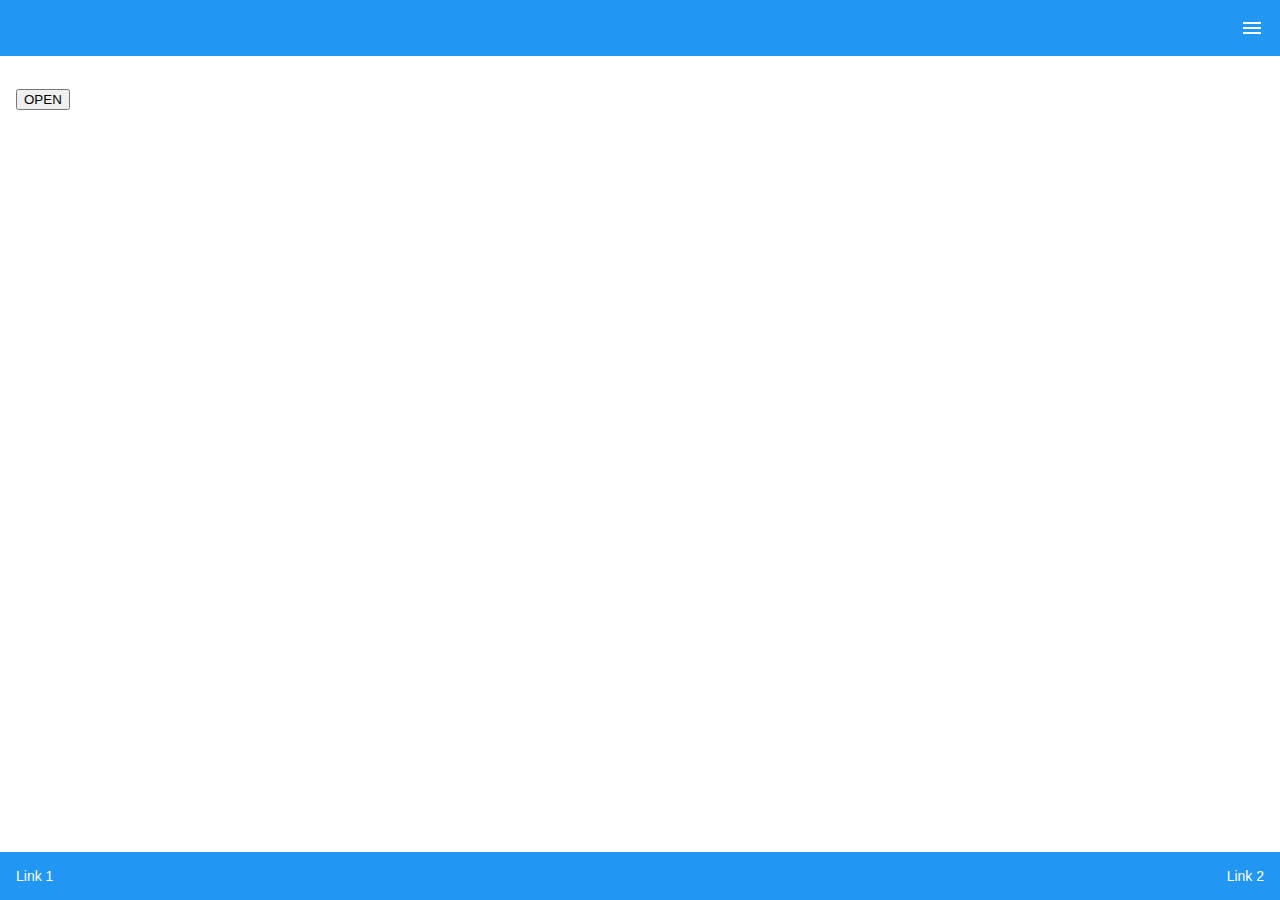
==== www/index.html @ 5795a57b "initial init" ====
<!DOCTYPE html>
<html>
    <head>
        <!--
            Customize this policy to fit your own app's needs. For more guidance, see:
                https://github.com/apache/cordova-plugin-whitelist/blob/master/README.md#content-security-policy
            Some notes:
                * gap: is required only on iOS (when using UIWebView) and is needed for JS->native communication
                * https://ssl.gstatic.com is required only on Android and is needed for TalkBack to function properly
                * Disables use of inline scripts in order to mitigate risk of XSS vulnerabilities. To change this:
                    * Enable inline JS: add 'unsafe-inline' to default-src
            -->
<!--         <meta http-equiv="Content-Security-Policy" content="default-src 'self' data: gap: https://ssl.gstatic.com 'unsafe-eval'; style-src 'self' 'unsafe-inline'; media-src *"> -->

        <!-- Required meta tags-->
        <meta charset="utf-8">
        <meta name="viewport" content="width=device-width, initial-scale=1, maximum-scale=1, minimum-scale=1, user-scalable=no, minimal-ui">
        <meta name="apple-mobile-web-app-capable" content="yes">
        <meta name="apple-mobile-web-app-status-bar-style" content="black">
        <meta name="format-detection" content="telephone=no">
        <meta name="msapplication-tap-highlight" content="no">

        <!-- Your app title -->
        <title>Scanner</title>
        
        <!-- comment on production -->
        <link rel="stylesheet" href="lib/framework7/css/framework7.material.min.css">
        <link rel="stylesheet" href="lib/framework7/css/framework7.material.colors.min.css">

        <link rel="stylesheet" href="css/styles.css">
    </head>
    <body>
        <div class="statusbar-overlay"></div>
        <div class="panel-overlay"></div>
        <div class="panel panel-left panel-reveal">
            <div class="content-block">
                <p>Left panel content goes here</p>
            </div>
        </div>
        <div class="views">
            <div class="view view-main">
                <div class="pages navbar-fixed toolbar-fixed">

                    <div data-page="index" class="page">
                        <div class="navbar">
                            <div class="navbar-inner">
                                <div class="center sliding"></div>
                                <div class="right">
                                    <a href="#" class="link icon-only open-panel"><i class="icon icon-bars"></i></a>
                                </div>
                            </div>
                        </div>
                        
                        <div class="page-content">
                            <div class="content-block">
                                <button class="open">OPEN</button>
                            </div>
                        </div>

                        <div class="toolbar">
                            <div class="toolbar-inner">
                                <a href="#" class="link">Link 1</a>
                                <a href="#" class="link">Link 2</a>
                            </div>
                        </div>

                    </div>
                </div>
                
            </div>
        </div>
        <script type="text/javascript" src="cordova.js"></script>

            
        <script
  src="https://code.jquery.com/jquery-3.2.1.js"
  integrity="sha256-DZAnKJ/6XZ9si04Hgrsxu/8s717jcIzLy3oi35EouyE="
  crossorigin="anonymous"></script>

        <script type="text/javascript" src="lib/framework7/js/framework7.min.js"></script>
        <script type="text/javascript" src="js/my-app.js"></script>
        <script type="text/javascript" src="js/script.js"></script>


        <!-- uncomment on production -->
        <!--  <script>
          (function () {
            if (Framework7.prototype.device.android) {
                  Dom7('head').append(
                      '<link rel="stylesheet" href="lib/framework7/css/framework7.material.min.css">' +
                      '<link rel="stylesheet" href="lib/framework7/css/framework7.material.colors.min.css">' +
                      // '<link rel="stylesheet" href="path/to/my-app.material.css">'
                  );
              }
              else {
                  Dom7('head').append(
                      '<link rel="stylesheet" href="lib/framework7/css/framework7.ios.min.css">' +
                      '<link rel="stylesheet" href="lib/framework7/csss/framework7.ios.colors.min.css">' +
                      // '<link rel="stylesheet" href="path/to/my-app.ios.css">'
                  );
              }
          })();
        </script> -->




    </body>
</html>
---- www/lib/framework7/css/framework7.material.min.css ----
/**
 * Framework7 1.5.0
 * Full featured mobile HTML framework for building iOS & Android apps
 * 
 * http://framework7.io/
 * 
 * Copyright 2016, Vladimir Kharlampidi
 * The iDangero.us
 * http://www.idangero.us/
 * 
 * Licensed under MIT
 * 
 * Released on: November 8, 2016
 */
.framework7-root,body,html{position:relative;height:100%;width:100%;overflow-x:hidden}body{font-family:Roboto,Noto,Helvetica,Arial,sans-serif;margin:0;padding:0;color:#212121;font-size:14px;line-height:1.5;width:100%;-webkit-text-size-adjust:100%;background:#fff;overflow:hidden}.framework7-root{overflow:hidden}*{-webkit-tap-highlight-color:transparent;-webkit-touch-callout:none}a,input,select,textarea{outline:0}a{text-decoration:none;color:#2196f3}p{margin:1em 0}.row{display:-webkit-box;display:-ms-flexbox;display:-webkit-flex;display:flex;-webkit-box-pack:justify;-ms-flex-pack:justify;-webkit-justify-content:space-between;justify-content:space-between;-webkit-box-lines:multiple;-moz-box-lines:multiple;-webkit-flex-wrap:wrap;-ms-flex-wrap:wrap;flex-wrap:wrap;-webkit-box-align:start;-ms-flex-align:start;-webkit-align-items:flex-start;align-items:flex-start}.row>[class*=col-]{box-sizing:border-box}.row .col-auto{width:100%}.row .col-100{width:100%;width:-webkit-calc((100% - 16px*0)/ 1);width:calc((100% - 16px*0)/ 1)}.row.no-gutter .col-100{width:100%}.row .col-95{width:95%;width:-webkit-calc((100% - 16px*.05263157894736836)/ 1.0526315789473684);width:calc((100% - 16px*.05263157894736836)/ 1.0526315789473684)}.row.no-gutter .col-95{width:95%}.row .col-90{width:90%;width:-webkit-calc((100% - 16px*.11111111111111116)/ 1.1111111111111112);width:calc((100% - 16px*.11111111111111116)/ 1.1111111111111112)}.row.no-gutter .col-90{width:90%}.row .col-85{width:85%;width:-webkit-calc((100% - 16px*.17647058823529416)/ 1.1764705882352942);width:calc((100% - 16px*.17647058823529416)/ 1.1764705882352942)}.row.no-gutter .col-85{width:85%}.row .col-80{width:80%;width:-webkit-calc((100% - 16px*.25)/ 1.25);width:calc((100% - 16px*.25)/ 1.25)}.row.no-gutter .col-80{width:80%}.row .col-75{width:75%;width:-webkit-calc((100% - 16px*.33333333333333326)/ 1.3333333333333333);width:calc((100% - 16px*.33333333333333326)/ 1.3333333333333333)}.row.no-gutter .col-75{width:75%}.row .col-70{width:70%;width:-webkit-calc((100% - 16px*.4285714285714286)/ 1.4285714285714286);width:calc((100% - 16px*.4285714285714286)/ 1.4285714285714286)}.row.no-gutter .col-70{width:70%}.row .col-66{width:66.66666666666666%;width:-webkit-calc((100% - 16px*.5000000000000002)/ 1.5000000000000002);width:calc((100% - 16px*.5000000000000002)/ 1.5000000000000002)}.row.no-gutter .col-66{width:66.66666666666666%}.row .col-65{width:65%;width:-webkit-calc((100% - 16px*.5384615384615385)/ 1.5384615384615385);width:calc((100% - 16px*.5384615384615385)/ 1.5384615384615385)}.row.no-gutter .col-65{width:65%}.row .col-60{width:60%;width:-webkit-calc((100% - 16px*.6666666666666667)/ 1.6666666666666667);width:calc((100% - 16px*.6666666666666667)/ 1.6666666666666667)}.row.no-gutter .col-60{width:60%}.row .col-55{width:55%;width:-webkit-calc((100% - 16px*.8181818181818181)/ 1.8181818181818181);width:calc((100% - 16px*.8181818181818181)/ 1.8181818181818181)}.row.no-gutter .col-55{width:55%}.row .col-50{width:50%;width:-webkit-calc((100% - 16px*1)/ 2);width:calc((100% - 16px*1)/ 2)}.row.no-gutter .col-50{width:50%}.row .col-45{width:45%;width:-webkit-calc((100% - 16px*1.2222222222222223)/ 2.2222222222222223);width:calc((100% - 16px*1.2222222222222223)/ 2.2222222222222223)}.row.no-gutter .col-45{width:45%}.row .col-40{width:40%;width:-webkit-calc((100% - 16px*1.5)/ 2.5);width:calc((100% - 16px*1.5)/ 2.5)}.row.no-gutter .col-40{width:40%}.row .col-35{width:35%;width:-webkit-calc((100% - 16px*1.8571428571428572)/ 2.857142857142857);width:calc((100% - 16px*1.8571428571428572)/ 2.857142857142857)}.row.no-gutter .col-35{width:35%}.row .col-33{width:33.333333333333336%;width:-webkit-calc((100% - 16px*2)/ 3);width:calc((100% - 16px*2)/ 3)}.row.no-gutter .col-33{width:33.333333333333336%}.row .col-30{width:30%;width:-webkit-calc((100% - 16px*2.3333333333333335)/ 3.3333333333333335);width:calc((100% - 16px*2.3333333333333335)/ 3.3333333333333335)}.row.no-gutter .col-30{width:30%}.row .col-25{width:25%;width:-webkit-calc((100% - 16px*3)/ 4);width:calc((100% - 16px*3)/ 4)}.row.no-gutter .col-25{width:25%}.row .col-20{width:20%;width:-webkit-calc((100% - 16px*4)/ 5);width:calc((100% - 16px*4)/ 5)}.row.no-gutter .col-20{width:20%}.row .col-15{width:15%;width:-webkit-calc((100% - 16px*5.666666666666667)/ 6.666666666666667);width:calc((100% - 16px*5.666666666666667)/ 6.666666666666667)}.row.no-gutter .col-15{width:15%}.row .col-10{width:10%;width:-webkit-calc((100% - 16px*9)/ 10);width:calc((100% - 16px*9)/ 10)}.row.no-gutter .col-10{width:10%}.row .col-5{width:5%;width:-webkit-calc((100% - 16px*19)/ 20);width:calc((100% - 16px*19)/ 20)}.row.no-gutter .col-5{width:5%}.row .col-auto:nth-last-child(1),.row .col-auto:nth-last-child(1)~.col-auto{width:100%;width:-webkit-calc((100% - 16px*0)/ 1);width:calc((100% - 16px*0)/ 1)}.row.no-gutter .col-auto:nth-last-child(1),.row.no-gutter .col-auto:nth-last-child(1)~.col-auto{width:100%}.row .col-auto:nth-last-child(2),.row .col-auto:nth-last-child(2)~.col-auto{width:50%;width:-webkit-calc((100% - 16px*1)/ 2);width:calc((100% - 16px*1)/ 2)}.row.no-gutter .col-auto:nth-last-child(2),.row.no-gutter .col-auto:nth-last-child(2)~.col-auto{width:50%}.row .col-auto:nth-last-child(3),.row .col-auto:nth-last-child(3)~.col-auto{width:33.33333333%;width:-webkit-calc((100% - 16px*2)/ 3);width:calc((100% - 16px*2)/ 3)}.row.no-gutter .col-auto:nth-last-child(3),.row.no-gutter .col-auto:nth-last-child(3)~.col-auto{width:33.33333333%}.row .col-auto:nth-last-child(4),.row .col-auto:nth-last-child(4)~.col-auto{width:25%;width:-webkit-calc((100% - 16px*3)/ 4);width:calc((100% - 16px*3)/ 4)}.row.no-gutter .col-auto:nth-last-child(4),.row.no-gutter .col-auto:nth-last-child(4)~.col-auto{width:25%}.row .col-auto:nth-last-child(5),.row .col-auto:nth-last-child(5)~.col-auto{width:20%;width:-webkit-calc((100% - 16px*4)/ 5);width:calc((100% - 16px*4)/ 5)}.row.no-gutter .col-auto:nth-last-child(5),.row.no-gutter .col-auto:nth-last-child(5)~.col-auto{width:20%}.row .col-auto:nth-last-child(6),.row .col-auto:nth-last-child(6)~.col-auto{width:16.66666667%;width:-webkit-calc((100% - 16px*5)/ 6);width:calc((100% - 16px*5)/ 6)}.row.no-gutter .col-auto:nth-last-child(6),.row.no-gutter .col-auto:nth-last-child(6)~.col-auto{width:16.66666667%}.row .col-auto:nth-last-child(7),.row .col-auto:nth-last-child(7)~.col-auto{width:14.28571429%;width:-webkit-calc((100% - 16px*6)/ 7);width:calc((100% - 16px*6)/ 7)}.row.no-gutter .col-auto:nth-last-child(7),.row.no-gutter .col-auto:nth-last-child(7)~.col-auto{width:14.28571429%}.row .col-auto:nth-last-child(8),.row .col-auto:nth-last-child(8)~.col-auto{width:12.5%;width:-webkit-calc((100% - 16px*7)/ 8);width:calc((100% - 16px*7)/ 8)}.row.no-gutter .col-auto:nth-last-child(8),.row.no-gutter .col-auto:nth-last-child(8)~.col-auto{width:12.5%}.row .col-auto:nth-last-child(9),.row .col-auto:nth-last-child(9)~.col-auto{width:11.11111111%;width:-webkit-calc((100% - 16px*8)/ 9);width:calc((100% - 16px*8)/ 9)}.row.no-gutter .col-auto:nth-last-child(9),.row.no-gutter .col-auto:nth-last-child(9)~.col-auto{width:11.11111111%}.row .col-auto:nth-last-child(10),.row .col-auto:nth-last-child(10)~.col-auto{width:10%;width:-webkit-calc((100% - 16px*9)/ 10);width:calc((100% - 16px*9)/ 10)}.row.no-gutter .col-auto:nth-last-child(10),.row.no-gutter .col-auto:nth-last-child(10)~.col-auto{width:10%}.row .col-auto:nth-last-child(11),.row .col-auto:nth-last-child(11)~.col-auto{width:9.09090909%;width:-webkit-calc((100% - 16px*10)/ 11);width:calc((100% - 16px*10)/ 11)}.row.no-gutter .col-auto:nth-last-child(11),.row.no-gutter .col-auto:nth-last-child(11)~.col-auto{width:9.09090909%}.row .col-auto:nth-last-child(12),.row .col-auto:nth-last-child(12)~.col-auto{width:8.33333333%;width:-webkit-calc((100% - 16px*11)/ 12);width:calc((100% - 16px*11)/ 12)}.row.no-gutter .col-auto:nth-last-child(12),.row.no-gutter .col-auto:nth-last-child(12)~.col-auto{width:8.33333333%}.row .col-auto:nth-last-child(13),.row .col-auto:nth-last-child(13)~.col-auto{width:7.69230769%;width:-webkit-calc((100% - 16px*12)/ 13);width:calc((100% - 16px*12)/ 13)}.row.no-gutter .col-auto:nth-last-child(13),.row.no-gutter .col-auto:nth-last-child(13)~.col-auto{width:7.69230769%}.row .col-auto:nth-last-child(14),.row .col-auto:nth-last-child(14)~.col-auto{width:7.14285714%;width:-webkit-calc((100% - 16px*13)/ 14);width:calc((100% - 16px*13)/ 14)}.row.no-gutter .col-auto:nth-last-child(14),.row.no-gutter .col-auto:nth-last-child(14)~.col-auto{width:7.14285714%}.row .col-auto:nth-last-child(15),.row .col-auto:nth-last-child(15)~.col-auto{width:6.66666667%;width:-webkit-calc((100% - 16px*14)/ 15);width:calc((100% - 16px*14)/ 15)}.row.no-gutter .col-auto:nth-last-child(15),.row.no-gutter .col-auto:nth-last-child(15)~.col-auto{width:6.66666667%}.row .col-auto:nth-last-child(16),.row .col-auto:nth-last-child(16)~.col-auto{width:6.25%;width:-webkit-calc((100% - 16px*15)/ 16);width:calc((100% - 16px*15)/ 16)}.row.no-gutter .col-auto:nth-last-child(16),.row.no-gutter .col-auto:nth-last-child(16)~.col-auto{width:6.25%}.row .col-auto:nth-last-child(17),.row .col-auto:nth-last-child(17)~.col-auto{width:5.88235294%;width:-webkit-calc((100% - 16px*16)/ 17);width:calc((100% - 16px*16)/ 17)}.row.no-gutter .col-auto:nth-last-child(17),.row.no-gutter .col-auto:nth-last-child(17)~.col-auto{width:5.88235294%}.row .col-auto:nth-last-child(18),.row .col-auto:nth-last-child(18)~.col-auto{width:5.55555556%;width:-webkit-calc((100% - 16px*17)/ 18);width:calc((100% - 16px*17)/ 18)}.row.no-gutter .col-auto:nth-last-child(18),.row.no-gutter .col-auto:nth-last-child(18)~.col-auto{width:5.55555556%}.row .col-auto:nth-last-child(19),.row .col-auto:nth-last-child(19)~.col-auto{width:5.26315789%;width:-webkit-calc((100% - 16px*18)/ 19);width:calc((100% - 16px*18)/ 19)}.row.no-gutter .col-auto:nth-last-child(19),.row.no-gutter .col-auto:nth-last-child(19)~.col-auto{width:5.26315789%}.row .col-auto:nth-last-child(20),.row .col-auto:nth-last-child(20)~.col-auto{width:5%;width:-webkit-calc((100% - 16px*19)/ 20);width:calc((100% - 16px*19)/ 20)}.row.no-gutter .col-auto:nth-last-child(20),.row.no-gutter .col-auto:nth-last-child(20)~.col-auto{width:5%}.row .col-auto:nth-last-child(21),.row .col-auto:nth-last-child(21)~.col-auto{width:4.76190476%;width:-webkit-calc((100% - 16px*20)/ 21);width:calc((100% - 16px*20)/ 21)}.row.no-gutter .col-auto:nth-last-child(21),.row.no-gutter .col-auto:nth-last-child(21)~.col-auto{width:4.76190476%}@media all and (min-width:768px){.row .tablet-100{width:100%;width:-webkit-calc((100% - 16px*0)/ 1);width:calc((100% - 16px*0)/ 1)}.row.no-gutter .tablet-100{width:100%}.row .tablet-95{width:95%;width:-webkit-calc((100% - 16px*.05263157894736836)/ 1.0526315789473684);width:calc((100% - 16px*.05263157894736836)/ 1.0526315789473684)}.row.no-gutter .tablet-95{width:95%}.row .tablet-90{width:90%;width:-webkit-calc((100% - 16px*.11111111111111116)/ 1.1111111111111112);width:calc((100% - 16px*.11111111111111116)/ 1.1111111111111112)}.row.no-gutter .tablet-90{width:90%}.row .tablet-85{width:85%;width:-webkit-calc((100% - 16px*.17647058823529416)/ 1.1764705882352942);width:calc((100% - 16px*.17647058823529416)/ 1.1764705882352942)}.row.no-gutter .tablet-85{width:85%}.row .tablet-80{width:80%;width:-webkit-calc((100% - 16px*.25)/ 1.25);width:calc((100% - 16px*.25)/ 1.25)}.row.no-gutter .tablet-80{width:80%}.row .tablet-75{width:75%;width:-webkit-calc((100% - 16px*.33333333333333326)/ 1.3333333333333333);width:calc((100% - 16px*.33333333333333326)/ 1.3333333333333333)}.row.no-gutter .tablet-75{width:75%}.row .tablet-70{width:70%;width:-webkit-calc((100% - 16px*.4285714285714286)/ 1.4285714285714286);width:calc((100% - 16px*.4285714285714286)/ 1.4285714285714286)}.row.no-gutter .tablet-70{width:70%}.row .tablet-66{width:66.66666666666666%;width:-webkit-calc((100% - 16px*.5000000000000002)/ 1.5000000000000002);width:calc((100% - 16px*.5000000000000002)/ 1.5000000000000002)}.row.no-gutter .tablet-66{width:66.66666666666666%}.row .tablet-65{width:65%;width:-webkit-calc((100% - 16px*.5384615384615385)/ 1.5384615384615385);width:calc((100% - 16px*.5384615384615385)/ 1.5384615384615385)}.row.no-gutter .tablet-65{width:65%}.row .tablet-60{width:60%;width:-webkit-calc((100% - 16px*.6666666666666667)/ 1.6666666666666667);width:calc((100% - 16px*.6666666666666667)/ 1.6666666666666667)}.row.no-gutter .tablet-60{width:60%}.row .tablet-55{width:55%;width:-webkit-calc((100% - 16px*.8181818181818181)/ 1.8181818181818181);width:calc((100% - 16px*.8181818181818181)/ 1.8181818181818181)}.row.no-gutter .tablet-55{width:55%}.row .tablet-50{width:50%;width:-webkit-calc((100% - 16px*1)/ 2);width:calc((100% - 16px*1)/ 2)}.row.no-gutter .tablet-50{width:50%}.row .tablet-45{width:45%;width:-webkit-calc((100% - 16px*1.2222222222222223)/ 2.2222222222222223);width:calc((100% - 16px*1.2222222222222223)/ 2.2222222222222223)}.row.no-gutter .tablet-45{width:45%}.row .tablet-40{width:40%;width:-webkit-calc((100% - 16px*1.5)/ 2.5);width:calc((100% - 16px*1.5)/ 2.5)}.row.no-gutter .tablet-40{width:40%}.row .tablet-35{width:35%;width:-webkit-calc((100% - 16px*1.8571428571428572)/ 2.857142857142857);width:calc((100% - 16px*1.8571428571428572)/ 2.857142857142857)}.row.no-gutter .tablet-35{width:35%}.row .tablet-33{width:33.333333333333336%;width:-webkit-calc((100% - 16px*2)/ 3);width:calc((100% - 16px*2)/ 3)}.row.no-gutter .tablet-33{width:33.333333333333336%}.row .tablet-30{width:30%;width:-webkit-calc((100% - 16px*2.3333333333333335)/ 3.3333333333333335);width:calc((100% - 16px*2.3333333333333335)/ 3.3333333333333335)}.row.no-gutter .tablet-30{width:30%}.row .tablet-25{width:25%;width:-webkit-calc((100% - 16px*3)/ 4);width:calc((100% - 16px*3)/ 4)}.row.no-gutter .tablet-25{width:25%}.row .tablet-20{width:20%;width:-webkit-calc((100% - 16px*4)/ 5);width:calc((100% - 16px*4)/ 5)}.row.no-gutter .tablet-20{width:20%}.row .tablet-15{width:15%;width:-webkit-calc((100% - 16px*5.666666666666667)/ 6.666666666666667);width:calc((100% - 16px*5.666666666666667)/ 6.666666666666667)}.row.no-gutter .tablet-15{width:15%}.row .tablet-10{width:10%;width:-webkit-calc((100% - 16px*9)/ 10);width:calc((100% - 16px*9)/ 10)}.row.no-gutter .tablet-10{width:10%}.row .tablet-5{width:5%;width:-webkit-calc((100% - 16px*19)/ 20);width:calc((100% - 16px*19)/ 20)}.row.no-gutter .tablet-5{width:5%}.row .tablet-auto:nth-last-child(1),.row .tablet-auto:nth-last-child(1)~.col-auto{width:100%;width:-webkit-calc((100% - 16px*0)/ 1);width:calc((100% - 16px*0)/ 1)}.row.no-gutter .tablet-auto:nth-last-child(1),.row.no-gutter .tablet-auto:nth-last-child(1)~.tablet-auto{width:100%}.row .tablet-auto:nth-last-child(2),.row .tablet-auto:nth-last-child(2)~.col-auto{width:50%;width:-webkit-calc((100% - 16px*1)/ 2);width:calc((100% - 16px*1)/ 2)}.row.no-gutter .tablet-auto:nth-last-child(2),.row.no-gutter .tablet-auto:nth-last-child(2)~.tablet-auto{width:50%}.row .tablet-auto:nth-last-child(3),.row .tablet-auto:nth-last-child(3)~.col-auto{width:33.33333333%;width:-webkit-calc((100% - 16px*2)/ 3);width:calc((100% - 16px*2)/ 3)}.row.no-gutter .tablet-auto:nth-last-child(3),.row.no-gutter .tablet-auto:nth-last-child(3)~.tablet-auto{width:33.33333333%}.row .tablet-auto:nth-last-child(4),.row .tablet-auto:nth-last-child(4)~.col-auto{width:25%;width:-webkit-calc((100% - 16px*3)/ 4);width:calc((100% - 16px*3)/ 4)}.row.no-gutter .tablet-auto:nth-last-child(4),.row.no-gutter .tablet-auto:nth-last-child(4)~.tablet-auto{width:25%}.row .tablet-auto:nth-last-child(5),.row .tablet-auto:nth-last-child(5)~.col-auto{width:20%;width:-webkit-calc((100% - 16px*4)/ 5);width:calc((100% - 16px*4)/ 5)}.row.no-gutter .tablet-auto:nth-last-child(5),.row.no-gutter .tablet-auto:nth-last-child(5)~.tablet-auto{width:20%}.row .tablet-auto:nth-last-child(6),.row .tablet-auto:nth-last-child(6)~.col-auto{width:16.66666667%;width:-webkit-calc((100% - 16px*5)/ 6);width:calc((100% - 16px*5)/ 6)}.row.no-gutter .tablet-auto:nth-last-child(6),.row.no-gutter .tablet-auto:nth-last-child(6)~.tablet-auto{width:16.66666667%}.row .tablet-auto:nth-last-child(7),.row .tablet-auto:nth-last-child(7)~.col-auto{width:14.28571429%;width:-webkit-calc((100% - 16px*6)/ 7);width:calc((100% - 16px*6)/ 7)}.row.no-gutter .tablet-auto:nth-last-child(7),.row.no-gutter .tablet-auto:nth-last-child(7)~.tablet-auto{width:14.28571429%}.row .tablet-auto:nth-last-child(8),.row .tablet-auto:nth-last-child(8)~.col-auto{width:12.5%;width:-webkit-calc((100% - 16px*7)/ 8);width:calc((100% - 16px*7)/ 8)}.row.no-gutter .tablet-auto:nth-last-child(8),.row.no-gutter .tablet-auto:nth-last-child(8)~.tablet-auto{width:12.5%}.row .tablet-auto:nth-last-child(9),.row .tablet-auto:nth-last-child(9)~.col-auto{width:11.11111111%;width:-webkit-calc((100% - 16px*8)/ 9);width:calc((100% - 16px*8)/ 9)}.row.no-gutter .tablet-auto:nth-last-child(9),.row.no-gutter .tablet-auto:nth-last-child(9)~.tablet-auto{width:11.11111111%}.row .tablet-auto:nth-last-child(10),.row .tablet-auto:nth-last-child(10)~.col-auto{width:10%;width:-webkit-calc((100% - 16px*9)/ 10);width:calc((100% - 16px*9)/ 10)}.row.no-gutter .tablet-auto:nth-last-child(10),.row.no-gutter .tablet-auto:nth-last-child(10)~.tablet-auto{width:10%}.row .tablet-auto:nth-last-child(11),.row .tablet-auto:nth-last-child(11)~.col-auto{width:9.09090909%;width:-webkit-calc((100% - 16px*10)/ 11);width:calc((100% - 16px*10)/ 11)}.row.no-gutter .tablet-auto:nth-last-child(11),.row.no-gutter .tablet-auto:nth-last-child(11)~.tablet-auto{width:9.09090909%}.row .tablet-auto:nth-last-child(12),.row .tablet-auto:nth-last-child(12)~.col-auto{width:8.33333333%;width:-webkit-calc((100% - 16px*11)/ 12);width:calc((100% - 16px*11)/ 12)}.row.no-gutter .tablet-auto:nth-last-child(12),.row.no-gutter .tablet-auto:nth-last-child(12)~.tablet-auto{width:8.33333333%}.row .tablet-auto:nth-last-child(13),.row .tablet-auto:nth-last-child(13)~.col-auto{width:7.69230769%;width:-webkit-calc((100% - 16px*12)/ 13);width:calc((100% - 16px*12)/ 13)}.row.no-gutter .tablet-auto:nth-last-child(13),.row.no-gutter .tablet-auto:nth-last-child(13)~.tablet-auto{width:7.69230769%}.row .tablet-auto:nth-last-child(14),.row .tablet-auto:nth-last-child(14)~.col-auto{width:7.14285714%;width:-webkit-calc((100% - 16px*13)/ 14);width:calc((100% - 16px*13)/ 14)}.row.no-gutter .tablet-auto:nth-last-child(14),.row.no-gutter .tablet-auto:nth-last-child(14)~.tablet-auto{width:7.14285714%}.row .tablet-auto:nth-last-child(15),.row .tablet-auto:nth-last-child(15)~.col-auto{width:6.66666667%;width:-webkit-calc((100% - 16px*14)/ 15);width:calc((100% - 16px*14)/ 15)}.row.no-gutter .tablet-auto:nth-last-child(15),.row.no-gutter .tablet-auto:nth-last-child(15)~.tablet-auto{width:6.66666667%}.row .tablet-auto:nth-last-child(16),.row .tablet-auto:nth-last-child(16)~.col-auto{width:6.25%;width:-webkit-calc((100% - 16px*15)/ 16);width:calc((100% - 16px*15)/ 16)}.row.no-gutter .tablet-auto:nth-last-child(16),.row.no-gutter .tablet-auto:nth-last-child(16)~.tablet-auto{width:6.25%}.row .tablet-auto:nth-last-child(17),.row .tablet-auto:nth-last-child(17)~.col-auto{width:5.88235294%;width:-webkit-calc((100% - 16px*16)/ 17);width:calc((100% - 16px*16)/ 17)}.row.no-gutter .tablet-auto:nth-last-child(17),.row.no-gutter .tablet-auto:nth-last-child(17)~.tablet-auto{width:5.88235294%}.row .tablet-auto:nth-last-child(18),.row .tablet-auto:nth-last-child(18)~.col-auto{width:5.55555556%;width:-webkit-calc((100% - 16px*17)/ 18);width:calc((100% - 16px*17)/ 18)}.row.no-gutter .tablet-auto:nth-last-child(18),.row.no-gutter .tablet-auto:nth-last-child(18)~.tablet-auto{width:5.55555556%}.row .tablet-auto:nth-last-child(19),.row .tablet-auto:nth-last-child(19)~.col-auto{width:5.26315789%;width:-webkit-calc((100% - 16px*18)/ 19);width:calc((100% - 16px*18)/ 19)}.row.no-gutter .tablet-auto:nth-last-child(19),.row.no-gutter .tablet-auto:nth-last-child(19)~.tablet-auto{width:5.26315789%}.row .tablet-auto:nth-last-child(20),.row .tablet-auto:nth-last-child(20)~.col-auto{width:5%;width:-webkit-calc((100% - 16px*19)/ 20);width:calc((100% - 16px*19)/ 20)}.row.no-gutter .tablet-auto:nth-last-child(20),.row.no-gutter .tablet-auto:nth-last-child(20)~.tablet-auto{width:5%}.row .tablet-auto:nth-last-child(21),.row .tablet-auto:nth-last-child(21)~.col-auto{width:4.76190476%;width:-webkit-calc((100% - 16px*20)/ 21);width:calc((100% - 16px*20)/ 21)}.row.no-gutter .tablet-auto:nth-last-child(21),.row.no-gutter .tablet-auto:nth-last-child(21)~.tablet-auto{width:4.76190476%}}.view,.views{position:relative;width:100%;height:100%;z-index:5000}.views{overflow:auto;-webkit-overflow-scrolling:touch}.view{overflow:hidden;box-sizing:border-box}.pages{position:relative;width:100%;height:100%;overflow:hidden}.page{box-sizing:border-box;position:absolute;left:0;top:0;width:100%;height:100%;background:#fff;-webkit-transform:translate3d(0,0,0);transform:translate3d(0,0,0)}.page.cached{display:none}.page-on-left{opacity:1;-webkit-transform:translate3d(0,0,0);transform:translate3d(0,0,0)}.page-on-right{opacity:0;pointer-events:none;-webkit-transform:translate3d(0,56px,0);transform:translate3d(0,56px,0)}.page-content{overflow:auto;-webkit-overflow-scrolling:touch;box-sizing:border-box;height:100%;position:relative;z-index:1}.page-transitioning{-webkit-transition-duration:.3s;transition-duration:.3s}.page-from-right-to-center{pointer-events:none;-webkit-animation:pageFromRightToCenter .3s forwards;animation:pageFromRightToCenter .3s forwards}.page-from-center-to-right{pointer-events:none;-webkit-animation:pageFromCenterToRight .3s forwards;animation:pageFromCenterToRight .3s forwards}@-webkit-keyframes pageFromRightToCenter{from{opacity:0;-webkit-transform:translate3d(0,56px,0)}to{opacity:1;-webkit-transform:translate3d(0,0,0)}}@keyframes pageFromRightToCenter{from{opacity:0;transform:translate3d(0,56px,0)}to{opacity:1;transform:translate3d(0,0,0)}}@-webkit-keyframes pageFromCenterToRight{from{opacity:1;-webkit-transform:translate3d(0,0,0)}to{opacity:0;-webkit-transform:translate3d(0,56px,0)}}@keyframes pageFromCenterToRight{from{opacity:1;transform:translate3d(0,0,0)}to{opacity:0;transform:translate3d(0,56px,0)}}.page-from-center-to-left{-webkit-animation:pageFromCenterToLeft .3s forwards;animation:pageFromCenterToLeft .3s forwards}.page-from-left-to-center{-webkit-animation:pageFromLeftToCenter .3s forwards;animation:pageFromLeftToCenter .3s forwards}@-webkit-keyframes pageFromCenterToLeft{from{opacity:1}to{opacity:1}}@keyframes pageFromCenterToLeft{from{opacity:1}to{opacity:1}}@-webkit-keyframes pageFromLeftToCenter{from{opacity:1}to{opacity:1}}@keyframes pageFromLeftToCenter{from{opacity:1}to{opacity:1}}.navbar-inner,.toolbar-inner{position:absolute;left:0;top:0;width:100%;height:100%;box-sizing:border-box;overflow:hidden;display:-webkit-box;display:-ms-flexbox;display:-webkit-flex;display:flex;-webkit-box-align:center;-ms-flex-align:center;-webkit-align-items:center;align-items:center}.navbar-inner{-webkit-box-pack:start;-ms-flex-pack:start;-webkit-justify-content:flex-start;justify-content:flex-start}.toolbar-inner{-webkit-box-pack:justify;-ms-flex-pack:justify;-webkit-justify-content:space-between;justify-content:space-between}.navbar-inner.cached{display:none}.navbar,.toolbar{width:100%;box-sizing:border-box;position:relative;margin:0;z-index:500;-webkit-backface-visibility:hidden;backface-visibility:hidden;color:#fff}.navbar b,.toolbar b{font-weight:500}.navbar~.toolbar{z-index:499}.navbar,.subnavbar,.toolbar{background:#2196f3}.navbar a.link,.subnavbar a.link,.toolbar a.link{text-decoration:none;position:relative;color:#fff;box-sizing:border-box;display:-webkit-box;display:-ms-flexbox;display:-webkit-flex;display:flex;-webkit-box-pack:center;-ms-flex-pack:center;-webkit-justify-content:center;justify-content:center;-webkit-box-align:center;-ms-flex-align:center;-webkit-align-items:center;align-items:center;padding:0 16px;min-width:48px}.navbar a.link:before,.subnavbar a.link:before,.toolbar a.link:before{content:'';width:152%;height:152%;position:absolute;left:-26%;top:-26%;background-image:-webkit-radial-gradient(center,circle cover,rgba(255,255,255,.15) 66%,rgba(255,255,255,0) 66%);background-image:radial-gradient(circle at center,rgba(255,255,255,.15) 66%,rgba(255,255,255,0) 66%);background-repeat:no-repeat;background-position:center;background-size:100% 100%;opacity:0;pointer-events:none;-webkit-transition-duration:.6s;transition-duration:.6s}.navbar a.link.active-state:before,.subnavbar a.link.active-state:before,.toolbar a.link.active-state:before,html:not(.watch-active-state) .navbar a.link:active:before,html:not(.watch-active-state) .subnavbar a.link:active:before,html:not(.watch-active-state) .toolbar a.link:active:before{opacity:1;-webkit-transition-duration:150ms;transition-duration:150ms}.navbar a.link i+i,.navbar a.link i+span,.navbar a.link span+i,.navbar a.link span+span,.subnavbar a.link i+i,.subnavbar a.link i+span,.subnavbar a.link span+i,.subnavbar a.link span+span,.toolbar a.link i+i,.toolbar a.link i+span,.toolbar a.link span+i,.toolbar a.link span+span{margin-left:8px}.navbar a.icon-only,.subnavbar a.icon-only,.toolbar a.icon-only{min-width:0;-webkit-box-flex:0;-webkit-flex-shrink:0;-ms-flex:0 0 auto;flex-shrink:0}.navbar i.icon,.subnavbar i.icon,.toolbar i.icon{display:block}.navbar .center,.subnavbar .center{font-size:20px;font-weight:500;text-align:center;margin:0 16px;position:relative;overflow:hidden;text-overflow:ellipsis;white-space:nowrap;line-height:56px;display:inline-block;text-align:left}.navbar .left,.navbar .right,.subnavbar .left,.subnavbar .right{-webkit-box-flex:0;-webkit-flex-shrink:0;-ms-flex:0 0 auto;flex-shrink:0;display:-webkit-box;display:-ms-flexbox;display:-webkit-flex;display:flex;-webkit-box-pack:start;-ms-flex-pack:start;-webkit-justify-content:flex-start;justify-content:flex-start;-webkit-box-align:center;-ms-flex-align:center;-webkit-align-items:center;align-items:center;-webkit-transform:translate3d(0,0,0);transform:translate3d(0,0,0)}.navbar .right,.subnavbar .right{margin-left:auto}.navbar .right:first-child,.subnavbar .right:first-child{position:absolute;right:16px;height:100%}.navbar{left:0;top:0;height:56px;font-size:20px}.navbar a.link{line-height:56px;height:56px}.popup .navbar{-webkit-transform:translate3d(0,0,0);transform:translate3d(0,0,0)}.subnavbar{height:48px;width:100%;position:absolute;left:0;top:100%;z-index:20;box-sizing:border-box;padding:0 16px;display:-webkit-box;display:-ms-flexbox;display:-webkit-flex;display:flex;-webkit-box-pack:justify;-ms-flex-pack:justify;-webkit-justify-content:space-between;justify-content:space-between;-webkit-box-align:center;-ms-flex-align:center;-webkit-align-items:center;align-items:center;overflow:hidden}.subnavbar a.link{line-height:48px;height:48px}.subnavbar .center{line-height:48px}.subnavbar .center:first-child{margin-left:56px}.navbar.no-border .subnavbar{margin-top:0}.navbar-on-left .subnavbar,.navbar-on-right .subnavbar{pointer-events:none}.navbar .subnavbar,.page .subnavbar{position:absolute}.page>.subnavbar{top:0;margin-top:0}.subnavbar>.buttons-row{width:100%}.subnavbar .searchbar,.subnavbar.searchbar{position:absolute}.subnavbar .searchbar,.subnavbar.searchbar{position:absolute}.subnavbar .searchbar{left:0;top:0}.toolbar{left:0;bottom:0;height:48px;font-size:14px}.toolbar a.link{line-height:48px;height:48px}.toolbar a{-webkit-box-flex:1;-webkit-flex-shrink:1;-ms-flex:0 1 auto;flex-shrink:1;position:relative;white-space:nowrap;text-overflow:ellipsis}.tabbar{z-index:5001;overflow:hidden;bottom:auto;top:0}.tabbar .toolbar-inner{padding-left:0;padding-right:0}.tabbar a.link{line-height:1.4}.tabbar a.link,.tabbar a.tab-link{height:100%;width:100%;box-sizing:border-box;padding-left:0;padding-right:0;display:-webkit-box;display:-ms-flexbox;display:-webkit-flex;display:flex;-webkit-box-pack:center;-ms-flex-pack:center;-webkit-justify-content:center;justify-content:center;-webkit-box-align:center;-ms-flex-align:center;-webkit-align-items:center;align-items:center;-ms-flex:1;-webkit-box-orient:vertical;-moz-box-orient:vertical;-ms-flex-direction:column;-webkit-flex-direction:column;flex-direction:column;font-size:14px;text-transform:uppercase}.tabbar i.icon{height:24px}.tabbar a.tab-link{-webkit-transition-duration:.3s;transition-duration:.3s;overflow:hidden;color:rgba(255,255,255,.7);position:relative}.tabbar a.tab-link.active,.tabbar a.tab-link.active-state,html:not(.watch-active-state) .tabbar a.tab-link:active{color:#fff}.tabbar .tab-link-highlight{position:absolute;left:0;bottom:0;height:3px;background:#0a6ebd;background:rgba(255,255,255,.5);-webkit-transition-duration:.3s;transition-duration:.3s}.tabbar-labels{height:72px}.tabbar-labels a.link,.tabbar-labels a.tab-link{padding-top:12px;padding-bottom:12px;height:100%;-webkit-box-pack:justify;-ms-flex-pack:justify;-webkit-justify-content:space-between;justify-content:space-between}.tabbar-labels span.tabbar-label{line-height:1;display:block;margin:0;margin-top:10px;position:relative;text-overflow:ellipsis;white-space:nowrap;overflow:hidden;max-width:100%}.tabbar-scrollable .toolbar-inner{-webkit-box-pack:start;-ms-flex-pack:start;-webkit-justify-content:flex-start;justify-content:flex-start;overflow:auto}.tabbar-scrollable .toolbar-inner::-webkit-scrollbar{display:none!important;width:0!important;height:0!important;-webkit-appearance:none;opacity:0!important}.tabbar-scrollable a.link,.tabbar-scrollable a.tab-link{width:auto;-webkit-box-flex:0;-webkit-flex-shrink:0;-ms-flex:0 0 auto;flex-shrink:0;-ms-flex:0;padding:0 16px}.toolbar-bottom{bottom:0;top:auto}.toolbar-bottom .tab-link-highlight{bottom:auto;top:0}.navbar input[type=text],.navbar input[type=password],.navbar input[type=search],.navbar input[type=email],.navbar input[type=tel],.navbar input[type=url],.subnavbar input[type=text],.subnavbar input[type=password],.subnavbar input[type=search],.subnavbar input[type=email],.subnavbar input[type=tel],.subnavbar input[type=url]{box-sizing:border-box;width:100%;height:32px;display:block;border:none;-webkit-appearance:none;-moz-appearance:none;-ms-appearance:none;appearance:none;border-radius:0;font-family:inherit;color:#fff;font-size:16px;font-weight:400;background-color:transparent;padding:0;border-bottom:1px solid #fff}.navbar input[type=text]::-webkit-input-placeholder,.navbar input[type=password]::-webkit-input-placeholder,.navbar input[type=search]::-webkit-input-placeholder,.navbar input[type=email]::-webkit-input-placeholder,.navbar input[type=tel]::-webkit-input-placeholder,.navbar input[type=url]::-webkit-input-placeholder,.subnavbar input[type=text]::-webkit-input-placeholder,.subnavbar input[type=password]::-webkit-input-placeholder,.subnavbar input[type=search]::-webkit-input-placeholder,.subnavbar input[type=email]::-webkit-input-placeholder,.subnavbar input[type=tel]::-webkit-input-placeholder,.subnavbar input[type=url]::-webkit-input-placeholder{color:#fff;opacity:1}.page>.navbar,.page>.toolbar,.view>.navbar,.view>.toolbar,.views>.navbar,.views>.toolbar{position:absolute}.subnavbar~.page-content{padding-top:48px}.tabbar-fixed .page-content,.toolbar-fixed .page-content{padding-top:48px}.tabbar-labels-fixed .page-content{padding-top:72px}.toolbar~.page-content{padding-top:48px}.tabbar-labels~.page-content{padding-top:72px}.messagebar~.page-content,.toolbar-bottom~.page-content{padding-top:0;padding-bottom:48px}.tabbar-labels.toolbar-bottom~.page-content{padding-bottom:72px}.navbar-fixed .page-content{padding-top:56px}.navbar-fixed .tabbar-fixed .page-content,.navbar-fixed .toolbar-fixed .page-content,.navbar-fixed.tabbar-fixed .page-content,.navbar-fixed.toolbar-fixed .page-content,.tabbar-fixed .navbar-fixed .page-content,.toolbar-fixed .navbar-fixed .page-content{padding-top:104px}.navbar-fixed .tabbar-labels-fixed .page-content,.navbar-fixed.tabbar-labels-fixed .page-content,.tabbar-labels-fixed .navbar-fixed .page-content{padding-top:128px}.navbar-fixed .toolbar~.page-content{padding-top:104px}.navbar-fixed .messagebar~.page-content,.navbar-fixed .toolbar-bottom~.page-content{padding-top:56px}.navbar-fixed .tabbar-labels~.page-content{padding-top:128px}.navbar-fixed .tabbar-labels.toolbar-bottom~.page-content{padding-top:56px}.navbar-fixed .page-content.with-subnavbar,.navbar-fixed .subnavbar~.page-content,.navbar-fixed .with-subnavbar .page-content{padding-top:104px}.navbar-fixed .page .subnavbar,.navbar-fixed.page .subnavbar{top:56px}.navbar-fixed .toolbar{top:56px}.navbar-fixed .messagebar,.navbar-fixed .toolbar-bottom{top:auto}.navbar.navbar-hiding{-webkit-transition-duration:.4s;transition-duration:.4s;-webkit-transform:translate3d(0,0,0);transform:translate3d(0,0,0)}.navbar.navbar-hiding~.page .list-group-title,.navbar.navbar-hiding~.page-content .list-group-title,.navbar.navbar-hiding~.pages .list-group-title{-webkit-transition-duration:.4s;transition-duration:.4s}.navbar.navbar-hiding~.page .subnavbar,.navbar.navbar-hiding~.page-content .subnavbar,.navbar.navbar-hiding~.pages .subnavbar{-webkit-transition-duration:.4s;transition-duration:.4s}.navbar.navbar-hiding~.subnavbar,.navbar.navbar-hiding~.toolbar{-webkit-transition-duration:.4s;transition-duration:.4s}.navbar.navbar-hidden{-webkit-transition-duration:.4s;transition-duration:.4s;-webkit-transform:translate3d(0,-100%,0);transform:translate3d(0,-100%,0)}.navbar.navbar-hidden~.page .list-group-title,.navbar.navbar-hidden~.page-content .list-group-title,.navbar.navbar-hidden~.pages .list-group-title{-webkit-transition-duration:.4s;transition-duration:.4s;top:-56px}.navbar.navbar-hidden~.page .subnavbar,.navbar.navbar-hidden~.page-content .subnavbar,.navbar.navbar-hidden~.pages .subnavbar{-webkit-transform:translate3d(0,-56px,0);transform:translate3d(0,-56px,0);-webkit-transition-duration:.4s;transition-duration:.4s}.navbar.navbar-hidden~.subnavbar,.navbar.navbar-hidden~.toolbar:not(.messagebar):not(.toolbar-bottom){-webkit-transform:translate3d(0,-56px,0);transform:translate3d(0,-56px,0);-webkit-transition-duration:.4s;transition-duration:.4s}.page.no-navbar .page-content{padding-top:0}.page.no-navbar .page-content.with-subnavbar,.page.no-navbar.with-subnavbar .page-content,.with-subnavbar .page.no-navbar .page-content{padding-top:48px}.tabbar.tabbar-hiding,.tabbar.toolbar-hiding,.toolbar.tabbar-hiding,.toolbar.toolbar-hiding{-webkit-transition-duration:.4s;transition-duration:.4s;-webkit-transform:translate3d(0,0,0);transform:translate3d(0,0,0)}.tabbar.tabbar-hidden,.tabbar.toolbar-hidden,.toolbar.tabbar-hidden,.toolbar.toolbar-hidden{-webkit-transition-duration:.4s;transition-duration:.4s}.tabbar.tabbar-hidden,.tabbar.toolbar-hidden,.toolbar.tabbar-hidden,.toolbar.toolbar-hidden{-webkit-transform:translate3d(0,-100%,0);transform:translate3d(0,-100%,0)}.navbar~.tabbar.tabbar-hidden,.navbar~.tabbar.toolbar-hidden,.navbar~.toolbar.tabbar-hidden,.navbar~.toolbar.toolbar-hidden{-webkit-transform:translate3d(0,-104px,0);transform:translate3d(0,-104px,0)}.navbar~.tabbar.tabbar-labels.toolbar-hidden,.navbar~.toolbar.tabbar-labels.toolbar-hidden{-webkit-transform:translate3d(0,-128px,0);transform:translate3d(0,-128px,0)}.tabbar.toolbar-hidden.messagebar,.tabbar.toolbar-hidden.toolbar-bottom,.toolbar.toolbar-hidden.messagebar,.toolbar.toolbar-hidden.toolbar-bottom{-webkit-transform:translate3d(0,100%,0);transform:translate3d(0,100%,0)}.page.no-tabbar .page-content,.page.no-toolbar .page-content{padding-bottom:0}.searchbar{height:48px;width:100%;background:#2196f3;box-sizing:border-box;padding:0 16px;overflow:hidden;position:relative;display:-webkit-box;display:-ms-flexbox;display:-webkit-flex;display:flex;-webkit-box-align:center;-ms-flex-align:center;-webkit-align-items:center;align-items:center;color:#fff}.searchbar a{position:relative;color:#fff}.searchbar a:before{content:'';width:152%;height:152%;position:absolute;left:-26%;top:-26%;background-image:-webkit-radial-gradient(center,circle cover,rgba(255,255,255,.15) 66%,rgba(255,255,255,0) 66%);background-image:radial-gradient(circle at center,rgba(255,255,255,.15) 66%,rgba(255,255,255,0) 66%);background-repeat:no-repeat;background-position:center;background-size:100% 100%;opacity:0;pointer-events:none;-webkit-transition-duration:.6s;transition-duration:.6s}.searchbar a.active-state:before,html:not(.watch-active-state) .searchbar a:active:before{opacity:1;-webkit-transition-duration:150ms;transition-duration:150ms}.searchbar .searchbar-input{width:100%;height:32px;position:relative;-webkit-box-flex:1;-webkit-flex-shrink:1;-ms-flex:0 1 auto;flex-shrink:1}.searchbar input[type=search]{box-sizing:border-box;width:100%;height:32px;display:block;border:none;-webkit-appearance:none;-moz-appearance:none;-ms-appearance:none;appearance:none;border-radius:0;font-family:inherit;color:#fff;font-size:16px;font-weight:400;padding:0;border-bottom:1px solid #fff;height:100%;padding:0 36px 0 24px;background-color:transparent;background-repeat:no-repeat;background-position:0 center;opacity:.6;-webkit-background-size:24px 24px;background-size:24px 24px;-webkit-transition-duration:.3s;transition-duration:.3s;background-image:url("data:image/svg+xml;charset=utf-8,%3Csvg%20fill%3D'%23FFFFFF'%20height%3D'24'%20viewBox%3D'0%200%2024%2024'%20width%3D'24'%20xmlns%3D'http%3A%2F%2Fwww.w3.org%2F2000%2Fsvg'%3E%3Cpath%20d%3D'M15.5%2014h-.79l-.28-.27C15.41%2012.59%2016%2011.11%2016%209.5%2016%205.91%2013.09%203%209.5%203S3%205.91%203%209.5%205.91%2016%209.5%2016c1.61%200%203.09-.59%204.23-1.57l.27.28v.79l5%204.99L20.49%2019l-4.99-5zm-6%200C7.01%2014%205%2011.99%205%209.5S7.01%205%209.5%205%2014%207.01%2014%209.5%2011.99%2014%209.5%2014z'%2F%3E%3Cpath%20d%3D'M0%200h24v24H0z'%20fill%3D'none'%2F%3E%3C%2Fsvg%3E")}.searchbar input[type=search]::-webkit-input-placeholder{color:#fff;opacity:1}.searchbar input[type=search]::-webkit-search-cancel-button{-webkit-appearance:none}.searchbar .searchbar-clear{position:absolute;width:56px;height:100%;right:-16px;top:0;opacity:0;pointer-events:none;background-position:center;background-repeat:no-repeat;background-image:url("data:image/svg+xml;charset=utf-8,%3Csvg%20fill%3D'%23fff'%20height%3D'24'%20viewBox%3D'0%200%2024%2024'%20width%3D'24'%20xmlns%3D'http%3A%2F%2Fwww.w3.org%2F2000%2Fsvg'%3E%3Cpath%20d%3D'M19%206.41L17.59%205%2012%2010.59%206.41%205%205%206.41%2010.59%2012%205%2017.59%206.41%2019%2012%2013.41%2017.59%2019%2019%2017.59%2013.41%2012z'%2F%3E%3Cpath%20d%3D'M0%200h24v24H0z'%20fill%3D'none'%2F%3E%3C%2Fsvg%3E");-webkit-background-size:24px 24px;background-size:24px 24px;-webkit-transition-duration:.3s;transition-duration:.3s;cursor:pointer}.searchbar .searchbar-cancel{display:none}.searchbar.searchbar-active input[type=search]{opacity:1}.searchbar.searchbar-active .searchbar-clear{pointer-events:auto;opacity:1}.searchbar.searchbar-not-empty .searchbar-clear{pointer-events:auto;opacity:1}.searchbar-overlay{position:absolute;left:0;top:0;width:100%;height:100%;z-index:100;opacity:0;pointer-events:none;background:rgba(0,0,0,.25);-webkit-transition-duration:.3s;transition-duration:.3s;-webkit-transform:translate3d(0,0,0);transform:translate3d(0,0,0)}.searchbar-overlay.searchbar-overlay-active{opacity:1;pointer-events:auto}.searchbar-not-found{display:none}.hidden-by-searchbar,.list-block .hidden-by-searchbar,.list-block li.hidden-by-searchbar{display:none}.page>.searchbar{position:absolute;width:100%;left:0;top:0;z-index:200}.page>.searchbar~.page-content{padding-top:48px}.navbar-fixed .page>.searchbar,.navbar-fixed>.searchbar,.navbar-through .page>.searchbar,.navbar-through>.searchbar{top:56px}.navbar-fixed .page>.searchbar~.page-content,.navbar-fixed>.searchbar~.page-content,.navbar-through .page>.searchbar~.page-content,.navbar-through>.searchbar~.page-content{padding-top:104px}.toolbar.messagebar{-webkit-transform:translate3d(0,0,0);transform:translate3d(0,0,0);background:#fff;height:48px;top:auto;bottom:0;font-size:16px;overflow:hidden}.toolbar.messagebar:before{content:'';position:absolute;left:0;top:0;bottom:auto;right:auto;height:1px;width:100%;background-color:#d1d1d1;display:block;z-index:15;-webkit-transform-origin:50% 0;transform-origin:50% 0}html.pixel-ratio-2 .toolbar.messagebar:before{-webkit-transform:scaleY(.5);transform:scaleY(.5)}html.pixel-ratio-3 .toolbar.messagebar:before{-webkit-transform:scaleY(.33);transform:scaleY(.33)}.toolbar.messagebar textarea{-webkit-appearance:none;-moz-appearance:none;-ms-appearance:none;appearance:none;-webkit-box-sizing:border-box;-moz-box-sizing:border-box;box-sizing:border-box;border:none;background:0 0;border-radius:0;box-shadow:none;display:block;padding:3px 8px 3px;margin:0;width:100%;height:28px;color:#333;font-size:16px;line-height:22px;font-family:inherit;resize:none;-webkit-box-flex:1;-webkit-flex-shrink:1;-ms-flex:0 1 auto;flex-shrink:1}.toolbar.messagebar a.link{color:#333;-ms-flex-item-align:flex-end;-webkit-align-self:flex-end;align-self:flex-end;height:48px;line-height:48px}.toolbar.messagebar a.link:before{background-image:-webkit-radial-gradient(center,circle cover,rgba(0,0,0,.1) 66%,rgba(0,0,0,0) 66%);background-image:radial-gradient(circle at center,rgba(0,0,0,.1) 66%,rgba(0,0,0,0) 66%)}.toolbar.messagebar .link{-webkit-box-flex:0;-webkit-flex-shrink:0;-ms-flex:0 0 auto;flex-shrink:0}.toolbar.messagebar~.page-content{padding-bottom:48px}.page.no-toolbar .toolbar.messagebar~.page-content{padding-bottom:48px}.hidden-toolbar .toolbar.messagebar{-webkit-transform:translate3d(0,0,0);transform:translate3d(0,0,0);-webkit-transition-duration:0s;transition-duration:0s}i.icon{display:inline-block;vertical-align:middle;background-size:100% auto;background-position:center;background-repeat:no-repeat;font-style:normal;position:relative}i.icon.icon-back{width:24px;height:24px;background-image:url("data:image/svg+xml;charset=utf-8,%3Csvg%20xmlns%3D'http%3A%2F%2Fwww.w3.org%2F2000%2Fsvg'%20width%3D'24'%20height%3D'24'%20viewBox%3D'0%200%2024%2024'%3E%3Cpath%20d%3D'M20%2011H7.83l5.59-5.59L12%204l-8%208%208%208%201.41-1.41L7.83%2013H20v-2z'%20fill%3D'%23ffffff'%2F%3E%3C%2Fsvg%3E")}i.icon.icon-forward{width:24px;height:24px;background-image:url("data:image/svg+xml;charset=utf-8,%3Csvg%20xmlns%3D'http%3A%2F%2Fwww.w3.org%2F2000%2Fsvg'%20width%3D'24'%20height%3D'24'%20viewBox%3D'0%200%2024%2024'%3E%3Cpath%20d%3D'M12%204l-1.41%201.41L16.17%2011H4v2h12.17l-5.58%205.59L12%2020l8-8z'%20fill%3D'%23ffffff'%2F%3E%3C%2Fsvg%3E")}i.icon.icon-bars{width:24px;height:24px;background-image:url("data:image/svg+xml;charset=utf-8,%3Csvg%20xmlns%3D'http%3A%2F%2Fwww.w3.org%2F2000%2Fsvg'%20width%3D'24'%20height%3D'24'%20viewBox%3D'0%200%2024%2024'%3E%3Cpath%20d%3D'M3%2018h18v-2H3v2zm0-5h18v-2H3v2zm0-7v2h18V6H3z'%20fill%3D'%23ffffff'%2F%3E%3C%2Fsvg%3E")}i.icon.icon-camera{width:24px;height:24px;background-image:url("data:image/svg+xml;charset=utf-8,%3Csvg%20fill%3D'%23333'%20height%3D'24'%20viewBox%3D'0%200%2024%2024'%20width%3D'24'%20xmlns%3D'http%3A%2F%2Fwww.w3.org%2F2000%2Fsvg'%3E%3Ccircle%20cx%3D'12'%20cy%3D'12'%20r%3D'3.2'%2F%3E%3Cpath%20d%3D'M9%202L7.17%204H4c-1.1%200-2%20.9-2%202v12c0%201.1.9%202%202%202h16c1.1%200%202-.9%202-2V6c0-1.1-.9-2-2-2h-3.17L15%202H9zm3%2015c-2.76%200-5-2.24-5-5s2.24-5%205-5%205%202.24%205%205-2.24%205-5%205z'%2F%3E%3Cpath%20d%3D'M0%200h24v24H0z'%20fill%3D'none'%2F%3E%3C%2Fsvg%3E")}i.icon.icon-f7{width:24px;height:24px;background-image:url(../img/i-f7-material.png);border-radius:3px}i.icon.icon-next,i.icon.icon-prev{width:24px;height:24px}i.icon.icon-next{background-image:url("data:image/svg+xml;charset=utf-8,%3Csvg%20xmlns%3D'http%3A%2F%2Fwww.w3.org%2F2000%2Fsvg'%20fill%3D'%23ffffff'%20width%3D'24'%20height%3D'24'%20viewBox%3D'0%200%2024%2024'%3E%3Cpath%20d%3D'M10%206L8.59%207.41%2013.17%2012l-4.58%204.59L10%2018l6-6z'%2F%3E%3Cpath%20d%3D'M0%200h24v24H0z'%20fill%3D'none'%2F%3E%3C%2Fsvg%3E")}i.icon.icon-prev{background-image:url("data:image/svg+xml;charset=utf-8,%3Csvg%20xmlns%3D'http%3A%2F%2Fwww.w3.org%2F2000%2Fsvg'%20fill%3D'%23ffffff'%20width%3D'24'%20height%3D'24'%20viewBox%3D'0%200%2024%2024'%3E%3Cpath%20d%3D'M15.41%207.41L14%206l-6%206%206%206%201.41-1.41L10.83%2012z'%2F%3E%3Cpath%20d%3D'M0%200h24v24H0z'%20fill%3D'none'%2F%3E%3C%2Fsvg%3E")}i.icon.icon-plus{width:24px;height:24px;font-size:0;background-image:url("data:image/svg+xml;charset=utf-8,%3Csvg%20fill%3D'%23FFFFFF'%20height%3D'24'%20viewBox%3D'0%200%2024%2024'%20width%3D'24'%20xmlns%3D'http%3A%2F%2Fwww.w3.org%2F2000%2Fsvg'%3E%3Cpath%20d%3D'M19%2013h-6v6h-2v-6H5v-2h6V5h2v6h6v2z'%2F%3E%3Cpath%20d%3D'M0%200h24v24H0z'%20fill%3D'none'%2F%3E%3C%2Fsvg%3E")}i.icon.icon-close{width:24px;height:24px;font-size:0;background-image:url("data:image/svg+xml;charset=utf-8,%3Csvg%20fill%3D'%23FFFFFF'%20height%3D'24'%20viewBox%3D'0%200%2024%2024'%20width%3D'24'%20xmlns%3D'http%3A%2F%2Fwww.w3.org%2F2000%2Fsvg'%3E%3Cpath%20d%3D'M19%206.41L17.59%205%2012%2010.59%206.41%205%205%206.41%2010.59%2012%205%2017.59%206.41%2019%2012%2013.41%2017.59%2019%2019%2017.59%2013.41%2012z'%2F%3E%3Cpath%20d%3D'M0%200h24v24H0z'%20fill%3D'none'%2F%3E%3C%2Fsvg%3E")}.badge{font-size:10px;display:inline-block;color:#fff;background:#8e8e93;border-radius:3px;padding:1px 6px;box-sizing:border-box;vertical-align:middle}.icon .badge{position:absolute;left:100%;margin-left:-10px;top:-2px;font-size:10px;line-height:1.4;padding:1px 5px}.chip{font-size:13px;font-weight:400;color:rgba(0,0,0,.87);background:rgba(0,0,0,.12);display:inline-block;height:32px;line-height:32px;border-radius:16px;padding:0 12px;box-sizing:border-box;vertical-align:middle;display:-webkit-inline-box;display:-ms-inline-flexbox;display:-webkit-inline-flex;display:inline-flex;-webkit-box-align:center;-ms-flex-align:center;-webkit-align-items:center;align-items:center;margin:2px 0}.chip-media{width:32px;height:32px;margin-left:-12px;vertical-align:top;border-radius:50%;text-align:center;line-height:32px;color:#fff;-webkit-box-flex:0;-webkit-flex-shrink:0;-ms-flex:0 0 auto;flex-shrink:0;font-size:16px;display:-webkit-box;display:-ms-flexbox;display:-webkit-flex;display:flex;-webkit-box-align:center;-ms-flex-align:center;-webkit-align-items:center;align-items:center;-webkit-box-pack:center;-ms-flex-pack:center;-webkit-justify-content:center;justify-content:center}.chip-media img{max-width:100%;max-height:100%;width:auto;height:auto;border-radius:50%;display:block}.chip-media+.chip-label{margin-left:8px}.chip-label{white-space:nowrap;overflow:hidden;text-overflow:ellipsis;position:relative;-webkit-box-flex:1;-webkit-flex-shrink:1;-ms-flex:0 1 auto;flex-shrink:1;min-width:0}.chip-label+.chip-delete{margin-left:4px}.chip-delete{margin-right:-8px;width:24px;height:24px;text-align:center;line-height:24px;cursor:pointer;-webkit-box-flex:0;-webkit-flex-shrink:0;-ms-flex:0 0 auto;flex-shrink:0;background-image:url("data:image/svg+xml;charset=utf-8,%3Csvg%20fill%3D'%23000'%20height%3D'24'%20viewBox%3D'0%200%2024%2024'%20width%3D'24'%20xmlns%3D'http%3A%2F%2Fwww.w3.org%2F2000%2Fsvg'%3E%3Cpath%20d%3D'M12%202C6.47%202%202%206.47%202%2012s4.47%2010%2010%2010%2010-4.47%2010-10S17.53%202%2012%202zm5%2013.59L15.59%2017%2012%2013.41%208.41%2017%207%2015.59%2010.59%2012%207%208.41%208.41%207%2012%2010.59%2015.59%207%2017%208.41%2013.41%2012%2017%2015.59z'%2F%3E%3Cpath%20d%3D'M0%200h24v24H0z'%20fill%3D'none'%2F%3E%3C%2Fsvg%3E");background-repeat:no-repeat;background-position:center;background-size:20px 20px;opacity:.54}.chip-delete.active-state,html:not(.watch-active-state) .chip-delete:active{opacity:1}.content-block{margin:32px 0;padding:0 16px;box-sizing:border-box}.content-block.no-hairlines .content-block-inner:before,.content-block.no-hairlines ul:before,.content-block.no-hairlines:before{display:none}.content-block.no-hairlines .content-block-inner:after,.content-block.no-hairlines ul:after,.content-block.no-hairlines:after{display:none}.content-block-title{position:relative;overflow:hidden;margin:0;white-space:nowrap;text-overflow:ellipsis;font-size:14px;line-height:1;margin:16px 16px 16px;padding-top:16px;line-height:16px;font-weight:500;color:rgba(0,0,0,.54)}.content-block-title+.card,.content-block-title+.content-block,.content-block-title+.list-block{margin-top:0}.content-block-inner{padding:16px 16px;margin-left:-16px;width:100%;position:relative}.content-block-inner:before{content:'';position:absolute;left:0;top:0;bottom:auto;right:auto;height:1px;width:100%;background-color:rgba(0,0,0,.12);display:block;z-index:15;-webkit-transform-origin:50% 0;transform-origin:50% 0}html.pixel-ratio-2 .content-block-inner:before{-webkit-transform:scaleY(.5);transform:scaleY(.5)}html.pixel-ratio-3 .content-block-inner:before{-webkit-transform:scaleY(.33);transform:scaleY(.33)}.content-block-inner:after{content:'';position:absolute;left:0;bottom:0;right:auto;top:auto;height:1px;width:100%;background-color:rgba(0,0,0,.12);display:block;z-index:15;-webkit-transform-origin:50% 100%;transform-origin:50% 100%}html.pixel-ratio-2 .content-block-inner:after{-webkit-transform:scaleY(.5);transform:scaleY(.5)}html.pixel-ratio-3 .content-block-inner:after{-webkit-transform:scaleY(.33);transform:scaleY(.33)}.content-block-inner>p:first-child{margin-top:0}.content-block-inner>p:last-child{margin-bottom:0}.content-block.inset{margin-left:16px;margin-right:16px;border-radius:7px}.content-block.inset .content-block-inner{border-radius:4px}.content-block.inset .content-block-inner:before{display:none}.content-block.inset .content-block-inner:after{display:none}@media all and (min-width:768px){.content-block.tablet-inset{margin-left:16px;margin-right:16px;border-radius:4px}.content-block.tablet-inset .content-block-inner{border-radius:4px}.content-block.tablet-inset .content-block-inner:before{display:none}.content-block.tablet-inset .content-block-inner:after{display:none}}.list-block{margin:32px 0;font-size:16px}.list-block ul{list-style:none;padding:0;margin:0;position:relative}.list-block ul:before{content:'';position:absolute;left:0;top:0;bottom:auto;right:auto;height:1px;width:100%;background-color:rgba(0,0,0,.12);display:block;z-index:15;-webkit-transform-origin:50% 0;transform-origin:50% 0}html.pixel-ratio-2 .list-block ul:before{-webkit-transform:scaleY(.5);transform:scaleY(.5)}html.pixel-ratio-3 .list-block ul:before{-webkit-transform:scaleY(.33);transform:scaleY(.33)}.list-block ul:after{content:'';position:absolute;left:0;bottom:0;right:auto;top:auto;height:1px;width:100%;background-color:rgba(0,0,0,.12);display:block;z-index:15;-webkit-transform-origin:50% 100%;transform-origin:50% 100%}html.pixel-ratio-2 .list-block ul:after{-webkit-transform:scaleY(.5);transform:scaleY(.5)}html.pixel-ratio-3 .list-block ul:after{-webkit-transform:scaleY(.33);transform:scaleY(.33)}.list-block ul ul{padding-left:56px}.list-block ul ul:before{display:none}.list-block ul ul:after{display:none}.list-block .align-top,.list-block .align-top .item-content,.list-block .align-top .item-inner{-webkit-box-align:start;-ms-flex-align:start;-webkit-align-items:flex-start;align-items:flex-start}.list-block.inset{margin-left:16px;margin-right:16px;border-radius:4px}.list-block.inset .content-block-title{margin-left:0;margin-right:0}.list-block.inset ul{border-radius:4px}.list-block.inset ul:before{display:none}.list-block.inset ul:after{display:none}.list-block.inset li:first-child>a{border-radius:4px 4px 0 0}.list-block.inset li:last-child>a{border-radius:0 0 4px 4px}.list-block.inset li:first-child:last-child>a{border-radius:4px}@media all and (min-width:768px){.list-block.tablet-inset{margin-left:16px;margin-right:16px;border-radius:4px}.list-block.tablet-inset .content-block-title{margin-left:0;margin-right:0}.list-block.tablet-inset ul{border-radius:4px}.list-block.tablet-inset ul:before{display:none}.list-block.tablet-inset ul:after{display:none}.list-block.tablet-inset li:first-child>a{border-radius:4px 4px 0 0}.list-block.tablet-inset li:last-child>a{border-radius:0 0 4px 4px}.list-block.tablet-inset li:first-child:last-child>a{border-radius:4px}.list-block.tablet-inset .content-block-title{margin-left:0;margin-right:0}.list-block.tablet-inset ul{border-radius:4px}.list-block.tablet-inset ul:before{display:none}.list-block.tablet-inset ul:after{display:none}.list-block.tablet-inset li:first-child>a{border-radius:4px 4px 0 0}.list-block.tablet-inset li:last-child>a{border-radius:0 0 4px 4px}.list-block.tablet-inset li:first-child:last-child>a{border-radius:4px}}.list-block li{box-sizing:border-box;position:relative}.list-block .item-media{display:-webkit-box;display:-ms-flexbox;display:-webkit-flex;display:flex;-webkit-box-flex:0;-webkit-flex-shrink:0;-ms-flex:0 0 auto;flex-shrink:0;-webkit-box-lines:single;-moz-box-lines:single;-webkit-flex-wrap:nowrap;-ms-flex-wrap:none;-ms-flex-wrap:nowrap;flex-wrap:nowrap;-webkit-box-align:center;-ms-flex-align:center;-webkit-align-items:center;align-items:center;box-sizing:border-box;padding-top:8px;padding-bottom:8px;min-width:40px}.list-block .item-media i+i{margin-left:8px}.list-block .item-media i+img{margin-left:8px}.list-block .item-media+.item-inner{margin-left:16px}.list-block .item-inner{padding-right:16px;position:relative;width:100%;padding-top:8px;padding-bottom:8px;min-height:48px;box-sizing:border-box;-webkit-box-flex:1;-ms-flex:1;min-width:0;display:-webkit-box;display:-ms-flexbox;display:-webkit-flex;display:flex;-webkit-box-pack:justify;-ms-flex-pack:justify;-webkit-justify-content:space-between;justify-content:space-between;-webkit-box-align:center;-ms-flex-align:center;-webkit-align-items:center;align-items:center;-ms-flex-item-align:stretch;-webkit-align-self:stretch;align-self:stretch}.list-block .item-inner:after{content:'';position:absolute;left:0;bottom:0;right:auto;top:auto;height:1px;width:100%;background-color:rgba(0,0,0,.12);display:block;z-index:15;-webkit-transform-origin:50% 100%;transform-origin:50% 100%}html.pixel-ratio-2 .list-block .item-inner:after{-webkit-transform:scaleY(.5);transform:scaleY(.5)}html.pixel-ratio-3 .list-block .item-inner:after{-webkit-transform:scaleY(.33);transform:scaleY(.33)}.list-block .item-title{min-width:0;-webkit-box-flex:1;-webkit-flex-shrink:1;-ms-flex:0 1 auto;flex-shrink:1;white-space:nowrap;position:relative;overflow:hidden;text-overflow:ellipsis;max-width:100%}.list-block .item-after{white-space:nowrap;color:#757575;-webkit-box-flex:0;-webkit-flex-shrink:0;-ms-flex:0 0 auto;flex-shrink:0;margin-left:8px;display:-webkit-box;display:-ms-flexbox;display:-webkit-flex;display:flex;max-height:28px;font-size:14px}.list-block .autocomplete-opener .item-after,.list-block .smart-select .item-after{max-width:70%;overflow:hidden;text-overflow:ellipsis;position:relative;display:block}.list-block .item-link{-webkit-transition-duration:.3s;transition-duration:.3s;display:block;color:inherit;position:relative;overflow:hidden;z-index:0}.list-block .item-link .item-inner{padding-right:42px;background-image:url("data:image/svg+xml;charset=utf-8,%3Csvg%20viewBox%3D'0%200%2060%20120'%20xmlns%3D'http%3A%2F%2Fwww.w3.org%2F2000%2Fsvg'%3E%3Cpath%20d%3D'm60%2061.5-38.25%2038.25-9.75-9.75%2029.25-28.5-29.25-28.5%209.75-9.75z'%20fill%3D'%23c7c7cc'%2F%3E%3C%2Fsvg%3E");background-size:10px 20px;background-repeat:no-repeat;background-position:95% center;background-position:-webkit-calc(100% - 16px) center;background-position:calc(100% - 16px) center}.list-block .item-link.active-state,html:not(.watch-active-state) .list-block .item-link:active{background-color:rgba(0,0,0,.1)}.list-block .item-link.list-button{padding:0 16px;font-size:16px;display:block;line-height:48px}.list-block .item-content{box-sizing:border-box;padding-left:16px;min-height:48px;display:-webkit-box;display:-ms-flexbox;display:-webkit-flex;display:flex;-webkit-box-pack:justify;-ms-flex-pack:justify;-webkit-justify-content:space-between;justify-content:space-between;-webkit-box-align:center;-ms-flex-align:center;-webkit-align-items:center;align-items:center}.list-block .list-block-label{margin:10px 0 35px;padding:0 16px;font-size:14px;color:rgba(0,0,0,.54)}.list-block .swipeout{overflow:hidden;-webkit-transform-style:preserve-3d;transform-style:preserve-3d}.list-block .swipeout.deleting{-webkit-transition-duration:.3s;transition-duration:.3s}.list-block .swipeout.deleting .swipeout-content{-webkit-transform:translateX(-100%);transform:translateX(-100%)}.list-block .swipeout.transitioning .swipeout-actions-left a,.list-block .swipeout.transitioning .swipeout-actions-right a,.list-block .swipeout.transitioning .swipeout-content,.list-block .swipeout.transitioning .swipeout-overswipe{-webkit-transition:.3s;transition:.3s}.list-block .swipeout-content{position:relative;z-index:10}.list-block .swipeout-overswipe{-webkit-transition:.2s left;transition:.2s left}.list-block .swipeout-actions-left,.list-block .swipeout-actions-right{position:absolute;top:0;height:100%;display:-webkit-box;display:-ms-flexbox;display:-webkit-flex;display:flex}.list-block .swipeout-actions-left a,.list-block .swipeout-actions-right a{padding:0 24px;color:#fff;background:#c7c7cc;display:-webkit-box;display:-ms-flexbox;display:-webkit-flex;display:flex;-webkit-box-align:center;-ms-flex-align:center;-webkit-align-items:center;align-items:center;position:relative;left:0}.list-block .swipeout-actions-left a:after,.list-block .swipeout-actions-right a:after{content:'';position:absolute;top:0;width:600%;height:100%;background:inherit;z-index:-1}.list-block .swipeout-actions-left a.swipeout-delete,.list-block .swipeout-actions-right a.swipeout-delete{background:#f44336}.list-block .swipeout-actions-right{right:0;-webkit-transform:translateX(100%);transform:translateX(100%)}.list-block .swipeout-actions-right a:after{left:100%;margin-left:-1px}.list-block .swipeout-actions-left{left:0;-webkit-transform:translateX(-100%);transform:translateX(-100%)}.list-block .swipeout-actions-left a:after{right:100%;margin-right:-1px}.list-block .item-subtitle{font-size:14px;position:relative;overflow:hidden;white-space:nowrap;max-width:100%;text-overflow:ellipsis}.list-block .item-text{font-size:14px;color:#757575;line-height:20px;position:relative;overflow:hidden;max-height:40px;text-overflow:ellipsis;-webkit-line-clamp:2;-webkit-box-orient:vertical;display:-webkit-box}.list-block li.media-item .item-inner,.list-block.media-list .item-inner{display:block;padding-top:14px;padding-bottom:14px;-ms-flex-item-align:stretch;-webkit-align-self:stretch;align-self:stretch}.list-block li.media-item .item-link .item-inner,.list-block.media-list .item-link .item-inner{background:0 0;padding-right:16px}.list-block li.media-item .item-link .item-title-row,.list-block.media-list .item-link .item-title-row{padding-right:26px;background:no-repeat right top;background-image:url("data:image/svg+xml;charset=utf-8,%3Csvg%20viewBox%3D'0%200%2060%20120'%20xmlns%3D'http%3A%2F%2Fwww.w3.org%2F2000%2Fsvg'%3E%3Cpath%20d%3D'm60%2061.5-38.25%2038.25-9.75-9.75%2029.25-28.5-29.25-28.5%209.75-9.75z'%20fill%3D'%23c7c7cc'%2F%3E%3C%2Fsvg%3E");background-size:10px 20px}.list-block li.media-item .item-media,.list-block.media-list .item-media{padding-top:14px;padding-bottom:14px;-ms-flex-item-align:flex-start;-webkit-align-self:flex-start;align-self:flex-start}.list-block li.media-item .item-media img,.list-block.media-list .item-media img{display:block}.list-block li.media-item .item-title-row,.list-block.media-list .item-title-row{display:-webkit-box;display:-ms-flexbox;display:-webkit-flex;display:flex;-webkit-box-pack:justify;-ms-flex-pack:justify;-webkit-justify-content:space-between;justify-content:space-between}.list-block li.media-item .item-content>.item-after,.list-block.media-list .item-content>.item-after{padding-top:14px;padding-bottom:14px;-ms-flex-item-align:flex-start;-webkit-align-self:flex-start;align-self:flex-start}.list-block .list-group ul:after,.list-block .list-group ul:before{z-index:11}.list-block .list-group+.list-group ul:before{display:none}.list-block .item-divider,.list-block .list-group-title{background:#f4f4f4;padding:0 16px;white-space:nowrap;position:relative;max-width:100%;text-overflow:ellipsis;overflow:hidden;color:rgba(0,0,0,.54);height:48px;box-sizing:border-box;line-height:48px;font-size:14px}.list-block .item-divider:before,.list-block .list-group-title:before{display:none}.list-block .list-group-title{position:relative;position:-webkit-sticky;position:-moz-sticky;position:sticky;top:0;z-index:10;margin-top:0}.list-block .sortable-handler{position:absolute;right:0;top:0;bottom:1px;z-index:10;background-repeat:no-repeat;background-size:18px 12px;background-position:center;width:50px;background-image:url("data:image/svg+xml;charset=utf-8,%3Csvg%20xmlns%3D'http%3A%2F%2Fwww.w3.org%2F2000%2Fsvg'%20viewBox%3D'0%200%2018%2012'%20fill%3D'%23c7c7cc'%3E%3Cpath%20d%3D'M0%2C2V0h22v2H0z'%2F%3E%3Cpath%20d%3D'M0%2C7V5h22v2H0z'%2F%3E%3Cpath%20d%3D'M0%2C12v-2h22v2H0z'%2F%3E%3C%2Fsvg%3E");opacity:0;visibility:hidden;cursor:pointer;-webkit-transition-duration:.3s;transition-duration:.3s}.list-block.sortable .item-inner{-webkit-transition-duration:.3s;transition-duration:.3s}.list-block.sortable-opened .sortable-handler{visibility:visible;opacity:1}.list-block.sortable-opened .item-inner,.list-block.sortable-opened .item-link .item-inner{padding-right:50px}.list-block.sortable-opened .item-link .item-inner,.list-block.sortable-opened .item-link .item-title-row{background-image:none}.list-block.sortable-sorting li{-webkit-transition-duration:.3s;transition-duration:.3s}.list-block li.sorting{z-index:50;background:rgba(255,255,255,.8);box-shadow:0 3px 6px rgba(0,0,0,.16),0 3px 6px rgba(0,0,0,.23);-webkit-transition-duration:0s;transition-duration:0s}.list-block li.sorting .item-inner:after{display:none}.list-block li:last-child .list-button:after{display:none}.list-block li:last-child .item-inner:after,.list-block li:last-child li:last-child .item-inner:after{display:none}.list-block li li:last-child .item-inner:after,.list-block li:last-child li .item-inner:after{content:'';position:absolute;left:0;bottom:0;right:auto;top:auto;height:1px;width:100%;background-color:rgba(0,0,0,.12);display:block;z-index:15;-webkit-transform-origin:50% 100%;transform-origin:50% 100%}html.pixel-ratio-2 .list-block li li:last-child .item-inner:after,html.pixel-ratio-2 .list-block li:last-child li .item-inner:after{-webkit-transform:scaleY(.5);transform:scaleY(.5)}html.pixel-ratio-3 .list-block li li:last-child .item-inner:after,html.pixel-ratio-3 .list-block li:last-child li .item-inner:after{-webkit-transform:scaleY(.33);transform:scaleY(.33)}.list-block.no-hairlines .content-block-inner:before,.list-block.no-hairlines ul:before,.list-block.no-hairlines:before{display:none}.list-block.no-hairlines .content-block-inner:after,.list-block.no-hairlines ul:after,.list-block.no-hairlines:after{display:none}.list-block.no-hairlines-between .item-divider:after,.list-block.no-hairlines-between .item-inner:after,.list-block.no-hairlines-between .list-button:after,.list-block.no-hairlines-between .list-group-title:after{display:none}.contacts-block{margin:0}.contacts-block .list-group-title{padding:0 16px;pointer-events:none;background:0 0;color:#888;line-height:48px;height:48px;font-size:20px;font-weight:500;overflow:visible;width:56px;top:0}.contacts-block .list-group-title+li{margin-top:-48px}.contacts-block .list-group:first-child ul:before{display:none}.contacts-block .list-group:last-child ul:after{display:none}.contacts-block li:not(.list-group-title){padding-left:56px}.list-block input[type=time],.list-block input[type=number],.list-block input[type=text],.list-block input[type=password],.list-block input[type=search],.list-block input[type=email],.list-block input[type=tel],.list-block input[type=url],.list-block input[type=date],.list-block input[type=datetime-local],.list-block select,.list-block textarea{-webkit-appearance:none;-moz-appearance:none;-ms-appearance:none;appearance:none;box-sizing:border-box;border:none;background:0 0;border-radius:0;box-shadow:none;display:block;padding:0;margin:0;width:100%;height:36px;color:#212121;font-size:16px;font-family:inherit}.list-block input[type=time]::-webkit-input-placeholder,.list-block input[type=number]::-webkit-input-placeholder,.list-block input[type=text]::-webkit-input-placeholder,.list-block input[type=password]::-webkit-input-placeholder,.list-block input[type=search]::-webkit-input-placeholder,.list-block input[type=email]::-webkit-input-placeholder,.list-block input[type=tel]::-webkit-input-placeholder,.list-block input[type=url]::-webkit-input-placeholder,.list-block input[type=date]::-webkit-input-placeholder,.list-block input[type=datetime-local]::-webkit-input-placeholder,.list-block select::-webkit-input-placeholder,.list-block textarea::-webkit-input-placeholder{color:rgba(0,0,0,.35)}.list-block .floating-label,.list-block .label{vertical-align:top;color:rgba(0,0,0,.65);-webkit-transition-duration:.2s;transition-duration:.2s;width:35%;-webkit-box-flex:0;-webkit-flex-shrink:0;-ms-flex:0 0 auto;flex-shrink:0}.list-block input[type=date],.list-block input[type=datetime-local]{line-height:44px}.list-block select{-webkit-appearance:none;-moz-appearance:none;-ms-appearance:none;appearance:none}.list-block textarea{resize:none;line-height:1.4;padding-top:8px;padding-bottom:7px;height:100px}.list-block textarea.resizable{height:36px}.list-block .item-input{width:100%;-ms-flex:1;-webkit-box-flex:1;-webkit-flex-shrink:1;-ms-flex:0 1 auto;flex-shrink:1;font-size:0;position:relative;margin-bottom:4px;min-height:36px}.list-block .input-item ul:after,.list-block.inputs-list ul:after{display:none}.list-block .input-item .item-media,.list-block.inputs-list .item-media{-ms-flex-item-align:flex-end;-webkit-align-self:flex-end;align-self:flex-end;min-height:36px;margin-bottom:8px;padding:0}.list-block .input-item .item-inner,.list-block.inputs-list .item-inner{display:block;margin-bottom:4px;padding-bottom:0}.list-block .input-item .item-inner:after,.list-block.inputs-list .item-inner:after{display:none}.list-block .input-item .floating-label,.list-block .input-item .label,.list-block.inputs-list .floating-label,.list-block.inputs-list .label{width:100%;font-size:12px}.list-block .input-item .floating-label,.list-block.inputs-list .floating-label{-webkit-transform-origin:left;transform-origin:left;-webkit-transform:scale(1.33333333) translateY(21px);transform:scale(1.33333333) translateY(21px);color:rgba(0,0,0,.35);width:auto;max-width:75%}.list-block .input-item .floating-label~.item-input input::-webkit-input-placeholder,.list-block.inputs-list .floating-label~.item-input input::-webkit-input-placeholder{color:transparent}.list-block .focus-state .floating-label,.list-block .not-empty-state .floating-label{color:rgba(0,0,0,.65);-webkit-transform:scale(1) translateY(0);transform:scale(1) translateY(0)}.list-block .focus-state .floating-label,.list-block .focus-state .label{color:#2196f3}.input-field,.item-input-field{position:relative}.input-field:after,.item-input-field:after{content:'';position:absolute;left:0;bottom:0;right:auto;top:auto;height:1px;width:100%;background-color:rgba(0,0,0,.12);display:block;z-index:15;-webkit-transform-origin:50% 100%;transform-origin:50% 100%}html.pixel-ratio-2 .input-field:after,html.pixel-ratio-2 .item-input-field:after{-webkit-transform:scaleY(.5);transform:scaleY(.5)}html.pixel-ratio-3 .input-field:after,html.pixel-ratio-3 .item-input-field:after{-webkit-transform:scaleY(.33);transform:scaleY(.33)}.input-field:after,.item-input-field:after{-webkit-transition-duration:.2s;transition-duration:.2s}.focus-state .input-field:after,.focus-state .item-input-field:after,.input-field.focus-state:after,.input-field.not-empty-state:after,.item-input-field.focus-state:after,.item-input-field.not-empty-state:after,.not-empty-state .input-field:after,.not-empty-state .item-input-field:after{background:#2196f3;-webkit-transform:scaleY(2)!important;transform:scaleY(2)!important}textarea.resizable{overflow:hidden}.label-switch{display:inline-block;vertical-align:middle;width:36px;height:14px;position:relative;cursor:pointer;-ms-flex-item-align:center;-webkit-align-self:center;align-self:center}.label-switch .checkbox{width:36px;border-radius:36px;box-sizing:border-box;height:14px;background:#b0afaf;z-index:0;margin:0;padding:0;-webkit-appearance:none;-moz-appearance:none;-ms-appearance:none;appearance:none;border:none;cursor:pointer;position:relative;-webkit-transition-duration:.3s;transition-duration:.3s}.label-switch .checkbox:after{content:' ';height:20px;width:20px;border-radius:20px;background:#fff;position:absolute;z-index:2;top:-3px;left:0;box-shadow:0 2px 5px rgba(0,0,0,.4);-webkit-transform:translateX(0);transform:translateX(0);-webkit-transition-duration:.3s;transition-duration:.3s}.label-switch input[type=checkbox]{display:none}.label-switch input[type=checkbox]:checked+.checkbox{background:rgba(33,150,243,.5)}.label-switch input[type=checkbox]:checked+.checkbox:after{-webkit-transform:translateX(16px);transform:translateX(16px);background:#2196f3}.item-input .label-switch{top:11px}.button{color:#2196f3;text-decoration:none;text-align:center;display:block;border-radius:2px;line-height:36px;box-sizing:border-box;-webkit-appearance:none;-moz-appearance:none;-ms-appearance:none;appearance:none;background:0 0;padding:0 10px;margin:0;height:36px;white-space:nowrap;text-overflow:ellipsis;font-size:14px;text-transform:uppercase;font-family:inherit;cursor:pointer;min-width:64px;padding:0 8px;position:relative;overflow:hidden;outline:0;border:none;-webkit-transition-duration:.3s;transition-duration:.3s;-webkit-transform:translate3d(0,0,0);transform:translate3d(0,0,0)}input[type=submit].button,input[type=button].button{width:100%}.button.active-state,html:not(.watch-active-state) .button:active{background:rgba(0,0,0,.1)}.button.button-fill{background-color:#2196f3;color:#fff}.button.button-fill.active-state,html:not(.watch-active-state) .button.button-fill:active{background:#0c82df}.button.button-big{height:48px;line-height:48px;border-radius:3px}.button i.icon+i.icon,.button i.icon+span,.button span:not(.ripple-wave)+i.icon,.button span:not(.ripple-wave)+span{margin-left:8px}.navbar .button:not(.button-fill),.notifications .button:not(.button-fill),.subnavbar .button:not(.button-fill),.toolbar .button:not(.button-fill){color:#fff}.navbar .button:not(.button-fill).active-state,.notifications .button:not(.button-fill).active-state,.subnavbar .button:not(.button-fill).active-state,.toolbar .button:not(.button-fill).active-state,html:not(.watch-active-state) .navbar .button:not(.button-fill):active,html:not(.watch-active-state) .notifications .button:not(.button-fill):active,html:not(.watch-active-state) .subnavbar .button:not(.button-fill):active,html:not(.watch-active-state) .toolbar .button:not(.button-fill):active{background:rgba(255,255,255,.15)}.button-raised{box-shadow:0 1px 3px rgba(0,0,0,.12),0 1px 2px rgba(0,0,0,.24)}.button-raised.active-state,html:not(.watch-active-state) .button-raised:active{box-shadow:0 3px 6px rgba(0,0,0,.16),0 3px 6px rgba(0,0,0,.23)}.buttons-row{-ms-flex-item-align:center;-webkit-align-self:center;align-self:center;display:-webkit-box;display:-ms-flexbox;display:-webkit-flex;display:flex;-webkit-box-lines:single;-moz-box-lines:single;-webkit-flex-wrap:nowrap;-ms-flex-wrap:none;-ms-flex-wrap:nowrap;flex-wrap:nowrap}.buttons-row .button{margin-left:16px;width:100%;-webkit-box-flex:1;-ms-flex:1}.buttons-row .button:first-child{margin-left:0}.range-slider{width:100%;position:relative;overflow:hidden;-ms-flex-item-align:center;-webkit-align-self:center;align-self:center}.range-slider input[type=range]{position:relative;height:20px;width:100%;margin:0;-webkit-appearance:none;-moz-appearance:none;-ms-appearance:none;appearance:none;background:-webkit-gradient(linear,50% 0,50% 100%,color-stop(0,#b9b9b9),color-stop(100%,#b9b9b9));background:linear-gradient(to right,#b9b9b9 0,#b9b9b9 100%);background-position:center;background-size:100% 2px;background-repeat:no-repeat;outline:0;-ms-background-position-y:500px}.range-slider input[type=range]:active,.range-slider input[type=range]:focus{border:0;outline:0 none}.range-slider input[type=range]::-webkit-slider-thumb{-webkit-appearance:none;-moz-appearance:none;-ms-appearance:none;appearance:none;border:none;outline:0;height:20px;width:20px;position:relative;background:#2196f3;border-radius:20px}.range-slider input[type=range]::-webkit-slider-thumb:before{position:absolute;top:50%;right:100%;width:2000px;height:2px;margin-top:-1px;z-index:1;background:#2196f3;content:' '}.range-slider input[type=range]::-moz-range-track{width:100%;height:2px;background:#b7b8b7;border:none;outline:0}.range-slider input[type=range]::-moz-range-thumb{-webkit-appearance:none;-moz-appearance:none;-ms-appearance:none;appearance:none;border:none;outline:0;height:20px;width:20px;position:relative;background:#2196f3;border-radius:20px}.range-slider input[type=range]::-ms-track{width:100%;height:2px;cursor:pointer;background:0 0;border-color:transparent;color:transparent}.range-slider input[type=range]::-ms-thumb{-webkit-appearance:none;-moz-appearance:none;-ms-appearance:none;appearance:none;border:none;outline:0;height:20px;width:20px;position:relative;background:#2196f3;border-radius:20px}.range-slider input[type=range]::-ms-fill-lower{background:#2196f3}.range-slider input[type=range]::-ms-fill-upper{background:#b7b8b7}.item-input .range-slider{top:8px}label.label-checkbox{cursor:pointer}label.label-checkbox i.icon-form-checkbox{width:18px;height:18px;position:relative;border-radius:2px;border:2px solid #6d6d6d;box-sizing:border-box;-webkit-transition-duration:.3s;transition-duration:.3s;background:0 0}label.label-checkbox i.icon-form-checkbox:after{content:' ';position:absolute;width:18px;height:18px;left:-2px;top:-2px;-webkit-transition-duration:.3s;transition-duration:.3s;opacity:0;background:no-repeat center;background-image:url("data:image/svg+xml;charset=utf-8,%3Csvg%20xmlns%3D'http%3A%2F%2Fwww.w3.org%2F2000%2Fsvg'%20fill%3D'%23ffffff'%20width%3D'24'%20height%3D'24'%20viewBox%3D'0%200%2024%2024'%3E%3Cpath%20d%3D'M9%2016.17L4.83%2012l-1.42%201.41L9%2019%2021%207l-1.41-1.41z'%2F%3E%3C%2Fsvg%3E");-webkit-background-size:100% auto;background-size:100% auto}label.label-checkbox input[type=checkbox],label.label-checkbox input[type=radio]{display:none}label.label-checkbox input[type=checkbox]:checked+.item-media i.icon-form-checkbox,label.label-checkbox input[type=checkbox]:checked~.item-after i.icon-form-checkbox,label.label-checkbox input[type=checkbox]:checked~.item-inner i.icon-form-checkbox,label.label-checkbox input[type=radio]:checked+.item-media i.icon-form-checkbox,label.label-checkbox input[type=radio]:checked~.item-after i.icon-form-checkbox,label.label-checkbox input[type=radio]:checked~.item-inner i.icon-form-checkbox{border-color:#2196f3;background-color:#2196f3}label.label-checkbox input[type=checkbox]:checked+.item-media i.icon-form-checkbox:after,label.label-checkbox input[type=checkbox]:checked~.item-after i.icon-form-checkbox:after,label.label-checkbox input[type=checkbox]:checked~.item-inner i.icon-form-checkbox:after,label.label-checkbox input[type=radio]:checked+.item-media i.icon-form-checkbox:after,label.label-checkbox input[type=radio]:checked~.item-after i.icon-form-checkbox:after,label.label-checkbox input[type=radio]:checked~.item-inner i.icon-form-checkbox:after{opacity:1}label.label-radio{cursor:pointer}label.label-radio i.icon-form-radio{width:20px;height:20px;position:relative;border-radius:20px;border:2px solid #6d6d6d;box-sizing:border-box;-webkit-transition-duration:.3s;transition-duration:.3s}label.label-radio i.icon-form-radio:after{content:' ';position:absolute;width:10px;height:10px;left:50%;top:50%;margin-left:-5px;margin-top:-5px;background-color:#2196f3;border-radius:100%;-webkit-transform:scale(0);transform:scale(0);-webkit-transition-duration:.3s;transition-duration:.3s}label.label-radio input[type=checkbox],label.label-radio input[type=radio]{display:none}label.label-radio input[type=checkbox]:checked+.item-media i.icon-form-radio,label.label-radio input[type=checkbox]:checked~.item-after i.icon-form-radio,label.label-radio input[type=checkbox]:checked~.item-inner i.icon-form-radio,label.label-radio input[type=radio]:checked+.item-media i.icon-form-radio,label.label-radio input[type=radio]:checked~.item-after i.icon-form-radio,label.label-radio input[type=radio]:checked~.item-inner i.icon-form-radio{border-color:#2196f3}label.label-radio input[type=checkbox]:checked+.item-media i.icon-form-radio:after,label.label-radio input[type=checkbox]:checked~.item-after i.icon-form-radio:after,label.label-radio input[type=checkbox]:checked~.item-inner i.icon-form-radio:after,label.label-radio input[type=radio]:checked+.item-media i.icon-form-radio:after,label.label-radio input[type=radio]:checked~.item-after i.icon-form-radio:after,label.label-radio input[type=radio]:checked~.item-inner i.icon-form-radio:after{background-color:#2196f3;-webkit-transform:scale(1);transform:scale(1)}label.label-checkbox,label.label-radio{position:relative;overflow:hidden;z-index:0;-webkit-transition-duration:.3s;transition-duration:.3s}label.label-checkbox .item-after i.icon-form-checkbox,label.label-checkbox .item-after i.icon-form-radio,label.label-radio .item-after i.icon-form-checkbox,label.label-radio .item-after i.icon-form-radio{margin-left:8px;margin-right:16px}.media-item label.label-checkbox .item-media i.icon-form-checkbox,.media-item label.label-checkbox .item-media i.icon-form-radio,.media-item label.label-radio .item-media i.icon-form-checkbox,.media-item label.label-radio .item-media i.icon-form-radio,.media-list label.label-checkbox .item-media i.icon-form-checkbox,.media-list label.label-checkbox .item-media i.icon-form-radio,.media-list label.label-radio .item-media i.icon-form-checkbox,.media-list label.label-radio .item-media i.icon-form-radio{margin-top:4px}html:not(.watch-active-state) label.label-checkbox:active,html:not(.watch-active-state) label.label-radio:active,label.label-checkbox.active-state,label.label-radio.active-state{background-color:rgba(0,0,0,.1)}html:not(.watch-active-state) label.label-checkbox:active .item-inner:after,html:not(.watch-active-state) label.label-radio:active .item-inner:after,label.label-checkbox.active-state .item-inner:after,label.label-radio.active-state .item-inner:after{background-color:transparent}.smart-select select{display:none}.floating-button{position:absolute;right:16px;bottom:16px;width:56px;height:56px;border-radius:50%;z-index:1500;box-shadow:0 10px 20px rgba(0,0,0,.19),0 6px 6px rgba(0,0,0,.23);background-color:#2196f3;color:#fff;overflow:hidden;-webkit-transition-duration:.3s;transition-duration:.3s;display:-webkit-box;display:-ms-flexbox;display:-webkit-flex;display:flex;-webkit-box-align:center;-ms-flex-align:center;-webkit-align-items:center;align-items:center;-webkit-box-pack:center;-ms-flex-pack:center;-webkit-justify-content:center;justify-content:center}.floating-button.active-state,html:not(.watch-active-state) .floating-button:active{background:#0c82df}.floating-button-toolbar,.speed-dial{position:absolute;right:16px;bottom:16px;z-index:1500}.floating-button-toolbar .floating-button,.speed-dial .floating-button{right:0;bottom:0;position:relative}.speed-dial .floating-button i{position:absolute;left:50%;top:50%;-webkit-transform:translate3d(-50%,-50%,0) rotate(0) scale(1);transform:translate3d(-50%,-50%,0) rotate(0) scale(1);-webkit-transition-duration:.3s;transition-duration:.3s}.speed-dial .floating-button i+i{-webkit-transform:translate3d(-50%,-50%,0) rotate(-90deg) scale(.5);transform:translate3d(-50%,-50%,0) rotate(-90deg) scale(.5);opacity:0}.speed-dial.speed-dial-opened .floating-button i{-webkit-transform:translate3d(-50%,-50%,0) rotate(90deg) scale(.5);transform:translate3d(-50%,-50%,0) rotate(90deg) scale(.5);opacity:0}.speed-dial.speed-dial-opened .floating-button i+i{-webkit-transform:translate3d(-50%,-50%,0) rotate(0) scale(1);transform:translate3d(-50%,-50%,0) rotate(0) scale(1);opacity:1}.speed-dial-buttons{position:absolute;width:40px;left:50%;margin-left:-20px;bottom:100%;margin-bottom:16px;display:-webkit-box;display:-ms-flexbox;display:-webkit-flex;display:flex;-webkit-box-orient:vertical;-webkit-box-direction:reverse;-moz-box-orient:vertical;-moz-box-direction:reverse;-ms-flex-direction:column-reverse;-webkit-flex-direction:column-reverse;flex-direction:column-reverse;visibility:hidden;pointer-events:none}.speed-dial-buttons a{width:40px;height:40px;opacity:0;color:#fff;border-radius:50%;position:relative;z-index:1;overflow:hidden;background-color:#2196f3;-webkit-transition-duration:.3s;transition-duration:.3s;display:-webkit-box;display:-ms-flexbox;display:-webkit-flex;display:flex;-webkit-box-align:center;-ms-flex-align:center;-webkit-align-items:center;align-items:center;-webkit-box-pack:center;-ms-flex-pack:center;-webkit-justify-content:center;justify-content:center;-webkit-transform:translate3d(0,8px,0) scale(.3);transform:translate3d(0,8px,0) scale(.3);-webkit-transform-origin:center bottom;transform-origin:center bottom}.speed-dial-buttons a.active-state,html:not(.watch-active-state) .speed-dial-buttons a:active{background:#0c82df}.speed-dial-buttons a+a{margin-bottom:16px}.speed-dial-opened .speed-dial-buttons{visibility:visible;pointer-events:auto}.speed-dial-opened .speed-dial-buttons a{opacity:1;-webkit-transform:translate3d(0,0,0) scaleY(1);transform:translate3d(0,0,0) scaleY(1);box-shadow:0 10px 20px rgba(0,0,0,.19),0 6px 6px rgba(0,0,0,.23)}.speed-dial-opened .speed-dial-buttons a:nth-child(2){-webkit-transition-delay:50ms;transition-delay:50ms}.speed-dial-opened .speed-dial-buttons a:nth-child(3){-webkit-transition-delay:.1s;transition-delay:.1s}.speed-dial-opened .speed-dial-buttons a:nth-child(4){-webkit-transition-delay:150ms;transition-delay:150ms}.speed-dial-opened .speed-dial-buttons a:nth-child(5){-webkit-transition-delay:.2s;transition-delay:.2s}.speed-dial-opened .speed-dial-buttons a:nth-child(6){-webkit-transition-delay:250ms;transition-delay:250ms}.floating-button-to-popover.floating-button-to-popover{-webkit-transition-duration:.3s;transition-duration:.3s}.floating-button-to-popover.floating-button-to-popover-in{-webkit-transition-duration:.1s;transition-duration:.1s}.floating-button-to-popover.floating-button-to-popover-in i{opacity:0;-webkit-transition-duration:.1s;transition-duration:.1s}.floating-button-to-popover.floating-button-to-popover-scale{border-radius:0;-webkit-transition-duration:.3s;transition-duration:.3s;box-shadow:none}.floating-button-to-popover.floating-button-to-popover-out{-webkit-transition-delay:0s;transition-delay:0s;-webkit-transition-duration:.3s;transition-duration:.3s}.floating-button-to-popover.floating-button-to-popover-out i{opacity:1;-webkit-transition-duration:.1s;transition-duration:.1s;-webkit-transition-delay:.2s;transition-delay:.2s}.list-block .accordion-item-toggle{cursor:pointer;-webkit-transition-duration:.3s;transition-duration:.3s}.list-block .accordion-item-toggle .item-inner{padding-right:42px;background:no-repeat -webkit-calc(100% - 15px) center;background:no-repeat calc(100% - 15px) center;background-image:url("data:image/svg+xml;charset=utf-8,%3Csvg%20viewBox%3D'0%200%2060%20120'%20xmlns%3D'http%3A%2F%2Fwww.w3.org%2F2000%2Fsvg'%3E%3Cpath%20d%3D'm60%2061.5-38.25%2038.25-9.75-9.75%2029.25-28.5-29.25-28.5%209.75-9.75z'%20fill%3D'%23c7c7cc'%2F%3E%3C%2Fsvg%3E");background-size:10px 20px}.list-block .accordion-item-toggle.active-state,html:not(.watch-active-state) .list-block .accordion-item-toggle:active{-webkit-transition-duration:0s;transition-duration:0s;background-color:#d9d9d9}.list-block .accordion-item-toggle.active-state>.item-inner:after,html:not(.watch-active-state) .list-block .accordion-item-toggle:active>.item-inner:after{background-color:transparent}.list-block .accordion-item-toggle .item-inner,.list-block .accordion-item>.item-link .item-inner{-webkit-transition-duration:.3s;transition-duration:.3s;-webkit-transition-property:background-color;transition-property:background-color}.list-block .accordion-item-toggle .item-inner:after,.list-block .accordion-item>.item-link .item-inner:after{-webkit-transition-duration:.3s;transition-duration:.3s}.list-block .accordion-item-expanded.media-item .accordion-item-toggle .item-title-row,.list-block .accordion-item-expanded.media-item>.item-link .item-title-row,.list-block.media-list .accordion-item-expanded .accordion-item-toggle .item-title-row,.list-block.media-list .accordion-item-expanded>.item-link .item-title-row,.list-block:not(.media-list) .accordion-item-expanded:not(.media-item) .accordion-item-toggle .item-inner,.list-block:not(.media-list) .accordion-item-expanded:not(.media-item)>.item-link .item-inner{background-image:url("data:image/svg+xml;charset=utf-8,%3Csvg%20viewBox%3D'0%200%2060%20120'%20xmlns%3D'http%3A%2F%2Fwww.w3.org%2F2000%2Fsvg'%3E%3Cpath%20d%3D'm60%2061.5-38.25%2038.25-9.75-9.75%2029.25-28.5-29.25-28.5%209.75-9.75z'%20transform%3D'translate(115%2C%2030)%20rotate(90)'%20fill%3D'%23c7c7cc'%2F%3E%3C%2Fsvg%3E");background-size:20px 20px}.list-block .accordion-item-expanded .accordion-item-toggle .item-inner:after,.list-block .accordion-item-expanded>.item-link .item-inner:after{background-color:transparent}.list-block .accordion-item .content-block,.list-block .accordion-item .list-block{margin-top:0;margin-bottom:0}.list-block .accordion-item ul{padding-left:0}.accordion-item-content{position:relative;overflow:hidden;height:0;font-size:14px;-webkit-transition-duration:.3s;transition-duration:.3s;-webkit-transform:translate3d(0,0,0);transform:translate3d(0,0,0)}.accordion-item-expanded>.accordion-item-content{height:auto}html.android-4 .accordion-item-content{-webkit-transform:none;transform:none}.card .list-block ul,.cards-list ul{background:0 0}.card .list-block>ul:before,.cards-list>ul:before{display:none}.card .list-block>ul:after,.cards-list>ul:after{display:none}.card{background:#fff;margin:8px;position:relative;border-radius:2px;font-size:14px;box-shadow:0 1px 3px rgba(0,0,0,.12),0 1px 2px rgba(0,0,0,.24)}.card .content-block,.card .list-block{margin:0}.row:not(.no-gutter) .col>.card{margin-left:0;margin-right:0}.page-content>.card:last-child{margin-bottom:32px}.card-content{position:relative}.card-content-inner{padding:16px;position:relative}.card-content-inner>p:first-child{margin-top:0}.card-content-inner>p:last-child{margin-bottom:0}.card-content-inner>.content-block,.card-content-inner>.list-block{margin:-15px}.card-footer,.card-header{min-height:48px;position:relative;padding:4px 16px;box-sizing:border-box;display:-webkit-box;display:-ms-flexbox;display:-webkit-flex;display:flex;-webkit-box-pack:justify;-ms-flex-pack:justify;-webkit-justify-content:space-between;justify-content:space-between;-webkit-box-align:center;-ms-flex-align:center;-webkit-align-items:center;align-items:center}.card-footer[valign=top],.card-header[valign=top]{-webkit-box-align:start;-ms-flex-align:start;-webkit-align-items:flex-start;align-items:flex-start}.card-footer[valign=bottom],.card-header[valign=bottom]{-webkit-box-align:end;-ms-flex-align:end;-webkit-align-items:flex-end;align-items:flex-end}.card-footer a.link,.card-header a.link{color:#2196f3;text-decoration:none;text-align:center;display:block;border-radius:2px;line-height:36px;box-sizing:border-box;-webkit-appearance:none;-moz-appearance:none;-ms-appearance:none;appearance:none;background:0 0;padding:0 10px;margin:0;height:36px;white-space:nowrap;text-overflow:ellipsis;font-size:14px;text-transform:uppercase;font-family:inherit;cursor:pointer;min-width:64px;padding:0 8px;position:relative;overflow:hidden;outline:0;border:none;-webkit-transition-duration:.3s;transition-duration:.3s;-webkit-transform:translate3d(0,0,0);transform:translate3d(0,0,0);-webkit-user-select:none;user-select:none}input[type=submit].card-footer a.link,input[type=submit].card-header a.link,input[type=button].card-footer a.link,input[type=button].card-header a.link{width:100%}.card-footer a.link.active-state,.card-header a.link.active-state,html:not(.watch-active-state) .card-footer a.link:active,html:not(.watch-active-state) .card-header a.link:active{background:rgba(0,0,0,.1)}.card-footer a.link.button-fill,.card-header a.link.button-fill{background-color:#2196f3;color:#fff}.card-footer a.link.button-fill.active-state,.card-header a.link.button-fill.active-state,html:not(.watch-active-state) .card-footer a.link.button-fill:active,html:not(.watch-active-state) .card-header a.link.button-fill:active{background:#0c82df}.card-footer a.link.button-big,.card-header a.link.button-big{height:48px;line-height:48px;border-radius:3px}.card-footer a.link i.icon+i.icon,.card-footer a.link i.icon+span,.card-footer a.link span:not(.ripple-wave)+i.icon,.card-footer a.link span:not(.ripple-wave)+span,.card-header a.link i.icon+i.icon,.card-header a.link i.icon+span,.card-header a.link span:not(.ripple-wave)+i.icon,.card-header a.link span:not(.ripple-wave)+span{margin-left:8px}.navbar .card-footer a.link:not(.button-fill),.navbar .card-header a.link:not(.button-fill),.notifications .card-footer a.link:not(.button-fill),.notifications .card-header a.link:not(.button-fill),.subnavbar .card-footer a.link:not(.button-fill),.subnavbar .card-header a.link:not(.button-fill),.toolbar .card-footer a.link:not(.button-fill),.toolbar .card-header a.link:not(.button-fill){color:#fff}.navbar .card-footer a.link:not(.button-fill).active-state,.navbar .card-header a.link:not(.button-fill).active-state,.notifications .card-footer a.link:not(.button-fill).active-state,.notifications .card-header a.link:not(.button-fill).active-state,.subnavbar .card-footer a.link:not(.button-fill).active-state,.subnavbar .card-header a.link:not(.button-fill).active-state,.toolbar .card-footer a.link:not(.button-fill).active-state,.toolbar .card-header a.link:not(.button-fill).active-state,html:not(.watch-active-state) .navbar .card-footer a.link:not(.button-fill):active,html:not(.watch-active-state) .navbar .card-header a.link:not(.button-fill):active,html:not(.watch-active-state) .notifications .card-footer a.link:not(.button-fill):active,html:not(.watch-active-state) .notifications .card-header a.link:not(.button-fill):active,html:not(.watch-active-state) .subnavbar .card-footer a.link:not(.button-fill):active,html:not(.watch-active-state) .subnavbar .card-header a.link:not(.button-fill):active,html:not(.watch-active-state) .toolbar .card-footer a.link:not(.button-fill):active,html:not(.watch-active-state) .toolbar .card-header a.link:not(.button-fill):active{background:rgba(255,255,255,.15)}.card-footer a.link i+i,.card-footer a.link i+span,.card-footer a.link span+i,.card-footer a.link span+span,.card-header a.link i+i,.card-header a.link i+span,.card-header a.link span+i,.card-header a.link span+span{margin-left:7px}.card-footer a.link i.icon,.card-header a.link i.icon{display:block}.card-footer a.icon-only,.card-header a.icon-only{min-width:48px;display:-webkit-box;display:-ms-flexbox;display:-webkit-flex;display:flex;-webkit-box-pack:center;-ms-flex-pack:center;-webkit-justify-content:center;justify-content:center;-webkit-box-align:center;-ms-flex-align:center;-webkit-align-items:center;align-items:center;margin:0}.card-header{border-radius:2px 2px 0 0;font-size:16px}.card-header:after{content:'';position:absolute;left:0;bottom:0;right:auto;top:auto;height:1px;width:100%;background-color:#e1e1e1;display:block;z-index:15;-webkit-transform-origin:50% 100%;transform-origin:50% 100%}html.pixel-ratio-2 .card-header:after{-webkit-transform:scaleY(.5);transform:scaleY(.5)}html.pixel-ratio-3 .card-header:after{-webkit-transform:scaleY(.33);transform:scaleY(.33)}.card-header.no-border:after{display:none}.card-footer{border-radius:0 0 2px 2px;color:#757575}.card-footer:before{content:'';position:absolute;left:0;top:0;bottom:auto;right:auto;height:1px;width:100%;background-color:#e1e1e1;display:block;z-index:15;-webkit-transform-origin:50% 0;transform-origin:50% 0}html.pixel-ratio-2 .card-footer:before{-webkit-transform:scaleY(.5);transform:scaleY(.5)}html.pixel-ratio-3 .card-footer:before{-webkit-transform:scaleY(.33);transform:scaleY(.33)}.card-footer.no-border:before{display:none}.modal-overlay,.picker-modal-overlay,.popup-overlay,.preloader-indicator-overlay{position:absolute;left:0;top:0;width:100%;height:100%;background:rgba(0,0,0,.4);z-index:13000;visibility:hidden;opacity:0;-webkit-transition-duration:.4s;transition-duration:.4s}.modal-overlay.modal-overlay-visible,.picker-modal-overlay.modal-overlay-visible,.popup-overlay.modal-overlay-visible,.preloader-indicator-overlay.modal-overlay-visible{visibility:visible;opacity:1}.popup-overlay{z-index:10500}.picker-modal-overlay{z-index:12000}.modal{width:280px;position:absolute;z-index:13500;left:50%;margin-left:-140px;margin-top:0;top:50%;border-radius:3px;opacity:0;-webkit-transform:translate3d(0,0,0) scale(1.185);transform:translate3d(0,0,0) scale(1.185);-webkit-transition-property:-webkit-transform,opacity;-moz-transition-property:-moz-transform,opacity;-ms-transition-property:-ms-transform,opacity;-o-transition-property:-o-transform,opacity;transition-property:transform,opacity;color:#757575;display:none;background:#fff;font-size:16px;box-shadow:0 19px 38px rgba(0,0,0,.3),0 15px 12px rgba(0,0,0,.22)}.modal.modal-in{opacity:1;-webkit-transition-duration:.4s;transition-duration:.4s;-webkit-transform:translate3d(0,0,0) scale(1);transform:translate3d(0,0,0) scale(1)}.modal.modal-out{opacity:0;z-index:13499;-webkit-transition-duration:.4s;transition-duration:.4s;-webkit-transform:translate3d(0,0,0) scale(.815);transform:translate3d(0,0,0) scale(.815)}.modal-inner{padding:24px 24px 20px;position:relative}.modal-title{font-weight:500;font-size:20px;color:#212121;line-height:1.3}.modal-title+.modal-text{margin-top:20px}.modal-text{line-height:1.5}.modal-buttons{height:48px;padding:6px 8px;overflow:hidden;box-sizing:border-box;display:-webkit-box;display:-ms-flexbox;display:-webkit-flex;display:flex;-webkit-box-pack:end;-ms-flex-pack:end;-webkit-justify-content:flex-end;justify-content:flex-end}.modal-buttons.modal-buttons-vertical{display:block;height:auto;padding:0 0 8px 0}.modal-buttons.modal-buttons-vertical .modal-button{margin-left:0;text-align:right;height:48px;line-height:48px;border-radius:0;padding-left:16px;padding-right:16px}.modal-button,.modal-buttons .button{color:#2196f3;text-decoration:none;text-align:center;display:block;border-radius:2px;line-height:36px;box-sizing:border-box;-webkit-appearance:none;-moz-appearance:none;-ms-appearance:none;appearance:none;background:0 0;padding:0 10px;margin:0;height:36px;white-space:nowrap;text-overflow:ellipsis;font-size:14px;text-transform:uppercase;font-family:inherit;cursor:pointer;min-width:64px;padding:0 8px;position:relative;overflow:hidden;outline:0;border:none;-webkit-transition-duration:.3s;transition-duration:.3s;-webkit-transform:translate3d(0,0,0);transform:translate3d(0,0,0);-webkit-user-select:none;user-select:none}input[type=submit].modal-button,input[type=submit].modal-buttons .button,input[type=button].modal-button,input[type=button].modal-buttons .button{width:100%}.modal-button.active-state,.modal-buttons .button.active-state,html:not(.watch-active-state) .modal-button:active,html:not(.watch-active-state) .modal-buttons .button:active{background:rgba(0,0,0,.1)}.modal-button.button-fill,.modal-buttons .button.button-fill{background-color:#2196f3;color:#fff}.modal-button.button-fill.active-state,.modal-buttons .button.button-fill.active-state,html:not(.watch-active-state) .modal-button.button-fill:active,html:not(.watch-active-state) .modal-buttons .button.button-fill:active{background:#0c82df}.modal-button.button-big,.modal-buttons .button.button-big{height:48px;line-height:48px;border-radius:3px}.modal-button i.icon+i.icon,.modal-button i.icon+span,.modal-button span:not(.ripple-wave)+i.icon,.modal-button span:not(.ripple-wave)+span,.modal-buttons .button i.icon+i.icon,.modal-buttons .button i.icon+span,.modal-buttons .button span:not(.ripple-wave)+i.icon,.modal-buttons .button span:not(.ripple-wave)+span{margin-left:8px}.navbar .modal-button:not(.button-fill),.navbar .modal-buttons .button:not(.button-fill),.notifications .modal-button:not(.button-fill),.notifications .modal-buttons .button:not(.button-fill),.subnavbar .modal-button:not(.button-fill),.subnavbar .modal-buttons .button:not(.button-fill),.toolbar .modal-button:not(.button-fill),.toolbar .modal-buttons .button:not(.button-fill){color:#fff}.navbar .modal-button:not(.button-fill).active-state,.navbar .modal-buttons .button:not(.button-fill).active-state,.notifications .modal-button:not(.button-fill).active-state,.notifications .modal-buttons .button:not(.button-fill).active-state,.subnavbar .modal-button:not(.button-fill).active-state,.subnavbar .modal-buttons .button:not(.button-fill).active-state,.toolbar .modal-button:not(.button-fill).active-state,.toolbar .modal-buttons .button:not(.button-fill).active-state,html:not(.watch-active-state) .navbar .modal-button:not(.button-fill):active,html:not(.watch-active-state) .navbar .modal-buttons .button:not(.button-fill):active,html:not(.watch-active-state) .notifications .modal-button:not(.button-fill):active,html:not(.watch-active-state) .notifications .modal-buttons .button:not(.button-fill):active,html:not(.watch-active-state) .subnavbar .modal-button:not(.button-fill):active,html:not(.watch-active-state) .subnavbar .modal-buttons .button:not(.button-fill):active,html:not(.watch-active-state) .toolbar .modal-button:not(.button-fill):active,html:not(.watch-active-state) .toolbar .modal-buttons .button:not(.button-fill):active{background:rgba(255,255,255,.15)}.modal-button.modal-button-bold,.modal-buttons .button.modal-button-bold{font-weight:700}.modal-button+.modal-button,.modal-buttons .button+.modal-button{margin-left:4px}.modal-no-buttons .modal-buttons{display:none}.actions-modal{position:absolute;left:0;bottom:0;z-index:13500;width:100%;background:#fff;-webkit-transform:translate3d(0,100%,0);transform:translate3d(0,100%,0);max-height:100%;overflow:auto;-webkit-overflow-scrolling:touch}.actions-modal.modal-in{-webkit-transition-duration:.3s;transition-duration:.3s;-webkit-transform:translate3d(0,0,0);transform:translate3d(0,0,0)}.actions-modal.modal-out{z-index:13499;-webkit-transition-duration:.3s;transition-duration:.3s;-webkit-transform:translate3d(0,100%,0);transform:translate3d(0,100%,0)}.actions-modal-group{position:relative}.actions-modal-group:after{content:'';position:absolute;left:0;bottom:0;right:auto;top:auto;height:1px;width:100%;background-color:#d2d2d6;display:block;z-index:15;-webkit-transform-origin:50% 100%;transform-origin:50% 100%}html.pixel-ratio-2 .actions-modal-group:after{-webkit-transform:scaleY(.5);transform:scaleY(.5)}html.pixel-ratio-3 .actions-modal-group:after{-webkit-transform:scaleY(.33);transform:scaleY(.33)}.actions-modal-group:last-child:after{display:none}.actions-modal-button,.actions-modal-label{width:100%;font-weight:400;margin:0;box-sizing:border-box;display:block;position:relative;padding:0 16px}.actions-modal-button a,.actions-modal-label a{text-decoration:none;color:inherit;display:block}.actions-modal-button b,.actions-modal-label b{font-weight:500}.actions-modal-button.actions-modal-button-bold,.actions-modal-label.actions-modal-button-bold{font-weight:500}.actions-modal-button.actions-modal-button-red,.actions-modal-label.actions-modal-button-red{color:#f44336}.actions-modal-button.disabled,.actions-modal-label.disabled{opacity:.95;color:#9e9e9e}.actions-modal-button{cursor:pointer;line-height:48px;font-size:16px;color:rgba(0,0,0,.87);-webkit-transition-duration:.3s;transition-duration:.3s}.actions-modal-button,.actions-modal-button a{position:relative;overflow:hidden;white-space:nowrap;text-overflow:ellipsis}.actions-modal-button.active-state,html:not(.watch-active-state) .actions-modal-button:active{background:rgba(0,0,0,.1)}.actions-modal-label{font-size:16px;color:rgba(0,0,0,.54);min-height:56px;line-height:1.3;padding-top:12px;padding-bottom:12px;display:-webkit-box;display:-ms-flexbox;display:-webkit-flex;display:flex;-webkit-box-pack:start;-ms-flex-pack:start;-webkit-justify-content:flex-start;justify-content:flex-start;-webkit-box-align:center;-ms-flex-align:center;-webkit-align-items:center;align-items:center}input.modal-text-input{box-sizing:border-box;height:36px;background:#fff;margin:0;margin-top:15px;padding:0;border:none;width:100%;font-size:16px;font-family:inherit;display:block;box-shadow:none;-webkit-appearance:none;-moz-appearance:none;-ms-appearance:none;appearance:none;-webkit-transition-duration:.2s;transition-duration:.2s}input.modal-text-input::-webkit-input-placeholder{color:rgba(0,0,0,.35)}input.modal-text-input+input.modal-text-input{margin-top:16px}.popover{width:320px;background:#fff;z-index:13500;margin:0;top:0;opacity:0;left:0;border-radius:3px;position:absolute;display:none;box-shadow:0 3px 6px rgba(0,0,0,.16),0 3px 6px rgba(0,0,0,.23);-webkit-transform:scale(.85,.6);transform:scale(.85,.6);-webkit-transition-property:opacity,-webkit-transform,border-radius;-moz-transition-property:opacity,-moz-transform,border-radius;transition-property:opacity,transform,border-radius}.popover.popover-on-top{-webkit-transform-origin:center bottom;transform-origin:center bottom}.popover.popover-on-bottom{-webkit-transform-origin:center top;transform-origin:center top}.popover.modal-in{-webkit-transform:scale(1);transform:scale(1);-webkit-transition-duration:.3s;transition-duration:.3s;opacity:1}.popover.modal-out{-webkit-transform:scale(1);transform:scale(1);-webkit-transition-duration:.3s;transition-duration:.3s;opacity:0}.popover .list-block{margin:0}.popover .list-block:first-child:last-child ul:before{display:none}.popover .list-block:first-child:last-child ul:after{display:none}.popover .list-block ul{background:0 0}.popover .list-block ul:before{display:none}.popover .list-block:first-child ul{border-radius:3px 3px 0 0}.popover .list-block:first-child li:first-child a{border-radius:3px 3px 0 0}.popover .list-block:last-child ul{border-radius:0 0 3px 3px}.popover .list-block:last-child ul:after{display:none}.popover .list-block:last-child li:last-child a{border-radius:0 0 3px 3px}.popover .list-block:first-child:last-child li:first-child:last-child a,.popover .list-block:first-child:last-child ul:first-child:last-child{border-radius:3px}.popover.popover-floating-button{-webkit-transform-origin:center center;transform-origin:center center;-webkit-transform:scale(.7);transform:scale(.7);border-radius:50%;box-shadow:none;box-shadow:0 10px 20px rgba(0,0,0,.19),0 6px 6px rgba(0,0,0,.23)}.popover.popover-floating-button.modal-in{border-radius:0;-webkit-transform:scale(1);transform:scale(1);-webkit-transition-delay:.2s;transition-delay:.2s;-webkit-transition-duration:.2s;transition-duration:.2s}.popover.popover-floating-button.modal-out{border-radius:50%;-webkit-transform:scale(.7);transform:scale(.7);-webkit-transition-delay:0s;transition-delay:0s;-webkit-transition-duration:.1s;transition-duration:.1s}.popover.popover-floating-button .list-block{margin:0}.popover.popover-floating-button .list-block:first-child ul{border-radius:0}.popover.popover-floating-button .list-block:first-child li:first-child a{border-radius:0}.popover.popover-floating-button .list-block:last-child ul{border-radius:0}.popover.popover-floating-button .list-block:last-child li:last-child a{border-radius:0}.popover.popover-floating-button .list-block:first-child:last-child li:first-child:last-child a,.popover.popover-floating-button .list-block:first-child:last-child ul:first-child:last-child{border-radius:0}.popover-inner{overflow:auto;-webkit-overflow-scrolling:touch}.actions-popover .list-block{margin:0}.actions-popover-label{padding:8px 16px;color:rgba(0,0,0,.54);font-size:16px;line-height:1.3;padding-top:12px;padding-bottom:12px;position:relative}.actions-popover-label:after{content:'';position:absolute;left:0;bottom:0;right:auto;top:auto;height:1px;width:100%;background-color:#d2d2d6;display:block;z-index:15;-webkit-transform-origin:50% 100%;transform-origin:50% 100%}html.pixel-ratio-2 .actions-popover-label:after{-webkit-transform:scaleY(.5);transform:scaleY(.5)}html.pixel-ratio-3 .actions-popover-label:after{-webkit-transform:scaleY(.33);transform:scaleY(.33)}.actions-popover-label:last-child:after{display:none}.login-screen,.popup{position:absolute;left:0;top:0;width:100%;height:100%;z-index:11000;background:#fff;box-sizing:border-box;display:none;overflow:auto;-webkit-overflow-scrolling:touch;-webkit-transition-property:-webkit-transform;-moz-transition-property:-moz-transform;-ms-transition-property:-ms-transform;-o-transition-property:-o-transform;transition-property:transform;-webkit-transform:translate3d(0,100%,0);transform:translate3d(0,100%,0)}.login-screen.modal-in,.login-screen.modal-out,.popup.modal-in,.popup.modal-out{-webkit-transition-duration:.4s;transition-duration:.4s}.login-screen.modal-in,.popup.modal-in{-webkit-transform:translate3d(0,0,0);transform:translate3d(0,0,0)}.login-screen.modal-out,.popup.modal-out{-webkit-transform:translate3d(0,100%,0);transform:translate3d(0,100%,0)}.login-screen.modal-in,.login-screen.modal-out{display:block}@media all and (min-width:630px) and (min-height:630px){.popup:not(.tablet-fullscreen){width:630px;height:630px;left:50%;top:50%;margin-left:-315px;margin-top:-315px;box-shadow:0 20px 44px rgba(0,0,0,.5);border-radius:3px;-webkit-transform:translate3d(0,1024px,0);transform:translate3d(0,1024px,0)}.popup:not(.tablet-fullscreen).modal-in{-webkit-transform:translate3d(0,0,0);transform:translate3d(0,0,0)}.popup:not(.tablet-fullscreen).modal-out{-webkit-transform:translate3d(0,1024px,0);transform:translate3d(0,1024px,0)}}@media all and (max-width:629px),(max-height:629px){html.with-statusbar-overlay .popup{height:-webkit-calc(100% - 20px);height:calc(100% - 20px);top:20px}html.with-statusbar-overlay .popup-overlay{z-index:9500}}html.with-statusbar-overlay .login-screen,html.with-statusbar-overlay .popup.tablet-fullscreen{height:-webkit-calc(100% - 20px);height:calc(100% - 20px);top:20px}.modal-preloader .modal-inner,.modal-preloader .modal-title{text-align:center}.preloader-indicator-overlay{visibility:visible;opacity:0;background:0 0}.preloader-indicator-modal{position:absolute;left:50%;top:50%;padding:8px;margin-left:-24px;margin-top:-24px;background:rgba(0,0,0,.8);z-index:13500;border-radius:4px}.preloader-indicator-modal .preloader{display:block}.picker-modal{position:absolute;left:0;bottom:0;width:100%;height:260px;z-index:12000;display:none;-webkit-transition-property:-webkit-transform;-moz-transition-property:-moz-transform;-ms-transition-property:-ms-transform;-o-transition-property:-o-transform;transition-property:transform;background:#fff;-webkit-transform:translate3d(0,100%,0);transform:translate3d(0,100%,0)}.picker-modal.modal-in,.picker-modal.modal-out{-webkit-transition-duration:.4s;transition-duration:.4s}.picker-modal.modal-in{-webkit-transform:translate3d(0,0,0);transform:translate3d(0,0,0)}.picker-modal.modal-out{-webkit-transform:translate3d(0,100%,0);transform:translate3d(0,100%,0)}.picker-modal .picker-modal-inner{height:100%;position:relative}.picker-modal .toolbar{position:relative;width:100%;top:0}.picker-modal .toolbar+.picker-modal-inner{height:-webkit-calc(100% - 48px);height:-moz-calc(100% - 48px);height:calc(100% - 48px)}.picker-modal .toolbar a.link{-webkit-box-flex:0;-webkit-flex-shrink:0;-ms-flex:0 0 auto;flex-shrink:0}.picker-modal .picker-footer,.picker-modal .picker-header{height:48px}.picker-modal .picker-header{background:#2196f3}.picker-modal .picker-header+.toolbar .toolbar-inner{overflow:visible}.picker-modal .picker-header+.picker-footer+.toolbar+.picker-modal-inner{height:-webkit-calc(100% - 48px * 3);height:-moz-calc(100% - 48px * 3);height:calc(100% - 48px * 3)}.picker-modal .picker-footer{position:absolute;left:0;bottom:0;width:100%;height:48px;padding:6px 8px;overflow:hidden;box-sizing:border-box;display:-webkit-box;display:-ms-flexbox;display:-webkit-flex;display:flex;-webkit-box-pack:end;-ms-flex-pack:end;-webkit-justify-content:flex-end;justify-content:flex-end}.picker-modal .picker-footer.modal-buttons-vertical{display:block;height:auto;padding:0 0 8px 0}.picker-modal .picker-footer.modal-buttons-vertical .modal-button{margin-left:0;text-align:right;height:48px;line-height:48px;border-radius:0;padding-left:16px;padding-right:16px}.picker-modal .picker-footer+.picker-modal-inner,.picker-modal .picker-header+.picker-modal-inner{height:-webkit-calc(100% - 48px);height:-moz-calc(100% - 48px);height:calc(100% - 48px)}.picker-modal .picker-footer+.toolbar+.picker-modal-inner,.picker-modal .picker-header+.toolbar+.picker-modal-inner{height:-webkit-calc(100% - 48px * 2);height:-moz-calc(100% - 48px * 2);height:calc(100% - 48px * 2)}.picker-modal.picker-modal-inline,.popover .picker-modal{display:block;position:relative;background:0 0;z-index:inherit;-webkit-transform:translate3d(0,0,0);transform:translate3d(0,0,0)}.picker-modal.picker-modal-inline .toolbar,.popover .picker-modal .toolbar{top:0}.popover .picker-modal{width:auto}.popover .picker-modal .picker-header:first-child,.popover .picker-modal .toolbar:first-child{border-radius:2px 2px 0 0}.picker-modal.smart-select-picker .list-block{margin:0}.picker-modal.smart-select-picker .list-block ul:before{display:none}.picker-modal.smart-select-picker .list-block ul:after{display:none}.panel-overlay{position:absolute;left:0;top:0;width:100%;height:100%;background:rgba(0,0,0,.2);opacity:0;z-index:5999;display:none;-webkit-transform:translate3d(0,0,0);transform:translate3d(0,0,0);-webkit-transition-duration:.3s;transition-duration:.3s}.panel{z-index:1000;display:none;background:#fff;box-sizing:border-box;overflow:auto;-webkit-overflow-scrolling:touch;position:absolute;width:260px;top:0;height:100%;-webkit-transform:translate3d(0,0,0);transform:translate3d(0,0,0);-webkit-transition-duration:.3s;transition-duration:.3s}.panel.panel-left.panel-cover{z-index:6000;left:-260px}.panel.panel-left.panel-reveal{left:0}.panel.panel-right.panel-cover{z-index:6000;right:-260px}.panel.panel-right.panel-reveal{right:0}body.with-panel-left-cover .panel,body.with-panel-right-cover .panel{box-shadow:0 0 20px rgba(0,0,0,.5)}body.with-panel-left-cover .views,body.with-panel-right-cover .views{-webkit-transform:translate3d(0,0,0);transform:translate3d(0,0,0)}body.with-panel-left-cover .panel-overlay,body.with-panel-right-cover .panel-overlay{display:block;opacity:1}body.with-panel-left-reveal .views,body.with-panel-right-reveal .views{box-shadow:0 0 20px rgba(0,0,0,.5);-webkit-transition-duration:.3s;transition-duration:.3s;-webkit-transition-property:-webkit-transform,box-shadow;-moz-transition-property:-moz-transform,box-shadow;transition-property:transform,box-shadow}body.with-panel-left-reveal .panel-overlay,body.with-panel-right-reveal .panel-overlay{background:rgba(0,0,0,0);display:block;opacity:0}body.with-panel-left-reveal .views{-webkit-transform:translate3d(260px,0,0);transform:translate3d(260px,0,0)}body.with-panel-left-reveal .panel-overlay{-webkit-transform:translate3d(260px,0,0);transform:translate3d(260px,0,0)}body.with-panel-left-cover .panel-left{-webkit-transform:translate3d(260px,0,0);transform:translate3d(260px,0,0)}body.with-panel-right-reveal .views{-webkit-transform:translate3d(-260px,0,0);transform:translate3d(-260px,0,0)}body.with-panel-right-reveal .panel-overlay{-webkit-transform:translate3d(-260px,0,0);transform:translate3d(-260px,0,0)}body.with-panel-right-cover .panel-right{-webkit-transform:translate3d(-260px,0,0);transform:translate3d(-260px,0,0)}body.panel-closing .panel-overlay{display:block}body.panel-closing .views{-webkit-transition-duration:.3s;transition-duration:.3s;-webkit-transition-property:-webkit-transform,box-shadow;-moz-transition-property:-moz-transform,box-shadow;transition-property:transform,box-shadow}.lazy-loaded.lazy-fadeIn{-webkit-animation:lazyFadeIn .6s;animation:lazyFadeIn .6s}@-webkit-keyframes lazyFadeIn{from{opacity:0}to{opacity:1}}@keyframes lazyFadeIn{from{opacity:0}to{opacity:1}}.tabs .tab{display:none}.tabs .tab.active{display:block}.tabs-animated-wrap{position:relative;width:100%;overflow:hidden;height:100%}.tabs-animated-wrap>.tabs{display:-webkit-box;display:-ms-flexbox;display:-webkit-flex;display:flex;height:100%;-webkit-transition-duration:.3s;transition-duration:.3s}.tabs-animated-wrap>.tabs>.tab{width:100%;display:block;-webkit-box-flex:0;-webkit-flex-shrink:0;-ms-flex:0 0 auto;flex-shrink:0}.tabs-swipeable-wrap{height:100%}.tabs-swipeable-wrap>.tabs>.tab{display:block}.messages-content{background:#eee}.messages{display:-webkit-box;display:-ms-flexbox;display:-webkit-flex;display:flex;-webkit-box-orient:vertical;-moz-box-orient:vertical;-ms-flex-direction:column;-webkit-flex-direction:column;flex-direction:column}.messages-date{text-align:center;font-weight:500;font-size:12px;line-height:1;margin:10px 15px}.messages-date span{font-weight:400}.message{box-sizing:border-box;margin:0 8px 8px 8px;max-width:80%;display:-webkit-box;display:-ms-flexbox;display:-webkit-flex;display:flex;-webkit-box-orient:vertical;-moz-box-orient:vertical;-ms-flex-direction:column;-webkit-flex-direction:column;flex-direction:column}.message:first-child{margin-top:8px}.message.message-pic img{display:block}.message-date,.message-label,.message-name,.messages-date{color:rgba(0,0,0,.51)}.message-name{font-size:12px;line-height:1;margin-bottom:2px;margin-top:7px}.message-hide-name .message-name{display:none}.message-label{font-size:12px;line-height:1;margin-top:4px}.message-hide-label .message-label{display:none}.message-avatar{width:48px;height:48px;border-radius:100%;margin-top:-48px;position:relative;top:1px;background-size:cover;opacity:1;-webkit-transition-duration:.4s;transition-duration:.4s}.message-hide-avatar .message-avatar{opacity:0}.message-text{box-sizing:border-box;border-radius:2px;padding:6px 8px;min-width:48px;font-size:16px;line-height:1.2;word-break:break-word;color:#333;min-height:48px;position:relative;-webkit-transform:translate3d(0,0,0);transform:translate3d(0,0,0)}.message-text img{max-width:100%;height:auto}.message-pic .message-text{padding:8px}.message-date{font-size:12px;margin-top:4px}.message-pic img+.message-date{margin-top:8px}.message-sent{-ms-flex-item-align:end;-webkit-align-self:flex-end;align-self:flex-end;-webkit-box-align:end;-ms-flex-align:end;-webkit-align-items:flex-end;align-items:flex-end}.message-sent .message-label,.message-sent .message-name{margin-right:8px}.message-sent .message-text{background-color:#C8E6C9;margin-left:auto;border-radius:2px 2px 0 2px;margin-right:8px}.message-sent .message-text:before{position:absolute;content:'';border-left:0 solid transparent;border-right:8px solid transparent;border-bottom:8px solid #C8E6C9;left:100%;bottom:0;width:0;height:0}.message-sent.message-with-avatar .message-label,.message-sent.message-with-avatar .message-name,.message-sent.message-with-avatar .message-text{margin-right:56px}.message-received{-ms-flex-item-align:start;-webkit-align-self:flex-start;align-self:flex-start;-webkit-box-align:start;-ms-flex-align:start;-webkit-align-items:flex-start;align-items:flex-start}.message-received .message-text{background-color:#fff;border-radius:2px 2px 2px 0;margin-left:8px}.message-received .message-text:before{position:absolute;content:'';border-left:8px solid transparent;border-right:0 solid transparent;border-bottom:8px solid #fff;right:100%;bottom:0;width:0;height:0}.message-received .message-label,.message-received .message-name{margin-left:8px}.message-received.message-with-avatar .message-label,.message-received.message-with-avatar .message-name,.message-received.message-with-avatar .message-text{margin-left:56px}.message-appear-from-bottom{-webkit-animation:messageAppearFromBottom .4s;animation:messageAppearFromBottom .4s}.message-appear-from-top{-webkit-animation:messageAppearFromTop .4s;animation:messageAppearFromTop .4s}@-webkit-keyframes messageAppearFromBottom{from{-webkit-transform:translate3d(0,100%,0)}to{-webkit-transform:translate3d(0,0,0)}}@keyframes messageAppearFromBottom{from{transform:translate3d(0,100%,0)}to{transform:translate3d(0,0,0)}}@-webkit-keyframes messageAppearFromTop{from{-webkit-transform:translate3d(0,-100%,0)}to{-webkit-transform:translate3d(0,0,0)}}@keyframes messageAppearFromTop{from{transform:translate3d(0,-100%,0)}to{transform:translate3d(0,0,0)}}html.with-statusbar-overlay body{padding-top:20px;box-sizing:border-box}html.with-statusbar-overlay body .statusbar-overlay{display:block}html.with-statusbar-overlay body .panel{padding-top:20px}.statusbar-overlay{background:#2196f3;z-index:10000;position:absolute;left:0;top:0;height:20px;width:100%;display:none;-webkit-transition-duration:.3s;transition-duration:.3s}.preloader{font-size:0;display:inline-block;width:32px;height:32px;-webkit-animation:preloader-outer 3.3s linear infinite;animation:preloader-outer 3.3s linear infinite}.preloader svg{width:100%;height:100%;-webkit-animation:preloader-inner 1.32s linear infinite;animation:preloader-inner 1.32s linear infinite}.preloader svg circle{fill:none;stroke:#757575;stroke-linecap:square;-webkit-animation:preloader-arc 1.32s cubic-bezier(.8,0,.4,.8) infinite;animation:preloader-arc 1.32s cubic-bezier(.8,0,.4,.8) infinite}@-webkit-keyframes preloader-outer{0%{-webkit-transform:rotate(0)}100%{-webkit-transform:rotate(360deg)}}@keyframes preloader-outer{0%{transform:rotate(0)}100%{transform:rotate(360deg)}}@-webkit-keyframes preloader-inner{0%{-webkit-transform:rotate(-100.8deg)}100%{-webkit-transform:rotate(0)}}@keyframes preloader-inner{0%{transform:rotate(-100.8deg)}100%{transform:rotate(0)}}@-webkit-keyframes preloader-arc{0%{stroke-dasharray:1 210.49px;stroke-dashoffset:0}40%{stroke-dasharray:151.55px,210.49px;stroke-dashoffset:0}100%{stroke-dasharray:1 210.49px;stroke-dashoffset:-151.55px}}@keyframes preloader-arc{0%{stroke-dasharray:1 210.49px;stroke-dashoffset:0}40%{stroke-dasharray:151.55px,210.49px;stroke-dashoffset:0}100%{stroke-dasharray:1 210.49px;stroke-dashoffset:-151.55px}}.preloader-inner{position:relative;display:block;width:100%;height:100%;-webkit-animation:preloader-inner-rotate 5.25s cubic-bezier(.35,0,.25,1) infinite;animation:preloader-inner-rotate 5.25s cubic-bezier(.35,0,.25,1) infinite}.preloader-inner .preloader-inner-gap{position:absolute;width:2px;left:50%;margin-left:-1px;top:0;bottom:0;box-sizing:border-box;border-top:4px solid #757575}.preloader-inner .preloader-inner-left,.preloader-inner .preloader-inner-right{position:absolute;top:0;height:100%;width:50%;overflow:hidden}.preloader-inner .preloader-inner-half-circle{position:absolute;top:0;height:100%;width:200%;box-sizing:border-box;border:4px solid #757575;border-bottom-color:transparent!important;border-radius:50%;-webkit-animation-iteration-count:infinite;-webkit-animation-duration:1.3125s;-webkit-animation-timing-function:cubic-bezier(.35,0,.25,1);animation-iteration-count:infinite;animation-duration:1.3125s;animation-timing-function:cubic-bezier(.35,0,.25,1)}.preloader-white .preloader-inner .preloader-inner-gap,.preloader-white .preloader-inner .preloader-inner-half-circle{border-color:#fff}.preloader-inner .preloader-inner-left{left:0}.preloader-inner .preloader-inner-left .preloader-inner-half-circle{left:0;border-right-color:transparent!important;-webkit-animation-name:preloader-left-rotate;animation-name:preloader-left-rotate}.preloader-inner .preloader-inner-right{right:0}.preloader-inner .preloader-inner-right .preloader-inner-half-circle{right:0;border-left-color:transparent!important;-webkit-animation-name:preloader-right-rotate;animation-name:preloader-right-rotate}.color-multi .preloader-inner .preloader-inner-left .preloader-inner-half-circle{-webkit-animation-name:preloader-left-rotate-multicolor;animation-name:preloader-left-rotate-multicolor}.color-multi .preloader-inner .preloader-inner-right .preloader-inner-half-circle{-webkit-animation-name:preloader-right-rotate-multicolor;animation-name:preloader-right-rotate-multicolor}@-webkit-keyframes preloader-left-rotate{0%,100%{-webkit-transform:rotate(130deg)}50%{-webkit-transform:rotate(-5deg)}}@keyframes preloader-left-rotate{0%,100%{transform:rotate(130deg)}50%{transform:rotate(-5deg)}}@-webkit-keyframes preloader-right-rotate{0%,100%{-webkit-transform:rotate(-130deg)}50%{-webkit-transform:rotate(5deg)}}@keyframes preloader-right-rotate{0%,100%{transform:rotate(-130deg)}50%{transform:rotate(5deg)}}@-webkit-keyframes preloader-inner-rotate{12.5%{-webkit-transform:rotate(135deg)}25%{-webkit-transform:rotate(270deg)}37.5%{-webkit-transform:rotate(405deg)}50%{-webkit-transform:rotate(540deg)}62.5%{-webkit-transform:rotate(675deg)}75%{-webkit-transform:rotate(810deg)}87.5%{-webkit-transform:rotate(945deg)}100%{-webkit-transform:rotate(1080deg)}}@keyframes preloader-inner-rotate{12.5%{transform:rotate(135deg)}25%{transform:rotate(270deg)}37.5%{transform:rotate(405deg)}50%{transform:rotate(540deg)}62.5%{transform:rotate(675deg)}75%{transform:rotate(810deg)}87.5%{transform:rotate(945deg)}100%{transform:rotate(1080deg)}}@-webkit-keyframes preloader-left-rotate-multicolor{0%,100%{border-left-color:#4285F4;-webkit-transform:rotate(130deg)}75%{border-left-color:#1B9A59;border-top-color:#1B9A59}50%{border-left-color:#F7C223;border-top-color:#F7C223;-webkit-transform:rotate(-5deg)}25%{border-left-color:#DE3E35;border-top-color:#DE3E35}}@keyframes preloader-left-rotate-multicolor{0%,100%{border-left-color:#4285F4;transform:rotate(130deg)}75%{border-left-color:#1B9A59;border-top-color:#1B9A59}50%{border-left-color:#F7C223;border-top-color:#F7C223;transform:rotate(-5deg)}25%{border-left-color:#DE3E35;border-top-color:#DE3E35}}@-webkit-keyframes preloader-right-rotate-multicolor{0%,100%{border-right-color:#4285F4;-webkit-transform:rotate(-130deg)}75%{border-right-color:#1B9A59;border-top-color:#1B9A59}50%{border-right-color:#F7C223;border-top-color:#F7C223;-webkit-transform:rotate(5deg)}25%{border-top-color:#DE3E35;border-right-color:#DE3E35}}@keyframes preloader-right-rotate-multicolor{0%,100%{border-right-color:#4285F4;transform:rotate(-130deg)}75%{border-right-color:#1B9A59;border-top-color:#1B9A59}50%{border-right-color:#F7C223;border-top-color:#F7C223;transform:rotate(5deg)}25%{border-top-color:#DE3E35;border-right-color:#DE3E35}}.progressbar,.progressbar-infinite{height:4px;width:100%;overflow:hidden;display:block;position:relative;-webkit-transform-origin:center bottom;transform-origin:center bottom;background:rgba(33,150,243,.5)}.progressbar{display:block;vertical-align:middle;-webkit-transform-style:preserve-3d;transform-style:preserve-3d}.progressbar span{content:'';width:100%;background:#2196f3;height:100%;position:absolute;left:0;top:0;-webkit-transform:translate3d(-100%,0,0);transform:translate3d(-100%,0,0);-webkit-transition-duration:150ms;transition-duration:150ms}.progressbar-infinite{z-index:15000}.progressbar-infinite:after,.progressbar-infinite:before{content:'';position:absolute;left:0;top:0;width:100%;height:100%;background:#2196f3;-webkit-transform-origin:left center;transform-origin:left center}.progressbar-infinite:before{-webkit-animation:progressbar-infinite-1 2s linear infinite;animation:progressbar-infinite-1 2s linear infinite}.progressbar-infinite:after{-webkit-animation:progressbar-infinite-2 2s linear infinite;animation:progressbar-infinite-2 2s linear infinite}html.with-statusbar-overlay .framework7-root>.progressbar-infinite,html.with-statusbar-overlay body>.progressbar-infinite{top:20px}.progressbar-infinite.color-multi{background:0 0!important}.progressbar-infinite.color-multi:after,.progressbar-infinite.color-multi:before{width:100%;animation:none}.progressbar-infinite.color-multi:before{background:0 0;-webkit-animation:progressbar-infinite-multicolor-bg 3s step-end infinite;animation:progressbar-infinite-multicolor-bg 3s step-end infinite}.progressbar-infinite.color-multi:after{background:0 0;-webkit-animation:progressbar-infinite-multicolor-fill 3s linear infinite;animation:progressbar-infinite-multicolor-fill 3s linear infinite;-webkit-transform-origin:center center;transform-origin:center center}.framework7-root>.progressbar,.framework7-root>.progressbar-infinite,.page>.progressbar,.page>.progressbar-infinite,.panel>.progressbar,.panel>.progressbar-infinite,.popup>.progressbar,.popup>.progressbar-infinite,.view>.progressbar,.view>.progressbar-infinite,.views>.progressbar,.views>.progressbar-infinite,body>.progressbar,body>.progressbar-infinite{position:absolute;left:0;top:0;z-index:15000;-webkit-transform-origin:center top;transform-origin:center top}.progressbar-in{-webkit-animation:progressbar-in .3s forwards;animation:progressbar-in .3s forwards}.progressbar-out{-webkit-animation:progressbar-out .3s forwards;animation:progressbar-out .3s forwards}html.with-statusbar-overlay .framework7-root>.progressbar,html.with-statusbar-overlay body>.progressbar{top:20px}@-webkit-keyframes progressbar-in{from{opacity:0;-webkit-transform:scaleY(0)}to{opacity:1;-webkit-transform:scaleY(1)}}@keyframes progressbar-in{from{opacity:0;transform:scaleY(0)}to{opacity:1;transform:scaleY(1)}}@-webkit-keyframes progressbar-out{from{opacity:1;-webkit-transform:scaleY(1)}to{opacity:0;-webkit-transform:scaleY(0)}}@keyframes progressbar-out{from{opacity:1;transform:scaleY(1)}to{opacity:0;transform:scaleY(0)}}@-webkit-keyframes progressbar-infinite-1{0%{-webkit-transform:translateX(-10%) scaleX(.1)}25%{-webkit-transform:translateX(30%) scaleX(.6)}50%{-webkit-transform:translateX(100%) scaleX(1)}100%{-webkit-transform:translateX(100%) scaleX(1)}}@keyframes progressbar-infinite-1{0%{transform:translateX(-10%) scaleX(.1)}25%{transform:translateX(30%) scaleX(.6)}50%{transform:translateX(100%) scaleX(1)}100%{transform:translateX(100%) scaleX(1)}}@-webkit-keyframes progressbar-infinite-2{0%{-webkit-transform:translateX(-100%) scaleX(1)}40%{-webkit-transform:translateX(-100%) scaleX(1)}75%{-webkit-transform:translateX(60%) scaleX(.35)}90%{-webkit-transform:translateX(100%) scaleX(.1)}100%{-webkit-transform:translateX(100%) scaleX(.1)}}@keyframes progressbar-infinite-2{0%{transform:translateX(-100%) scaleX(1)}40%{transform:translateX(-100%) scaleX(1)}75%{transform:translateX(60%) scaleX(.35)}90%{transform:translateX(100%) scaleX(.1)}100%{transform:translateX(100%) scaleX(.1)}}@-webkit-keyframes progressbar-infinite-multicolor-bg{0%{background-color:#4caf50}25%{background-color:#f44336}50%{background-color:#2196f3}75%{background-color:#ffeb3b}}@keyframes progressbar-infinite-multicolor-bg{0%{background-color:#4caf50}25%{background-color:#f44336}50%{background-color:#2196f3}75%{background-color:#ffeb3b}}@-webkit-keyframes progressbar-infinite-multicolor-fill{0%{-webkit-transform:scaleX(0);background-color:#f44336}24.9%{-webkit-transform:scaleX(1);background-color:#f44336}25%{-webkit-transform:scaleX(0);background-color:#2196f3}49.9%{-webkit-transform:scaleX(1);background-color:#2196f3}50%{-webkit-transform:scaleX(0);background-color:#ffeb3b}74.9%{-webkit-transform:scaleX(1);background-color:#ffeb3b}75%{-webkit-transform:scaleX(0);background-color:#4caf50}100%{-webkit-transform:scaleX(1);background-color:#4caf50}}@keyframes progressbar-infinite-multicolor-fill{0%{transform:scaleX(0);background-color:#f44336}24.9%{transform:scaleX(1);background-color:#f44336}25%{transform:scaleX(0);background-color:#2196f3}49.9%{transform:scaleX(1);background-color:#2196f3}50%{transform:scaleX(0);background-color:#ffeb3b}74.9%{transform:scaleX(1);background-color:#ffeb3b}75%{transform:scaleX(0);background-color:#4caf50}100%{transform:scaleX(1);background-color:#4caf50}}.pull-to-refresh-layer{position:absolute;position:relative;margin-top:-48px;left:0;top:0;width:100%;height:48px}.pull-to-refresh-layer .preloader{position:absolute;left:50%;top:50%;margin-left:-16px;margin-top:-16px;visibility:hidden}.pull-to-refresh-layer .pull-to-refresh-arrow{width:24px;height:24px;position:absolute;left:50%;top:50%;margin-left:-12px;margin-top:-12px;background:no-repeat center;background-image:url("data:image/svg+xml;charset=utf-8,%3Csvg%20xmlns%3D'http%3A%2F%2Fwww.w3.org%2F2000%2Fsvg'%20viewBox%3D'-80%204%2024%2024'%3E%3Cpath%20d%3D'M-69%2C8v12.2l-5.6-5.6L-76%2C16l8%2C8l8-8l-1.4-1.4l-5.6%2C5.6V8H-69z'%20fill%3D'%238c8c8c'%2F%3E%3C%2Fsvg%3E");z-index:10;-webkit-transform:rotate(0) translate3d(0,0,0);transform:rotate(0) translate3d(0,0,0);-webkit-transition-duration:.3s;transition-duration:.3s}.pull-to-refresh-content.pull-to-refresh-no-navbar{margin-top:-48px;height:-webkit-calc(100% + 48px);height:-moz-calc(100% + 48px);height:calc(100% + 48px)}.pull-to-refresh-content.pull-to-refresh-no-navbar .pull-to-refresh-layer{margin-top:0}.pull-to-refresh-content.refreshing,.pull-to-refresh-content.transitioning{-webkit-transition-duration:.4s;transition-duration:.4s}.pull-to-refresh-content:not(.refreshing) .pull-to-refresh-layer .preloader{-webkit-animation:none;animation:none}.pull-to-refresh-content.refreshing{-webkit-transform:translate3d(0,48px,0);transform:translate3d(0,48px,0)}.pull-to-refresh-content.refreshing .pull-to-refresh-arrow{visibility:hidden;-webkit-transition-duration:0s;transition-duration:0s}.pull-to-refresh-content.refreshing .preloader{visibility:visible}.pull-to-refresh-content.pull-up .pull-to-refresh-arrow{-webkit-transform:rotate(180deg) translate3d(0,0,0);transform:rotate(180deg) translate3d(0,0,0)}.infinite-scroll-preloader{text-align:center;padding:8px 0}.autocomplete-page .autocomplete-found{display:block}.autocomplete-page .autocomplete-not-found{display:none}.autocomplete-page .autocomplete-values{display:block}.autocomplete-page .list-block ul:empty{display:none}.autocomplete-page .navbar .autocomplete-preloader{margin-right:16px}.autocomplete-preloader:not(.autocomplete-preloader-visible){-webkit-animation:none;animation:none;visibility:hidden}.autocomplete-dropdown{background:#fff;box-sizing:border-box;position:absolute;z-index:500;box-shadow:0 2px 2px rgba(0,0,0,.25);width:100%;left:0}.autocomplete-dropdown .autocomplete-dropdown-inner{position:relative;overflow:auto;-webkit-overflow-scrolling:touch;height:100%;z-index:1}.autocomplete-dropdown .autocomplete-preloader{display:none;position:absolute;right:16px;bottom:100%;margin-bottom:8px;width:20px;height:20px}.autocomplete-dropdown .autocomplete-preloader .preloader-inner-gap,.autocomplete-dropdown .autocomplete-preloader .preloader-inner-half-circle{border-width:3px}.autocomplete-dropdown .autocomplete-preloader-visible{display:block}.autocomplete-dropdown .autocomplete-dropdown-placeholder{color:#a9a9a9}.autocomplete-dropdown .list-block{margin:0;color:rgba(0,0,0,.54)}.autocomplete-dropdown .list-block ul{background:0 0!important}.autocomplete-dropdown .list-block ul:before{display:none}.autocomplete-dropdown .list-block ul:after{display:none}.autocomplete-dropdown .list-block b{font-weight:400;color:#212121}.swiper-container{margin-left:auto;margin-right:auto;position:relative;overflow:hidden;z-index:1}.swiper-container-no-flexbox .swiper-slide{float:left}.swiper-container-vertical>.swiper-wrapper{-webkit-box-orient:vertical;-moz-box-orient:vertical;-ms-flex-direction:column;-webkit-flex-direction:column;flex-direction:column}.swiper-wrapper{position:relative;width:100%;height:100%;z-index:1;display:-webkit-box;display:-moz-box;display:-ms-flexbox;display:-webkit-flex;display:flex;-webkit-transition-property:-webkit-transform;-moz-transition-property:-moz-transform;-o-transition-property:-o-transform;-ms-transition-property:-ms-transform;transition-property:transform;-webkit-box-sizing:content-box;-moz-box-sizing:content-box;box-sizing:content-box}.swiper-container-android .swiper-slide,.swiper-wrapper{-webkit-transform:translate3d(0,0,0);-moz-transform:translate3d(0,0,0);-o-transform:translate(0,0);-ms-transform:translate3d(0,0,0);transform:translate3d(0,0,0)}.swiper-container-multirow>.swiper-wrapper{-webkit-box-lines:multiple;-moz-box-lines:multiple;-ms-flex-wrap:wrap;-webkit-flex-wrap:wrap;flex-wrap:wrap}.swiper-container-free-mode>.swiper-wrapper{-webkit-transition-timing-function:ease-out;-moz-transition-timing-function:ease-out;-ms-transition-timing-function:ease-out;-o-transition-timing-function:ease-out;transition-timing-function:ease-out;margin:0 auto}.swiper-slide{-webkit-flex-shrink:0;-ms-flex:0 0 auto;flex-shrink:0;width:100%;height:100%;position:relative}.swiper-container-autoheight,.swiper-container-autoheight .swiper-slide{height:auto}.swiper-container-autoheight .swiper-wrapper{-webkit-box-align:start;-ms-flex-align:start;-webkit-align-items:flex-start;align-items:flex-start;-webkit-transition-property:-webkit-transform,height;-moz-transition-property:-moz-transform;-o-transition-property:-o-transform;-ms-transition-property:-ms-transform;transition-property:transform,height}.swiper-container .swiper-notification{position:absolute;left:0;top:0;pointer-events:none;opacity:0;z-index:-1000}.swiper-wp8-horizontal{-ms-touch-action:pan-y;touch-action:pan-y}.swiper-wp8-vertical{-ms-touch-action:pan-x;touch-action:pan-x}.swiper-button-next,.swiper-button-prev{position:absolute;top:50%;width:27px;height:44px;margin-top:-22px;z-index:10;cursor:pointer;-moz-background-size:27px 44px;-webkit-background-size:27px 44px;background-size:27px 44px;background-position:center;background-repeat:no-repeat}.swiper-button-next.swiper-button-disabled,.swiper-button-prev.swiper-button-disabled{opacity:.35;cursor:auto;pointer-events:none}.swiper-button-prev,.swiper-container-rtl .swiper-button-next{background-image:url("data:image/svg+xml;charset=utf-8,%3Csvg%20xmlns%3D'http%3A%2F%2Fwww.w3.org%2F2000%2Fsvg'%20viewBox%3D'0%200%2027%2044'%3E%3Cpath%20d%3D'M0%2C22L22%2C0l2.1%2C2.1L4.2%2C22l19.9%2C19.9L22%2C44L0%2C22L0%2C22L0%2C22z'%20fill%3D'%23007aff'%2F%3E%3C%2Fsvg%3E");left:10px;right:auto}.swiper-button-next,.swiper-container-rtl .swiper-button-prev{background-image:url("data:image/svg+xml;charset=utf-8,%3Csvg%20xmlns%3D'http%3A%2F%2Fwww.w3.org%2F2000%2Fsvg'%20viewBox%3D'0%200%2027%2044'%3E%3Cpath%20d%3D'M27%2C22L27%2C22L5%2C44l-2.1-2.1L22.8%2C22L2.9%2C2.1L5%2C0L27%2C22L27%2C22z'%20fill%3D'%23007aff'%2F%3E%3C%2Fsvg%3E");right:10px;left:auto}.swiper-pagination{position:absolute;text-align:center;-webkit-transition:.3s;-moz-transition:.3s;-o-transition:.3s;transition:.3s;-webkit-transform:translate3d(0,0,0);-ms-transform:translate3d(0,0,0);-o-transform:translate3d(0,0,0);transform:translate3d(0,0,0);z-index:10}.swiper-pagination.swiper-pagination-hidden{opacity:0}.swiper-container-horizontal>.swiper-pagination-bullets,.swiper-pagination-custom,.swiper-pagination-fraction{bottom:10px;left:0;width:100%}.swiper-pagination-bullet{width:8px;height:8px;display:inline-block;border-radius:100%;background:#000;opacity:.2}button.swiper-pagination-bullet{border:none;margin:0;padding:0;box-shadow:none;-moz-appearance:none;-ms-appearance:none;-webkit-appearance:none;appearance:none}.swiper-pagination-clickable .swiper-pagination-bullet{cursor:pointer}.swiper-pagination-bullet-active{opacity:1;background:#007aff}.swiper-container-vertical>.swiper-pagination-bullets{right:10px;top:50%;-webkit-transform:translate3d(0,-50%,0);-moz-transform:translate3d(0,-50%,0);-o-transform:translate(0,-50%);-ms-transform:translate3d(0,-50%,0);transform:translate3d(0,-50%,0)}.swiper-container-vertical>.swiper-pagination-bullets .swiper-pagination-bullet{margin:5px 0;display:block}.swiper-container-horizontal>.swiper-pagination-bullets .swiper-pagination-bullet{margin:0 5px}.swiper-pagination-progress{background:rgba(0,0,0,.25);position:absolute}.swiper-pagination-progress .swiper-pagination-progressbar{background:#007aff;position:absolute;left:0;top:0;width:100%;height:100%;-webkit-transform:scale(0);-ms-transform:scale(0);-o-transform:scale(0);transform:scale(0);-webkit-transform-origin:left top;-moz-transform-origin:left top;-ms-transform-origin:left top;-o-transform-origin:left top;transform-origin:left top}.swiper-container-rtl .swiper-pagination-progress .swiper-pagination-progressbar{-webkit-transform-origin:right top;-moz-transform-origin:right top;-ms-transform-origin:right top;-o-transform-origin:right top;transform-origin:right top}.swiper-container-horizontal>.swiper-pagination-progress{width:100%;height:4px;left:0;top:0}.swiper-container-vertical>.swiper-pagination-progress{width:4px;height:100%;left:0;top:0}.swiper-container-3d{-webkit-perspective:1200px;-moz-perspective:1200px;-o-perspective:1200px;perspective:1200px}.swiper-container-3d .swiper-cube-shadow,.swiper-container-3d .swiper-slide,.swiper-container-3d .swiper-slide-shadow-bottom,.swiper-container-3d .swiper-slide-shadow-left,.swiper-container-3d .swiper-slide-shadow-right,.swiper-container-3d .swiper-slide-shadow-top,.swiper-container-3d .swiper-wrapper{-webkit-transform-style:preserve-3d;-moz-transform-style:preserve-3d;-ms-transform-style:preserve-3d;transform-style:preserve-3d}.swiper-container-3d .swiper-slide-shadow-bottom,.swiper-container-3d .swiper-slide-shadow-left,.swiper-container-3d .swiper-slide-shadow-right,.swiper-container-3d .swiper-slide-shadow-top{position:absolute;left:0;top:0;width:100%;height:100%;pointer-events:none;z-index:10}.swiper-container-3d .swiper-slide-shadow-left{background-image:-webkit-gradient(linear,left top,right top,from(rgba(0,0,0,.5)),to(rgba(0,0,0,0)));background-image:-webkit-linear-gradient(right,rgba(0,0,0,.5),rgba(0,0,0,0));background-image:-moz-linear-gradient(right,rgba(0,0,0,.5),rgba(0,0,0,0));background-image:-o-linear-gradient(right,rgba(0,0,0,.5),rgba(0,0,0,0));background-image:linear-gradient(to left,rgba(0,0,0,.5),rgba(0,0,0,0))}.swiper-container-3d .swiper-slide-shadow-right{background-image:-webkit-gradient(linear,right top,left top,from(rgba(0,0,0,.5)),to(rgba(0,0,0,0)));background-image:-webkit-linear-gradient(left,rgba(0,0,0,.5),rgba(0,0,0,0));background-image:-moz-linear-gradient(left,rgba(0,0,0,.5),rgba(0,0,0,0));background-image:-o-linear-gradient(left,rgba(0,0,0,.5),rgba(0,0,0,0));background-image:linear-gradient(to right,rgba(0,0,0,.5),rgba(0,0,0,0))}.swiper-container-3d .swiper-slide-shadow-top{background-image:-webkit-gradient(linear,left top,left bottom,from(rgba(0,0,0,.5)),to(rgba(0,0,0,0)));background-image:-webkit-linear-gradient(bottom,rgba(0,0,0,.5),rgba(0,0,0,0));background-image:-moz-linear-gradient(bottom,rgba(0,0,0,.5),rgba(0,0,0,0));background-image:-o-linear-gradient(bottom,rgba(0,0,0,.5),rgba(0,0,0,0));background-image:linear-gradient(to top,rgba(0,0,0,.5),rgba(0,0,0,0))}.swiper-container-3d .swiper-slide-shadow-bottom{background-image:-webkit-gradient(linear,left bottom,left top,from(rgba(0,0,0,.5)),to(rgba(0,0,0,0)));background-image:-webkit-linear-gradient(top,rgba(0,0,0,.5),rgba(0,0,0,0));background-image:-moz-linear-gradient(top,rgba(0,0,0,.5),rgba(0,0,0,0));background-image:-o-linear-gradient(top,rgba(0,0,0,.5),rgba(0,0,0,0));background-image:linear-gradient(to bottom,rgba(0,0,0,.5),rgba(0,0,0,0))}.swiper-container-coverflow .swiper-wrapper,.swiper-container-flip .swiper-wrapper{-ms-perspective:1200px}.swiper-container-cube,.swiper-container-flip{overflow:visible}.swiper-container-cube .swiper-slide,.swiper-container-flip .swiper-slide{pointer-events:none;-webkit-backface-visibility:hidden;-moz-backface-visibility:hidden;-ms-backface-visibility:hidden;backface-visibility:hidden;z-index:1}.swiper-container-cube .swiper-slide .swiper-slide,.swiper-container-flip .swiper-slide .swiper-slide{pointer-events:none}.swiper-container-cube .swiper-slide-active,.swiper-container-cube .swiper-slide-active .swiper-slide-active,.swiper-container-flip .swiper-slide-active,.swiper-container-flip .swiper-slide-active .swiper-slide-active{pointer-events:auto}.swiper-container-cube .swiper-slide-shadow-bottom,.swiper-container-cube .swiper-slide-shadow-left,.swiper-container-cube .swiper-slide-shadow-right,.swiper-container-cube .swiper-slide-shadow-top,.swiper-container-flip .swiper-slide-shadow-bottom,.swiper-container-flip .swiper-slide-shadow-left,.swiper-container-flip .swiper-slide-shadow-right,.swiper-container-flip .swiper-slide-shadow-top{z-index:0;-webkit-backface-visibility:hidden;-moz-backface-visibility:hidden;-ms-backface-visibility:hidden;backface-visibility:hidden}.swiper-container-cube .swiper-slide{visibility:hidden;-webkit-transform-origin:0 0;-moz-transform-origin:0 0;-ms-transform-origin:0 0;transform-origin:0 0;width:100%;height:100%}.swiper-container-cube.swiper-container-rtl .swiper-slide{-webkit-transform-origin:100% 0;-moz-transform-origin:100% 0;-ms-transform-origin:100% 0;transform-origin:100% 0}.swiper-container-cube .swiper-slide-active,.swiper-container-cube .swiper-slide-next,.swiper-container-cube .swiper-slide-next+.swiper-slide,.swiper-container-cube .swiper-slide-prev{pointer-events:auto;visibility:visible}.swiper-container-cube .swiper-cube-shadow{position:absolute;left:0;bottom:0;width:100%;height:100%;background:#000;opacity:.6;-webkit-filter:blur(50px);filter:blur(50px);z-index:0}.swiper-container-fade.swiper-container-free-mode .swiper-slide{-webkit-transition-timing-function:ease-out;-moz-transition-timing-function:ease-out;-ms-transition-timing-function:ease-out;-o-transition-timing-function:ease-out;transition-timing-function:ease-out}.swiper-container-fade .swiper-slide{pointer-events:none;-webkit-transition-property:opacity;-moz-transition-property:opacity;-o-transition-property:opacity;transition-property:opacity}.swiper-container-fade .swiper-slide .swiper-slide{pointer-events:none}.swiper-container-fade .swiper-slide-active,.swiper-container-fade .swiper-slide-active .swiper-slide-active{pointer-events:auto}.swiper-zoom-container{width:100%;height:100%;display:-webkit-box;display:-moz-box;display:-ms-flexbox;display:-webkit-flex;display:flex;-webkit-box-pack:center;-moz-box-pack:center;-ms-flex-pack:center;-webkit-justify-content:center;justify-content:center;-webkit-box-align:center;-moz-box-align:center;-ms-flex-align:center;-webkit-align-items:center;align-items:center;text-align:center}.swiper-zoom-container>canvas,.swiper-zoom-container>img,.swiper-zoom-container>svg{max-width:100%;max-height:100%;object-fit:contain}.swiper-scrollbar{border-radius:10px;position:relative;-ms-touch-action:none;background:rgba(0,0,0,.1)}.swiper-container-horizontal>.swiper-scrollbar{position:absolute;left:1%;bottom:3px;z-index:50;height:5px;width:98%}.swiper-container-vertical>.swiper-scrollbar{position:absolute;right:3px;top:1%;z-index:50;width:5px;height:98%}.swiper-scrollbar-drag{height:100%;width:100%;position:relative;background:rgba(0,0,0,.5);border-radius:10px;left:0;top:0}.swiper-scrollbar-cursor-drag{cursor:move}.swiper-slide .preloader{width:42px;height:42px;position:absolute;left:50%;top:50%;margin-left:-21px;margin-top:-21px;z-index:10}.photo-browser{position:absolute;left:0;top:0;width:100%;height:100%;z-index:11500}.framework7-root>.photo-browser,body>.photo-browser{opacity:0;display:none;-webkit-transform:translate3d(0,0,0);transform:translate3d(0,0,0)}.framework7-root>.photo-browser.photo-browser-in,body>.photo-browser.photo-browser-in{display:block;-webkit-animation:photoBrowserIn .4s forwards;animation:photoBrowserIn .4s forwards}.framework7-root>.photo-browser.photo-browser-out,body>.photo-browser.photo-browser-out{display:block;-webkit-animation:photoBrowserOut .4s forwards;animation:photoBrowserOut .4s forwards}html.with-statusbar-overlay .framework7-root>.photo-browser,html.with-statusbar-overlay body>.photo-browser{height:-webkit-calc(100% - 20px);height:calc(100% - 20px);top:20px}.framework7-root>.photo-browser .navbar,.framework7-root>.photo-browser .toolbar,.popup>.photo-browser .navbar,.popup>.photo-browser .toolbar,body>.photo-browser .navbar,body>.photo-browser .toolbar{-webkit-transform:translate3d(0,0,0);transform:translate3d(0,0,0)}.photo-browser .page[data-page=photo-browser-slides]{background:0 0}.photo-browser-popup{background:0 0}.photo-browser .navbar,.photo-browser .toolbar,.views .view[data-page=photo-browser-slides] .navbar,.views .view[data-page=photo-browser-slides] .toolbar{background:rgba(33,150,243,.95);-webkit-transition-duration:.4s;transition-duration:.4s}.view[data-page=photo-browser-slides] .page[data-page=photo-browser-slides] .navbar,.view[data-page=photo-browser-slides] .page[data-page=photo-browser-slides] .toolbar{-webkit-transform:translate3d(0,0,0);transform:translate3d(0,0,0)}.photo-browser .page[data-page=photo-browser-slides] .toolbar,.view[data-page=photo-browser-slides] .page[data-page=photo-browser-slides] .toolbar{bottom:0;top:auto}.photo-browser-exposed .navbar,.photo-browser-exposed .toolbar{opacity:0;visibility:hidden;pointer-events:none}.photo-browser-exposed .photo-browser-swiper-container{background:#000}.photo-browser-of{margin:0 5px}.photo-browser-captions{pointer-events:none;position:absolute;left:0;width:100%;bottom:0;z-index:10;opacity:1;-webkit-transition-duration:.4s;transition-duration:.4s}.photo-browser-captions.photo-browser-captions-exposed{opacity:0}.toolbar~.photo-browser-captions{bottom:48px;-webkit-transform:translate3d(0,0,0);transform:translate3d(0,0,0)}.photo-browser-exposed .toolbar~.photo-browser-captions{-webkit-transform:translate3d(0,48px,0);transform:translate3d(0,48px,0)}.toolbar~.photo-browser-captions.photo-browser-captions-exposed{-webkit-transform:translate3d(0,0,0);transform:translate3d(0,0,0)}.photo-browser-caption{box-sizing:border-box;-webkit-transition-duration:.3s;transition-duration:.3s;position:absolute;bottom:0;left:0;opacity:0;padding:4px 5px;width:100%;text-align:center;background:rgba(0,0,0,.8)}.photo-browser-caption:empty{display:none}.photo-browser-caption.photo-browser-caption-active{opacity:1}.photo-browser-captions-light .photo-browser-caption{background:rgba(255,255,255,.8)}.photo-browser-captions-dark .photo-browser-caption{color:#fff}.photo-browser-exposed .photo-browser-caption{color:#fff;background:rgba(0,0,0,.8)}.photo-browser-swiper-container{position:absolute;left:0;top:0;width:100%;height:100%;overflow:hidden;background:#fff;-webkit-transition-duration:.4s;transition-duration:.4s}.photo-browser-swiper-wrapper{position:absolute;left:0;top:0;width:100%;height:100%;padding:0;display:-webkit-box;display:-ms-flexbox;display:-webkit-flex;display:flex}.photo-browser-link-inactive{opacity:.3}.photo-browser-slide{width:100%;height:100%;position:relative;overflow:hidden;display:-webkit-box;display:-ms-flexbox;display:-webkit-flex;display:flex;-webkit-box-pack:center;-ms-flex-pack:center;-webkit-justify-content:center;justify-content:center;-webkit-box-align:center;-ms-flex-align:center;-webkit-align-items:center;align-items:center;-webkit-box-flex:0;-webkit-flex-shrink:0;-ms-flex:0 0 auto;flex-shrink:0;box-sizing:border-box}.photo-browser-slide.transitioning{-webkit-transition-duration:.4s;transition-duration:.4s}.photo-browser-slide span.swiper-zoom-container{display:none}.photo-browser-slide img{width:auto;height:auto;max-width:100%;max-height:100%;display:none}.photo-browser-slide.swiper-slide-active span.swiper-zoom-container,.photo-browser-slide.swiper-slide-next span.swiper-zoom-container,.photo-browser-slide.swiper-slide-prev span.swiper-zoom-container{display:-webkit-box;display:-ms-flexbox;display:-webkit-flex;display:flex}.photo-browser-slide.swiper-slide-active img,.photo-browser-slide.swiper-slide-next img,.photo-browser-slide.swiper-slide-prev img{display:inline}.photo-browser-slide.swiper-slide-active.photo-browser-slide-lazy .preloader,.photo-browser-slide.swiper-slide-next.photo-browser-slide-lazy .preloader,.photo-browser-slide.swiper-slide-prev.photo-browser-slide-lazy .preloader{display:block}.photo-browser-slide iframe{width:100%;height:100%}.photo-browser-slide .preloader{display:none;position:absolute;width:42px;height:42px;margin-left:-21px;margin-top:-21px;left:50%;top:50%}.photo-browser.photo-browser-dark .navbar,.photo-browser.photo-browser-dark .toolbar{background:rgba(30,30,30,.8);color:#fff}.photo-browser.photo-browser-dark .navbar:before,.photo-browser.photo-browser-dark .toolbar:before{display:none}.photo-browser.photo-browser-dark .navbar:after,.photo-browser.photo-browser-dark .toolbar:after{display:none}.photo-browser.photo-browser-dark .navbar a,.photo-browser.photo-browser-dark .toolbar a{color:#fff}.photo-browser.photo-browser-dark .photo-browser-swiper-container{background:#000}@-webkit-keyframes photoBrowserIn{0%{-webkit-transform:translate3d(0,0,0) scale(.5);opacity:0}100%{-webkit-transform:translate3d(0,0,0) scale(1);opacity:1}}@keyframes photoBrowserIn{0%{transform:translate3d(0,0,0) scale(.5);opacity:0}100%{transform:translate3d(0,0,0) scale(1);opacity:1}}@-webkit-keyframes photoBrowserOut{0%{-webkit-transform:translate3d(0,0,0) scale(1);opacity:1}100%{-webkit-transform:translate3d(0,0,0) scale(.5);opacity:0}}@keyframes photoBrowserOut{0%{transform:translate3d(0,0,0) scale(1);opacity:1}100%{transform:translate3d(0,0,0) scale(.5);opacity:0}}.picker-columns{width:100%;height:260px;z-index:11500}.picker-columns.picker-modal-inline{height:200px}@media (orientation:landscape) and (max-height:415px){.picker-columns:not(.picker-modal-inline){height:200px}}.popover.popover-picker-columns{width:280px}.popover.popover-picker-columns .toolbar{border-radius:2px 2px 0 0}.picker-items{display:-webkit-box;display:-ms-flexbox;display:-webkit-flex;display:flex;-webkit-box-pack:center;-ms-flex-pack:center;-webkit-justify-content:center;justify-content:center;padding:0;text-align:right;font-size:20px;-webkit-mask-box-image:-webkit-linear-gradient(bottom,transparent,transparent 5%,#fff 20%,#fff 80%,transparent 95%,transparent);-webkit-mask-box-image:linear-gradient(to top,transparent,transparent 5%,#fff 20%,#fff 80%,transparent 95%,transparent)}.picker-items-col{overflow:hidden;position:relative;max-height:100%}.picker-items-col.picker-items-col-left{text-align:left}.picker-items-col.picker-items-col-center{text-align:center}.picker-items-col.picker-items-col-right{text-align:right}.picker-items-col.picker-items-col-divider{color:rgba(0,0,0,.87);display:-webkit-box;display:-ms-flexbox;display:-webkit-flex;display:flex;-webkit-box-align:center;-ms-flex-align:center;-webkit-align-items:center;align-items:center}.picker-items-col-wrapper{-webkit-transition-duration:.3s;transition-duration:.3s;-webkit-transition-timing-function:ease-out;transition-timing-function:ease-out}.picker-item{height:36px;line-height:36px;padding:0 10px;white-space:nowrap;position:relative;overflow:hidden;text-overflow:ellipsis;color:rgba(0,0,0,.54);left:0;top:0;width:100%;box-sizing:border-box;-webkit-transition-duration:.3s;transition-duration:.3s}.picker-items-col-absolute .picker-item{position:absolute}.picker-item.picker-item-far{pointer-events:none}.picker-item.picker-selected{color:rgba(0,0,0,.87);-webkit-transform:translate3d(0,0,0) rotateX(0);transform:translate3d(0,0,0) rotateX(0)}.picker-center-highlight{height:36px;box-sizing:border-box;position:absolute;left:0;width:100%;top:50%;margin-top:-18px;pointer-events:none}.picker-center-highlight:before{content:'';position:absolute;left:0;top:0;bottom:auto;right:auto;height:1px;width:100%;background-color:rgba(0,0,0,.15);display:block;z-index:15;-webkit-transform-origin:50% 0;transform-origin:50% 0}html.pixel-ratio-2 .picker-center-highlight:before{-webkit-transform:scaleY(.5);transform:scaleY(.5)}html.pixel-ratio-3 .picker-center-highlight:before{-webkit-transform:scaleY(.33);transform:scaleY(.33)}.picker-center-highlight:after{content:'';position:absolute;left:0;bottom:0;right:auto;top:auto;height:1px;width:100%;background-color:rgba(0,0,0,.15);display:block;z-index:15;-webkit-transform-origin:50% 100%;transform-origin:50% 100%}html.pixel-ratio-2 .picker-center-highlight:after{-webkit-transform:scaleY(.5);transform:scaleY(.5)}html.pixel-ratio-3 .picker-center-highlight:after{-webkit-transform:scaleY(.33);transform:scaleY(.33)}.picker-3d .picker-items{overflow:hidden;-webkit-perspective:1200px;perspective:1200px}.picker-3d .picker-item,.picker-3d .picker-items-col,.picker-3d .picker-items-col-wrapper{-webkit-transform-style:preserve-3d;transform-style:preserve-3d}.picker-3d .picker-items-col{overflow:visible}.picker-3d .picker-item{-webkit-transform-origin:center center -110px;transform-origin:center center -110px;-webkit-backface-visibility:hidden;backface-visibility:hidden;-webkit-transition-timing-function:ease-out;transition-timing-function:ease-out}.picker-calendar{background:#fff;height:420px;overflow:hidden;bottom:auto;width:90%;left:50%;top:50%;min-width:300px;max-width:380px;-webkit-transform:translate3d(-50%,100%,0);transform:translate3d(-50%,100%,0);box-shadow:0 19px 38px rgba(0,0,0,.3),0 15px 12px rgba(0,0,0,.22)}@media (orientation:landscape) and (max-height:460px){.picker-calendar:not(.picker-modal-inline){height:-webkit-calc(100% - 40px);height:calc(100% - 40px)}}.popover-picker-calendar .picker-calendar{height:420px}.picker-calendar .picker-modal-inner{overflow:hidden}.picker-calendar.modal-in{-webkit-transform:translate3d(-50%,-50%,0);transform:translate3d(-50%,-50%,0)}.picker-calendar.modal-out{-webkit-transform:translate3d(-50%,100%,0);transform:translate3d(-50%,100%,0)}.picker-calendar.picker-modal-inline{height:300px}.picker-calendar.picker-modal-inline,.popover-picker-calendar .picker-calendar{-webkit-transform:translate3d(0,0,0);transform:translate3d(0,0,0);width:auto;max-width:none;left:0;top:0;box-shadow:none}.picker-calendar.picker-modal{z-index:12500}.popover.popover-picker-calendar{width:320px}.picker-calendar-selected-date{line-height:48px;color:#fff;padding:0 24px;font-size:20px;position:relative;overflow:hidden;text-overflow:ellipsis;white-space:nowrap}.picker-calendar-week-days{height:14.28571429%;display:-webkit-box;display:-ms-flexbox;display:-webkit-flex;display:flex;font-size:12px;box-sizing:border-box;position:relative;color:rgba(0,0,0,.54)}.picker-calendar-week-days .picker-calendar-week-day{-webkit-box-flex:1;-webkit-flex-shrink:1;-ms-flex:0 1 auto;flex-shrink:1;width:14.28571429%;width:-webkit-calc(100% / 7);width:-moz-calc(100% / 7);width:calc(100% / 7);text-align:center;display:-webkit-box;display:-ms-flexbox;display:-webkit-flex;display:flex;-webkit-box-pack:center;-ms-flex-pack:center;-webkit-justify-content:center;justify-content:center;-webkit-box-align:center;-ms-flex-align:center;-webkit-align-items:center;align-items:center}.picker-calendar-week-days+.picker-calendar-months{height:-webkit-calc(100% - 100% / 7);height:-moz-calc(100% - 100% / 7);height:calc(100% - 100% / 7)}.picker-calendar-months{width:100%;height:100%;overflow:hidden;position:relative}.picker-calendar-months-wrapper{position:relative;width:100%;height:100%;-webkit-transition-duration:.3s;transition-duration:.3s}.picker-calendar-month{display:-webkit-box;display:-ms-flexbox;display:-webkit-flex;display:flex;-webkit-box-orient:vertical;-moz-box-orient:vertical;-ms-flex-direction:column;-webkit-flex-direction:column;flex-direction:column;width:100%;height:100%;position:absolute;left:0;top:0}.picker-calendar-row{height:16.66666667%;height:-webkit-calc(100% / 6);height:-moz-calc(100% / 6);height:calc(100% / 6);display:-webkit-box;display:-ms-flexbox;display:-webkit-flex;display:flex;-webkit-box-flex:1;-webkit-flex-shrink:1;-ms-flex:0 1 auto;flex-shrink:1;width:100%;position:relative}.picker-calendar-day{-webkit-box-flex:1;-webkit-flex-shrink:1;-ms-flex:0 1 auto;flex-shrink:1;display:-webkit-box;display:-ms-flexbox;display:-webkit-flex;display:flex;-webkit-box-pack:center;-ms-flex-pack:center;-webkit-justify-content:center;justify-content:center;-webkit-box-align:center;-ms-flex-align:center;-webkit-align-items:center;align-items:center;box-sizing:border-box;width:14.28571429%;width:-webkit-calc(100% / 7);width:-moz-calc(100% / 7);width:calc(100% / 7);text-align:center;font-size:12px;cursor:pointer}.picker-calendar-day.picker-calendar-day-next,.picker-calendar-day.picker-calendar-day-prev{color:#b8b8b8}.picker-calendar-day.picker-calendar-day-disabled{color:#d4d4d4;cursor:auto}.picker-calendar-day.picker-calendar-day-today span{color:#2196f3}.picker-calendar-day.picker-calendar-day-selected span{background:#2196f3;color:#fff}.picker-calendar-range .picker-calendar-day.picker-calendar-day-selected span{border-radius:0;width:100%}.picker-calendar-day.picker-calendar-day-has-events span:after{content:'';width:4px;height:4px;border-radius:50%;background:#2196f3;position:absolute;margin-left:-2px;left:50%;bottom:2px}.picker-calendar-day.picker-calendar-day-has-events.picker-calendar-day-selected span:after{display:none}.picker-calendar-day span{display:inline-block;border-radius:100%;width:36px;height:36px;line-height:36px;position:relative}.picker-calendar-month-picker,.picker-calendar-year-picker{display:-webkit-box;display:-ms-flexbox;display:-webkit-flex;display:flex;-webkit-box-align:center;-ms-flex-align:center;-webkit-align-items:center;align-items:center;-webkit-box-pack:justify;-ms-flex-pack:justify;-webkit-justify-content:space-between;justify-content:space-between;width:50%;max-width:200px;-webkit-box-flex:10;-webkit-flex-shrink:10;-ms-flex:0 10 auto;flex-shrink:10}.picker-calendar-month-picker span,.picker-calendar-year-picker span{-webkit-box-flex:1;-webkit-flex-shrink:1;-ms-flex:0 1 auto;flex-shrink:1;position:relative;overflow:hidden;text-overflow:ellipsis;width:100%;text-align:center}.notifications{position:absolute;left:0;bottom:0;width:100%;z-index:10900;color:#fff;font-size:14px;margin:0;border:none;display:none;box-sizing:border-box;max-height:100%;overflow:hidden;-webkit-overflow-scrolling:touch;-webkit-transition-duration:450ms;transition-duration:450ms;-webkit-perspective:1200px;perspective:1200px}.notifications.list-block>ul{max-width:568px;background:#323232;margin:0 auto}.notifications.list-block>ul:before{display:none}.notifications.list-block>ul:after{display:none}.notifications .item-content{-webkit-box-align:start;-ms-flex-align:start;-webkit-align-items:flex-start;align-items:flex-start;padding-left:24px}.notifications .item-title{font-size:14px;font-weight:400;white-space:normal;padding-top:14px;padding-bottom:14px}.notifications .item-inner{padding-right:24px;padding-top:0;padding-bottom:0}.notifications .item-inner:after{display:none}.notifications .item-after{max-height:none;margin-left:16px}.notifications .button.close-notification{color:#48aeff}.notifications .notification-item{margin:0 auto;-webkit-transition-duration:450ms;transition-duration:450ms;-webkit-transition-delay:.1s;transition-delay:.1s;-webkit-transform:translate3d(0,0,0);transform:translate3d(0,0,0);opacity:1}.notifications .notification-hidden{opacity:0;-webkit-transition-delay:0s;transition-delay:0s;-webkit-transform:translate3d(0,0,0);transform:translate3d(0,0,0)}.notifications .notification-item-removing{-webkit-transition-delay:0s;transition-delay:0s}@media (min-width:569px){.notifications.list-block>ul{border-radius:2px;width:auto;min-width:288px}}.login-screen-content{background:#fff}.login-screen-content .content-block,.login-screen-content .list-block,.login-screen-content .list-block-label,.login-screen-content .login-screen-title{max-width:480px;margin:24px auto}.login-screen-content .list-block ul{background:0 0}.login-screen-content .list-block ul:before{display:none}.login-screen-content .list-block ul:after{display:none}.login-screen-content .list-block-label{text-align:center}.navbar-fixed .page .login-screen-content{padding-top:0}.login-screen-title{text-align:center;font-size:34px}.actions-modal-button,.button,.floating-button>a,.label-checkbox,.label-radio,.modal-button,.ripple,.speed-dial-buttons a,.tab-link,a.floating-button,a.item-link,a.link{-webkit-user-select:none;user-select:none}.ripple-wave{left:0;top:0;position:absolute!important;border-radius:50%;pointer-events:none;z-index:-1;background:rgba(0,0,0,.1);padding:0;margin:0;font-size:0;-webkit-transform:translate3d(0,0,0) scale(0);transform:translate3d(0,0,0) scale(0);-webkit-transition-duration:1.4s;transition-duration:1.4s}.ripple-wave.ripple-wave-fill{-webkit-transition-duration:.3s;transition-duration:.3s;opacity:.35}.ripple-wave.ripple-wave-out{-webkit-transition-duration:.6s;transition-duration:.6s;opacity:0}.button-fill .ripple-wave,.picker-calendar-day .ripple-wave{z-index:1}.button-fill .ripple-wave,.floating-button .ripple-wave,.navbar .ripple-wave,.notifications .ripple-wave,.searchbar .ripple-wave,.speed-dial-buttons a .ripple-wave,.subnavbar .ripple-wave,.toolbar .ripple-wave{background:rgba(255,255,255,.3)}.messagebar .ripple-wave{background:rgba(0,0,0,.1)}.disabled,[disabled]{opacity:.55;pointer-events:none}.disabled .disabled,.disabled [disabled],[disabled] .disabled,[disabled] [disabled]{opacity:1}
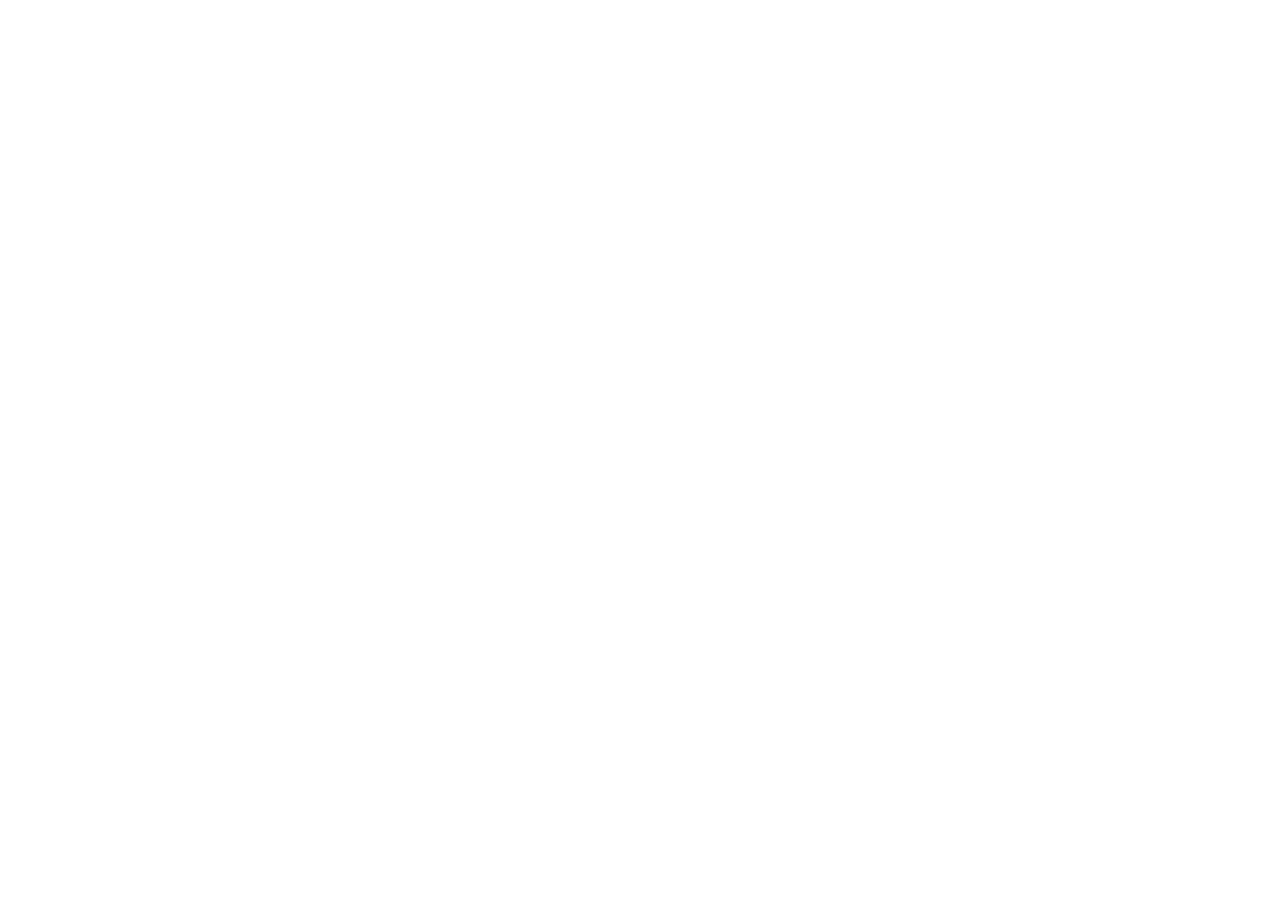
==== commit c06106ea: "added icons" ====
--- a/www/index.html
+++ b/www/index.html
@@ -19,10 +19,9 @@
         <meta name="apple-mobile-web-app-status-bar-style" content="black">
         <meta name="format-detection" content="telephone=no">
         <meta name="msapplication-tap-highlight" content="no">
-
-        <!-- Your app title -->
         <title>Scanner</title>
         
+        <link href="https://fonts.googleapis.com/css?family=Roboto" rel="stylesheet">
         <!-- comment on production -->
         <link rel="stylesheet" href="lib/framework7/css/framework7.material.min.css">
         <link rel="stylesheet" href="lib/framework7/css/framework7.material.colors.min.css">
@@ -30,39 +29,41 @@
         <link rel="stylesheet" href="css/styles.css">
     </head>
     <body>
+
         <div class="statusbar-overlay"></div>
-        <div class="panel-overlay"></div>
+        <!-- <div class="panel-overlay"></div>
         <div class="panel panel-left panel-reveal">
             <div class="content-block">
                 <p>Left panel content goes here</p>
             </div>
-        </div>
+        </div> -->
+
         <div class="views">
             <div class="view view-main">
                 <div class="pages navbar-fixed toolbar-fixed">
 
                     <div data-page="index" class="page">
-                        <div class="navbar">
+                        <!-- <div class="navbar">
                             <div class="navbar-inner">
                                 <div class="center sliding"></div>
                                 <div class="right">
                                     <a href="#" class="link icon-only open-panel"><i class="icon icon-bars"></i></a>
                                 </div>
                             </div>
-                        </div>
+                        </div> -->
                         
                         <div class="page-content">
                             <div class="content-block">
-                                <button class="open">OPEN</button>
+                                <!-- <button class="open">OPEN</button> -->
                             </div>
                         </div>
 
-                        <div class="toolbar">
+<!--                         <div class="toolbar">
                             <div class="toolbar-inner">
                                 <a href="#" class="link">Link 1</a>
                                 <a href="#" class="link">Link 2</a>
                             </div>
-                        </div>
+                        </div> -->
 
                     </div>
                 </div>
@@ -72,15 +73,15 @@
         <script type="text/javascript" src="cordova.js"></script>
 
             
-        <script
-  src="https://code.jquery.com/jquery-3.2.1.js"
-  integrity="sha256-DZAnKJ/6XZ9si04Hgrsxu/8s717jcIzLy3oi35EouyE="
-  crossorigin="anonymous"></script>
+        <script 
+          src="https://code.jquery.com/jquery-3.2.1.js"
+          integrity="sha256-DZAnKJ/6XZ9si04Hgrsxu/8s717jcIzLy3oi35EouyE="
+          crossorigin="anonymous">
+        </script>
 
         <script type="text/javascript" src="lib/framework7/js/framework7.min.js"></script>
         <script type="text/javascript" src="js/my-app.js"></script>
         <script type="text/javascript" src="js/script.js"></script>
-
 
         <!-- uncomment on production -->
         <!--  <script>
@@ -101,9 +102,5 @@
               }
           })();
         </script> -->
-
-
-
-
     </body>
 </html>--- a/www/css/styles.css
+++ b/www/css/styles.css
@@ -10,6 +10,10 @@
    See https://github.com/apache/cordova-plugin-statusbar
 */
 
+html,body{
+	font-family: 'Roboto', sans-serif;
+
+}
 .statusbar-overlay {
     background: #000000;
 }
@@ -20,4 +24,74 @@
 
 .navbar-fixed .tabbar-fixed .page-content, .navbar-fixed .toolbar-fixed .page-content, .navbar-fixed.tabbar-fixed .page-content, .navbar-fixed.toolbar-fixed .page-content, .tabbar-fixed .navbar-fixed .page-content, .toolbar-fixed .navbar-fixed .page-content {
      padding-top: 57px;; 
+}
+
+
+.btn-container{
+
+	position: absolute;
+	width: 100%;
+	bottom: 0;
+
+}
+.browser-btn{
+
+	background: #2196F3;
+    border: none;
+    padding: 3%;
+    width: 100%;
+    color: white;
+    letter-spacing: 2px;
+	font-family: 'Roboto', sans-serif;
+
+}
+
+.mar0{
+	margin: 0!important;
+}
+.pad0{
+	padding: 0!important;
+}
+.clipboard-btn{
+
+	background: #64B5F6;
+    border: none;
+    padding: 3%;
+    width: 100%;
+    color: white;
+    letter-spacing: 2px;
+	font-family: 'Roboto', sans-serif;
+}
+
+.text-center{
+
+	text-align: center;
+}
+
+.content-container{
+	padding: 0 3%;
+}
+
+b{
+	color: #2196F3;
+	letter-spacing: 1px;
+}
+
+span{
+	letter-spacing: 1px;
+}
+
+.text-green{
+	color: green;
+}
+
+.result{
+	text-align: left;
+    margin: auto;
+    color: green;
+    font-family: 'Roboto', sans-serif;
+    letter-spacing: 3px;
+    font-size: 22px;
+    font-weight: 800;
+    margin: 0 11%;
 }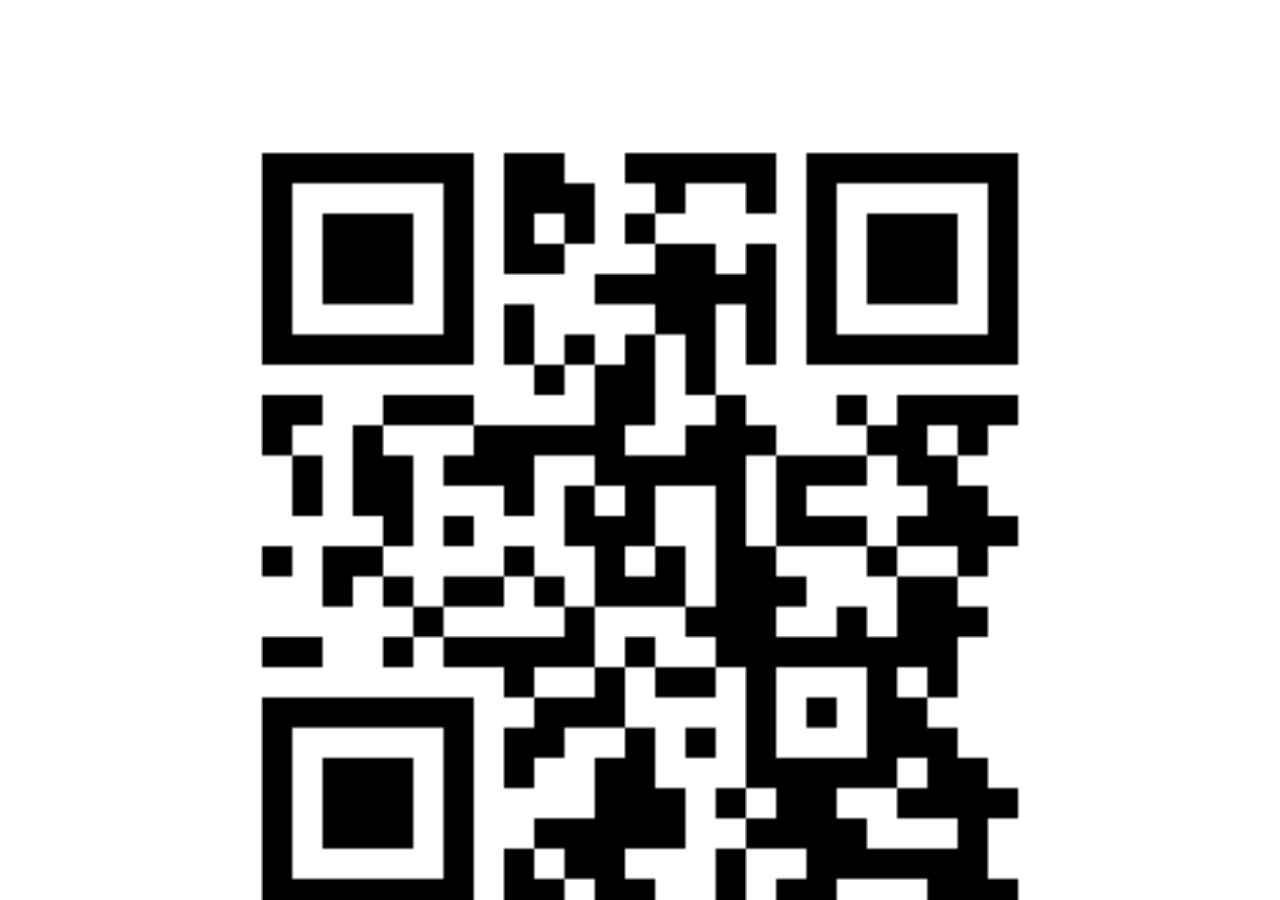
==== commit 0df33197: "added tick" ====
--- a/www/index.html
+++ b/www/index.html
@@ -52,9 +52,16 @@
                             </div>
                         </div> -->
                         
-                        <div class="page-content">
+                        <div class="page-content pad0">
                             <div class="content-block">
-                                <!-- <button class="open">OPEN</button> -->
+                                <div class="text-center">
+                                    <img width="80%" src="img/qr.jpg">
+                                </div>
+                                <h2 class="mar1per">Scanner</h2>
+                                <p>Scan q QR code or any type of barcode</p>
+                                <div class="text-center">
+                                  <button class="btn-scan">Start Scan</button>
+                                </div>
                             </div>
                         </div>
 
--- a/www/css/styles.css
+++ b/www/css/styles.css
@@ -11,7 +11,15 @@
 */
 
 html,body{
+  margin:0!important;
+  padding:0!important;
 	font-family: 'Roboto', sans-serif;
+}
+
+h1,h2,p{
+
+  font-family: 'Roboto', sans-serif;
+  letter-spacing: 1px;
 
 }
 .statusbar-overlay {
@@ -38,7 +46,7 @@
 
 	background: #2196F3;
     border: none;
-    padding: 3%;
+    padding: 5%;
     width: 100%;
     color: white;
     letter-spacing: 2px;
@@ -77,7 +85,20 @@
 	letter-spacing: 1px;
 }
 
-span{
+p{
+
+  margin:0;
+
+  .btn-scan{
+
+    text-align: center;
+    width: 100%;
+    padding: 3%;
+    border: none;
+    color: white;
+    background: #0097a7;
+    margin: 3% 0%;
+  } 
 	letter-spacing: 1px;
 }
 
@@ -94,4 +115,19 @@
     font-size: 22px;
     font-weight: 800;
     margin: 0 11%;
+}
+
+.btn-scan{
+
+  width: 100%;
+    padding: 3%;
+    border: none;
+    color: white;
+    background: #0097a7;
+    margin: 3% 0%;
+}
+
+.mar1per{
+
+  margin:1% 0;
 }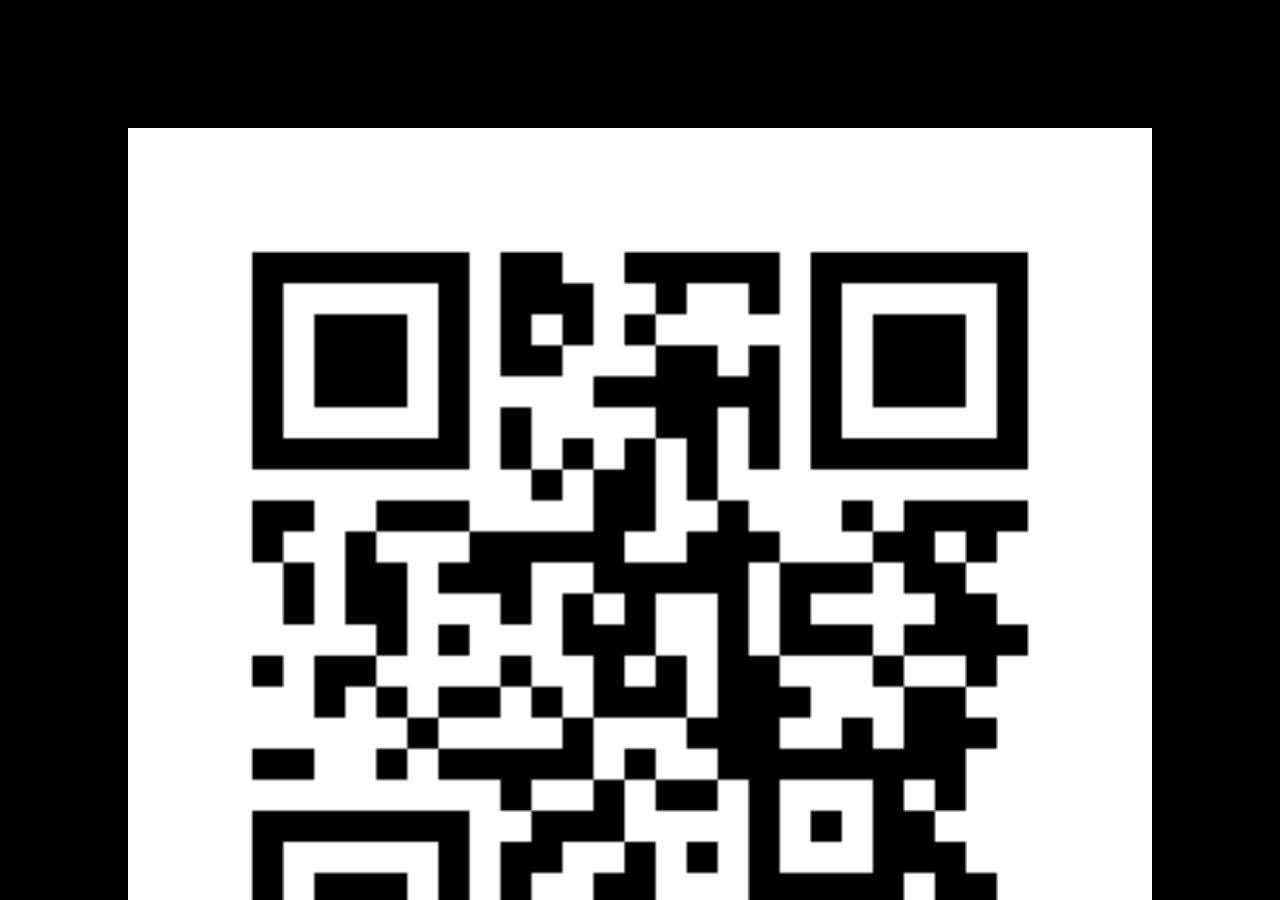
==== commit 3cf85e7f: "added tick" ====
--- a/www/index.html
+++ b/www/index.html
@@ -53,14 +53,15 @@
                         </div> -->
                         
                         <div class="page-content pad0">
-                            <div class="content-block">
+                            <div class="qr-container">
+                                <img width="100%" src="img/qr.jpg">
+                            </div>
+                            <div class="content-block text-center">
+                                <h2 class="mar1per">Scanner</h2>
+                                <p>Scan a QR code or any type of barcode</p>
+
                                 <div class="text-center">
-                                    <img width="80%" src="img/qr.jpg">
-                                </div>
-                                <h2 class="mar1per">Scanner</h2>
-                                <p>Scan q QR code or any type of barcode</p>
-                                <div class="text-center">
-                                  <button class="btn-scan">Start Scan</button>
+                                    <button class="btn-scan">Start Scan</button>
                                 </div>
                             </div>
                         </div>
--- a/www/css/styles.css
+++ b/www/css/styles.css
@@ -35,23 +35,18 @@
 }
 
 
-.btn-container{
-
-	position: absolute;
-	width: 100%;
-	bottom: 0;
-
-}
 .browser-btn{
 
-	background: #2196F3;
+    position: fixed;
+    background: #42a5f5;
     border: none;
-    padding: 5%;
+    padding: 4%;
     width: 100%;
     color: white;
     letter-spacing: 2px;
-	font-family: 'Roboto', sans-serif;
-
+    font-family: 'Roboto', sans-serif;
+    bottom: 0;
+    margin: 0;
 }
 
 .mar0{
@@ -59,16 +54,6 @@
 }
 .pad0{
 	padding: 0!important;
-}
-.clipboard-btn{
-
-	background: #64B5F6;
-    border: none;
-    padding: 3%;
-    width: 100%;
-    color: white;
-    letter-spacing: 2px;
-	font-family: 'Roboto', sans-serif;
 }
 
 .text-center{
@@ -81,13 +66,19 @@
 }
 
 b{
-	color: #2196F3;
+	color: #2196f3;
 	letter-spacing: 1px;
 }
 
 p{
 
   margin:0;
+
+}
+
+ul{
+  color: green;
+}
 
   .btn-scan{
 
@@ -120,14 +111,41 @@
 .btn-scan{
 
   width: 100%;
-    padding: 3%;
+    padding: 4%;
     border: none;
     color: white;
-    background: #0097a7;
+    background: #42a5f5;
     margin: 3% 0%;
 }
 
 .mar1per{
 
   margin:1% 0;
+}
+
+/*.page-content{
+
+    background: #2196f3;
+    color: white;
+}*/
+
+.qr-container{
+
+    background: black;
+    padding: 10%;
+    text-align: center;
+}
+
+.modal-inner {
+    padding: 5%;
+    position: relative;
+    background: #286393;
+    color: white;
+}
+
+.modal-title {
+    font-weight: 500;
+    font-size: 20px;
+    color: #ffffff;
+    line-height: 1.3;
 }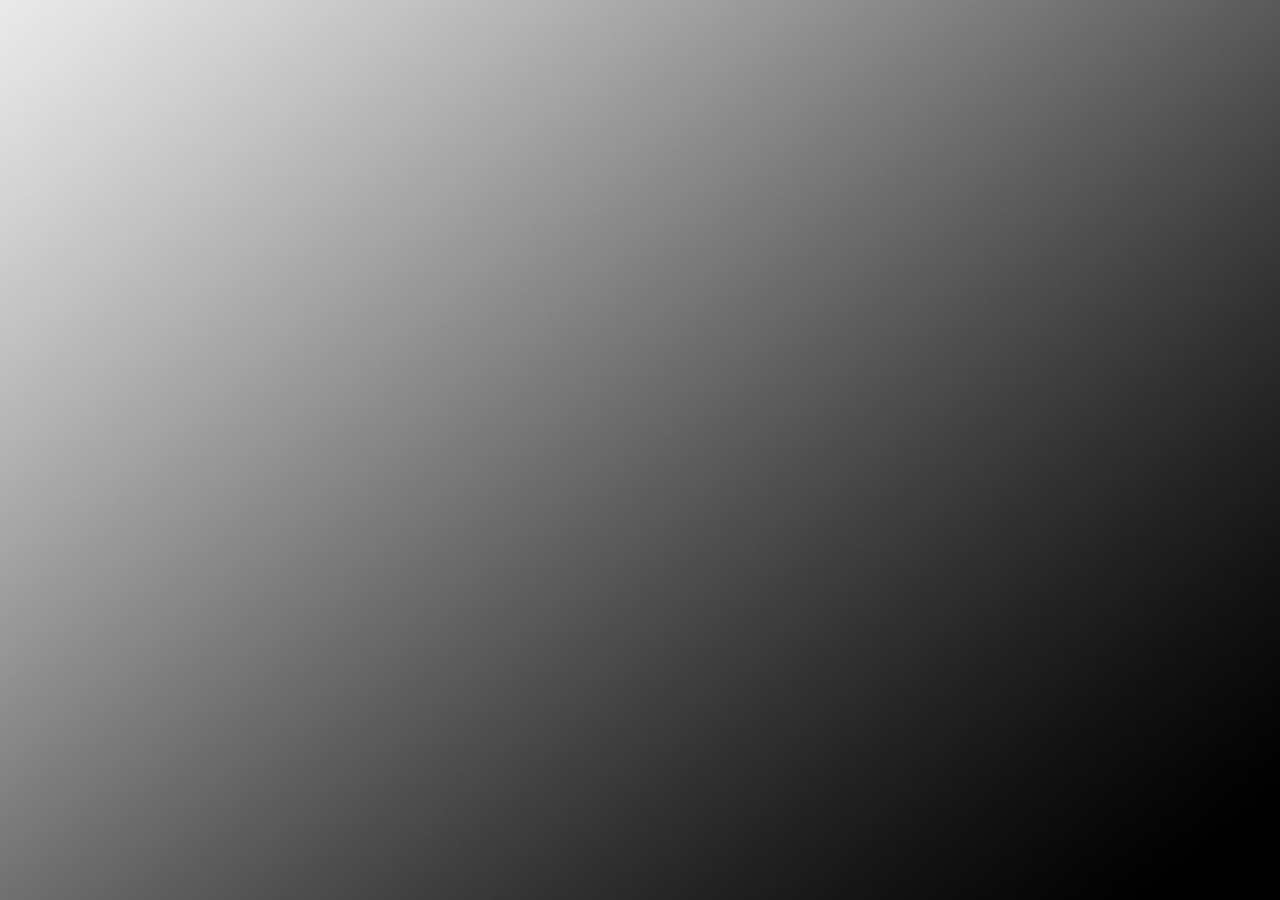
==== commit 95a5699a: "added splash screen" ====
--- a/www/index.html
+++ b/www/index.html
@@ -21,12 +21,13 @@
         <meta name="msapplication-tap-highlight" content="no">
         <title>Scanner</title>
         
-        <link href="https://fonts.googleapis.com/css?family=Roboto" rel="stylesheet">
+        <link href="css/fonts/stylesheet.css" rel="stylesheet">
         <!-- comment on production -->
         <link rel="stylesheet" href="lib/framework7/css/framework7.material.min.css">
         <link rel="stylesheet" href="lib/framework7/css/framework7.material.colors.min.css">
 
-        <link rel="stylesheet" href="css/styles.css">
+        <link rel="stylesheet" href="css/hover.css">
+        <link rel="stylesheet" href="css/styles.css">   
     </head>
     <body>
 
@@ -41,52 +42,20 @@
         <div class="views">
             <div class="view view-main">
                 <div class="pages navbar-fixed toolbar-fixed">
-
                     <div data-page="index" class="page">
-                        <!-- <div class="navbar">
-                            <div class="navbar-inner">
-                                <div class="center sliding"></div>
-                                <div class="right">
-                                    <a href="#" class="link icon-only open-panel"><i class="icon icon-bars"></i></a>
-                                </div>
-                            </div>
-                        </div> -->
-                        
-                        <div class="page-content pad0">
-                            <div class="qr-container">
-                                <img width="100%" src="img/qr.jpg">
-                            </div>
-                            <div class="content-block text-center">
-                                <h2 class="mar1per">Scanner</h2>
-                                <p>Scan a QR code or any type of barcode</p>
-
-                                <div class="text-center">
-                                    <button class="btn-scan">Start Scan</button>
-                                </div>
-                            </div>
+                        <div class="page-content splash-container">
+                            <img width="120%" src="img/splash.png">
                         </div>
-
-<!--                         <div class="toolbar">
-                            <div class="toolbar-inner">
-                                <a href="#" class="link">Link 1</a>
-                                <a href="#" class="link">Link 2</a>
-                            </div>
-                        </div> -->
-
                     </div>
                 </div>
-                
             </div>
         </div>
         <script type="text/javascript" src="cordova.js"></script>
-
-            
         <script 
-          src="https://code.jquery.com/jquery-3.2.1.js"
+          src="js/jquery-3.2.1.js"
           integrity="sha256-DZAnKJ/6XZ9si04Hgrsxu/8s717jcIzLy3oi35EouyE="
           crossorigin="anonymous">
         </script>
-
         <script type="text/javascript" src="lib/framework7/js/framework7.min.js"></script>
         <script type="text/javascript" src="js/my-app.js"></script>
         <script type="text/javascript" src="js/script.js"></script>
--- a/www/css/fonts/stylesheet.css
+++ b/www/css/fonts/stylesheet.css
@@ -0,0 +1,12 @@
+/*! Generated by Font Squirrel (https://www.fontsquirrel.com) on April 23, 2017 */
+
+
+
+@font-face {
+    font-family: 'robotoregular';
+    src: url('roboto-regular-webfont.woff2') format('woff2'),
+         url('roboto-regular-webfont.woff') format('woff');
+    font-weight: normal;
+    font-style: normal;
+
+}--- a/www/css/styles.css
+++ b/www/css/styles.css
@@ -13,12 +13,12 @@
 html,body{
   margin:0!important;
   padding:0!important;
-	font-family: 'Roboto', sans-serif;
+	font-family: 'robotoregular', sans-serif;
 }
 
 h1,h2,p{
 
-  font-family: 'Roboto', sans-serif;
+  font-family: 'robotoregular', sans-serif;
   letter-spacing: 1px;
 
 }
@@ -38,15 +38,16 @@
 .browser-btn{
 
     position: fixed;
-    background: #42a5f5;
+    /*background: #42a5f5;*/
+    /*color: white;*/
     border: none;
     padding: 4%;
     width: 100%;
-    color: white;
     letter-spacing: 2px;
-    font-family: 'Roboto', sans-serif;
+    font-family: 'robotoregular', sans-serif;
     bottom: 0;
     margin: 0;
+    outline: none;
 }
 
 .mar0{
@@ -66,7 +67,7 @@
 }
 
 b{
-	color: #2196f3;
+	color: black;
 	letter-spacing: 1px;
 }
 
@@ -80,43 +81,35 @@
   color: green;
 }
 
-  .btn-scan{
+.btn-scan{
+    position: absolute;
+    width: 100%;
+    padding: 4%;
+    border: none;
+    margin: 0;
+    outline: none;
+    letter-spacing: 1px;
+    bottom: 0;
+}
 
-    text-align: center;
-    width: 100%;
-    padding: 3%;
-    border: none;
-    color: white;
-    background: #0097a7;
-    margin: 3% 0%;
-  } 
-	letter-spacing: 1px;
-}
 
 .text-green{
 	color: green;
 }
 
+
+
 .result{
 	text-align: left;
     margin: auto;
     color: green;
-    font-family: 'Roboto', sans-serif;
+    font-family: 'robotoregular', sans-serif;
     letter-spacing: 3px;
     font-size: 22px;
     font-weight: 800;
     margin: 0 11%;
 }
 
-.btn-scan{
-
-  width: 100%;
-    padding: 4%;
-    border: none;
-    color: white;
-    background: #42a5f5;
-    margin: 3% 0%;
-}
 
 .mar1per{
 
@@ -131,8 +124,9 @@
 
 .qr-container{
 
-    background: black;
-    padding: 10%;
+    /*background: #dddddd;*/
+    border-bottom: 1px solid #dddddd;
+    padding: 1% 1% 1% 1%;
     text-align: center;
 }
 
@@ -148,4 +142,21 @@
     font-size: 20px;
     color: #ffffff;
     line-height: 1.3;
+}
+
+.padding-10-per{
+    padding: 9% 0;
+}
+
+
+.clicked{
+  background: #42a5f5!important;
+  color: white!important;
+}
+
+.splash-container{
+    height: 100%;
+    overflow: hidden;
+    margin: 0!important;
+    padding: 0!important;
 }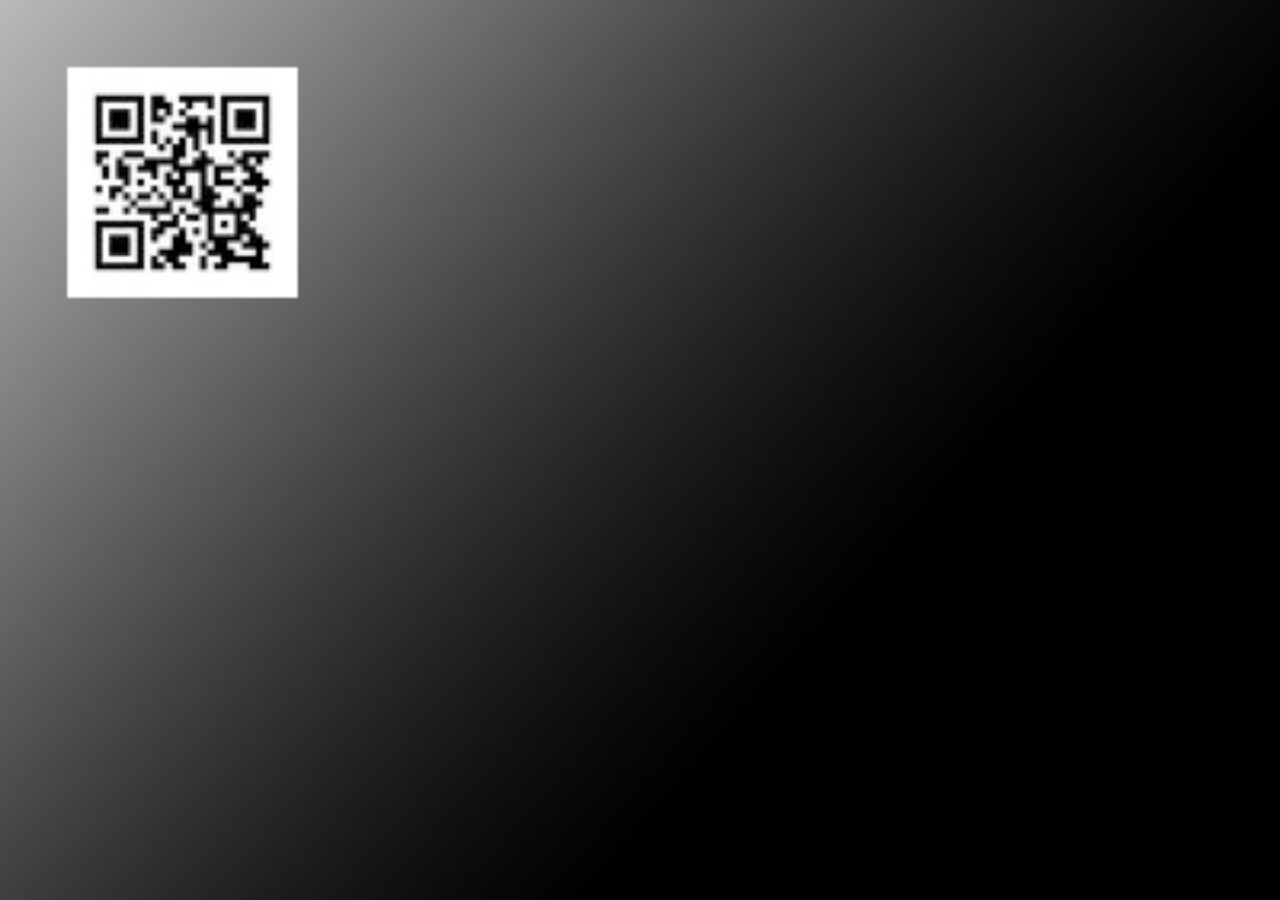
==== commit 67f26b2d: "fixed tab" ====
--- a/www/index.html
+++ b/www/index.html
@@ -44,7 +44,7 @@
                 <div class="pages navbar-fixed toolbar-fixed">
                     <div data-page="index" class="page">
                         <div class="page-content splash-container">
-                            <img width="120%" src="img/splash.png">
+                            <img width="100%" src="img/splash.png">
                         </div>
                     </div>
                 </div>
--- a/www/css/styles.css
+++ b/www/css/styles.css
@@ -82,7 +82,7 @@
 }
 
 .btn-scan{
-    position: absolute;
+    position: fixed;
     width: 100%;
     padding: 4%;
     border: none;
@@ -133,7 +133,7 @@
 .modal-inner {
     padding: 5%;
     position: relative;
-    background: #286393;
+    background: #42a5f5;
     color: white;
 }
 
@@ -155,8 +155,14 @@
 }
 
 .splash-container{
+
     height: 100%;
-    overflow: hidden;
+    /*overflow: hidden;*/
     margin: 0!important;
     padding: 0!important;
+}
+
+.pad-bottom{
+
+      padding-bottom: 10%!important;
 }